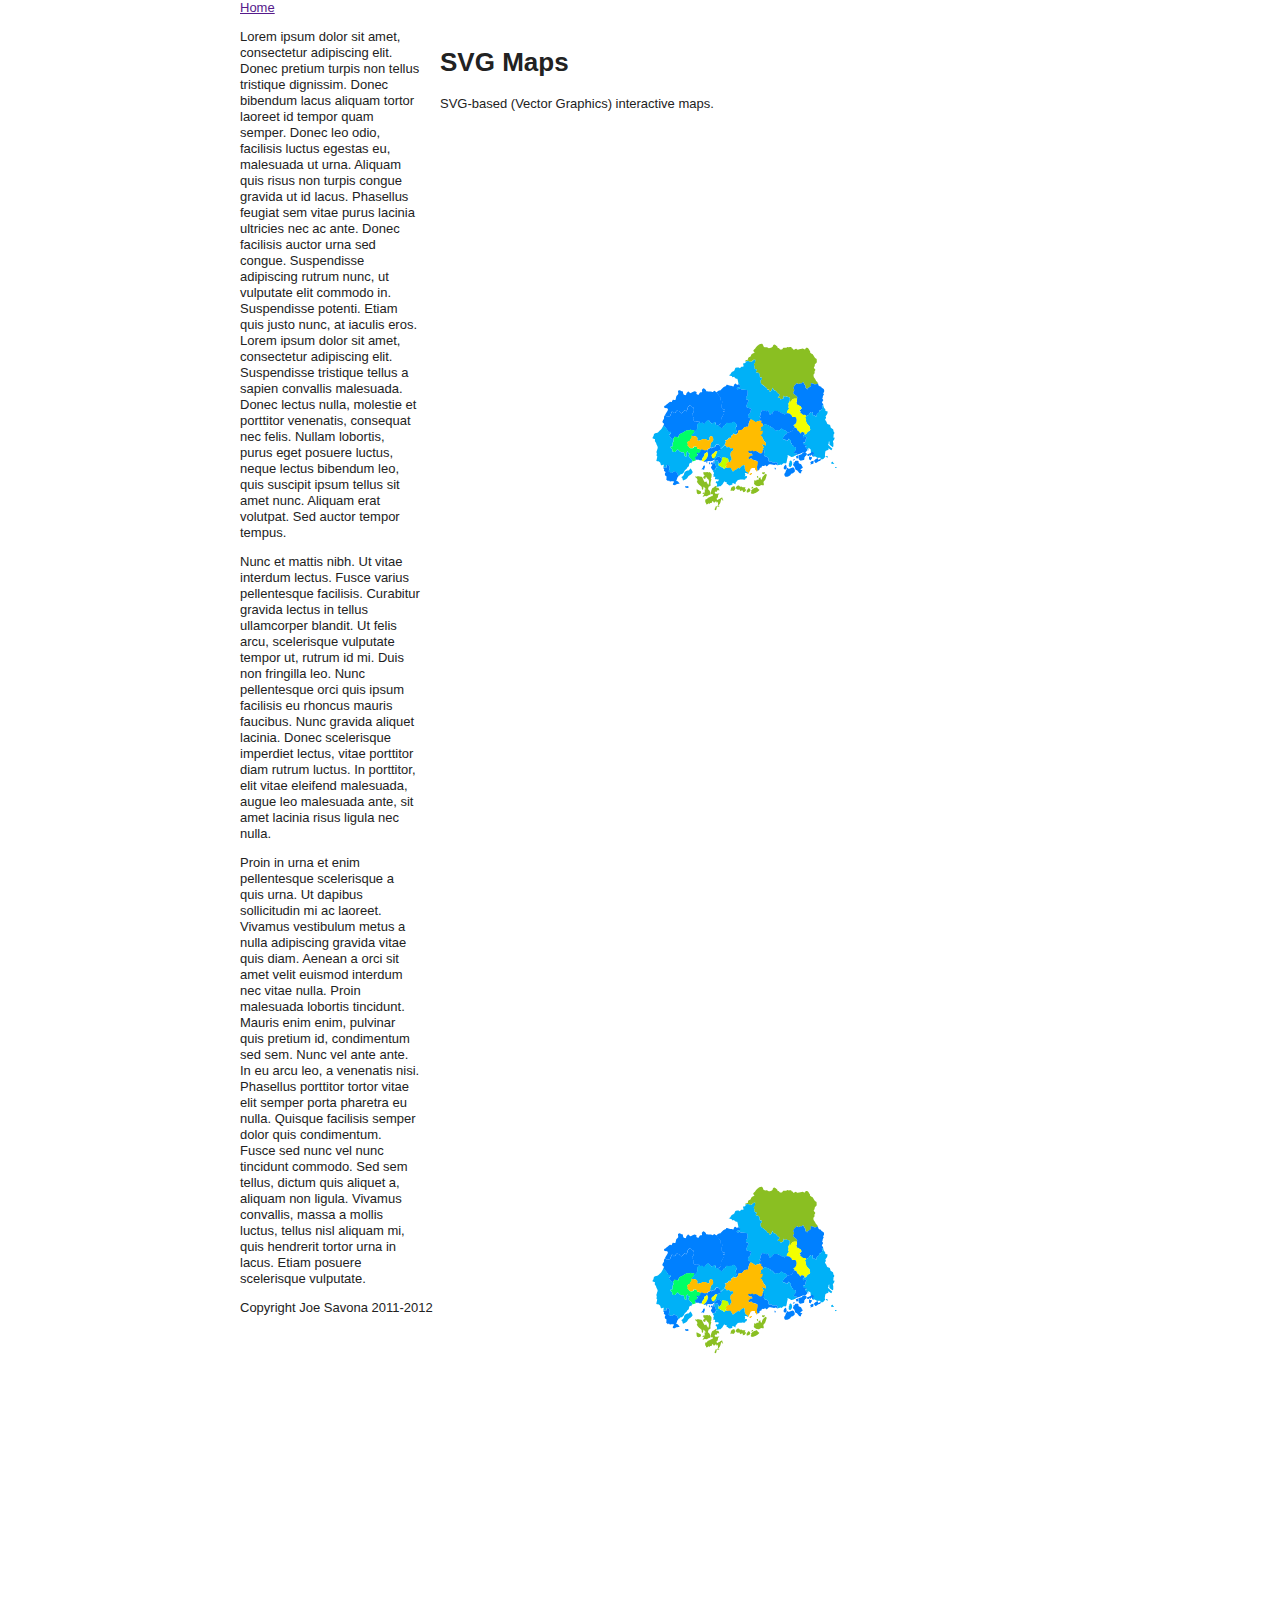
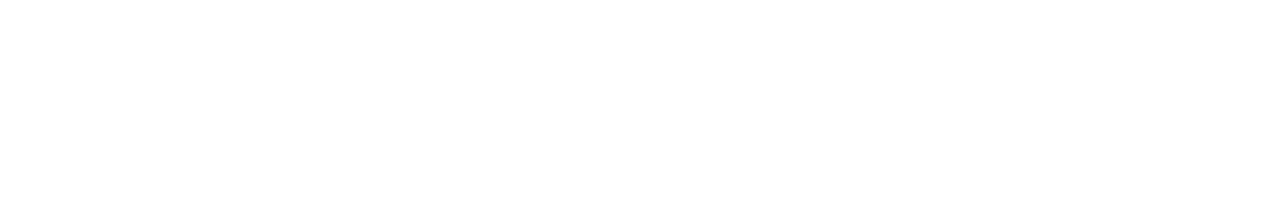
==== map.html @ 1ce2ad86 "sample page for using raphael.js to display a SVG map with animations" ====
<!doctype html>
<!--[if lt IE 7]> <html class="no-js ie6 oldie" lang="en"> <![endif]-->
<!--[if IE 7]>    <html class="no-js ie7 oldie" lang="en"> <![endif]-->
<!--[if IE 8]>    <html class="no-js ie8 oldie" lang="en"> <![endif]-->
<!--[if gt IE 8]><!--> <html class="no-js" lang="en"> <!--<![endif]-->
<head>
	<meta charset="utf-8">
	<meta http-equiv="X-UA-Compatible" content="IE=edge,chrome=1">

	<title></title>
	<meta name="description" content="">
	<meta name="author" content="">

	<meta name="viewport" content="width=device-width,initial-scale=1">

	<link rel="stylesheet" href="inc/css/base.css">
	<link rel="stylesheet" href="inc/css/tabs.css">
	<link rel="stylesheet" href="inc/css/layout.css">
	<link rel="stylesheet" href="inc/css/maps.css">

	<script src="inc/js/libs/modernizr-2.0.6.min.js"></script>
	
</head>
<body>
	<header id="header">
		<nav id="mainnav">
			<ul>
				<li><a href="">Home</a></li>
			</ul>
		</nav>
	</header>

	<article class="content">
		<header>
			<h1>SVG Maps</h1>
		</header>
		
		<p>SVG-based (Vector Graphics) interactive maps.</p>

		<div id="svgmap"></div>

		<div id="svgsrc">
			<svg version="1.1" id="hiroshima_map_svg" xmlns="http://www.w3.org/2000/svg" xmlns:xlink="http://www.w3.org/1999/xlink" x="0px"
	 y="0px" width="595" height="842" viewBox="0 0 595.22 842" enable-background="new 0 0 595.22 842" xml:space="preserve">
			<path fill="#8ABF22" d="M377.104,257.774c-0.157-0.211-0.771-0.481-0.925-0.732c-0.652-1.056-0.857-2.072-1.379-2.594
				c-0.307-0.537-0.805-0.609-0.914-1.183c-0.075-0.401-0.542-1.702-0.245-2.641c0.188-0.597,0.914-1.012,0.965-1.275
				c0.115-0.594-0.06-1.287-0.04-1.896c0.01-0.229,0.943-1.247,0.809-1.743c-0.104-0.39-1.405-1.579-1.477-2.006
				c-0.101-0.619,0.572-1.026,0.817-1.463c0.147-0.261-0.079-1.54,0.212-1.902c0.57-0.713,1.779-1.492,1.855-2.063
				c0.073-0.562,0.01-2.203-0.135-3.249c-0.105-0.153-1.632-1.061-1.756-1.26c-0.511-0.819-1.398-2.495-1.993-3.28
				c-0.498-0.654-1.895-1.131-2.577-1.83c-0.332-0.338-0.182-1.162-0.186-1.387c-0.141-0.069-1.887-3.081-2.329-3.188
				c-0.728-0.174-1.62-0.314-1.882-0.136c-0.315,0.212-0.592,1.571-0.967,1.571c-0.482,0-1.728-0.908-2.145-0.922
				c-0.922,0.029-3.232,0.936-4.986,1.03c-0.801,0.043-1.108-0.728-1.5-0.813c-1.162-0.252-2.039,1.3-2.469,1.138
				c-0.375-0.109-0.861-1.242-0.861-1.242s-0.748-0.142-1.229-0.464c-0.054-0.037-0.126-1.074-0.788-1.125
				c-0.584-0.044-1.238,0.163-2.072,0.209c-0.246,0.013-0.859-0.302-1.113-0.283c-0.471,0.035-0.979,0.726-1.441,0.699
				c-0.705-0.042-2.91-0.003-2.91-0.003c-0.507,0.234-0.65,1.061-1.126,1.478c-0.358,0.316-1.831,0.303-2.252,0.243
				c-0.28-0.04-0.323-0.468-1.005-1.178c-0.346-0.361-0.972-0.16-1.327-0.487c-0.151-0.139-0.286-1.119-0.442-1.26
				c-0.726-0.651-2.113-1.999-3.103-2.092c-1.245,0.166-1.264,1.968-1.562,2.418c-0.442,0.666-3.004,1.45-3.78,1.381
				c-0.709-0.064-1.21-1.139-1.974-0.986c-0.637,0.127-2.275,0.141-2.936-0.354c-0.584-0.438-0.724-1.746-1.097-2.298
				c-0.124-0.184-0.681-0.832-1.017-0.845c-1.265,0.182-2.082,0.297-2.813,0.65c-0.655,0.316-1.015,0.983-1.593,1.382
				c-0.448,0.65-1.758,2.09-2.189,2.649c-0.436,0.565-1.861,1.597-1.941,2.298c0.104,0.424,1.385,1.634,1.194,1.949
				c-0.172,0.287-0.965,0.417-1.294,0.599c-0.327,0.182-1.365,0.806-1.592,1.068c-0.368,0.426-0.444,1.238-0.896,1.864
				c-0.523,0.728-2.074,1.055-2.438,1.565c-0.439,0.615,0.05,1.399-0.249,1.799c-0.468,0.625-2.103,0.399-2.638,0.98
				c-0.076,0.083-0.037,0.383,0.02,0.739l0.891,0.04c0.191-0.234,1.431-0.571,2.211-0.447c0.483,0.076,0.436,0.753,0.765,0.771
				c0.542,0.029,1.885,0.29,2.252,0.122c0.442-0.203,1.278-1.63,1.953-1.937c0.204-0.092,1.876-0.342,1.868-0.053
				c-0.008,0.278-0.26,2.314-0.402,2.965c-0.111,0.509-0.9,0.696-1.005,1.097c-0.195,0.74,0.628,2.547,0.655,3.127
				c0.016,0.306-0.523,0.736-0.348,1.003c0.227,0.34,0.84,1.038,1.221,1.272c0.381,0.235,0.494-0.441,0.845-0.284
				c0.167,0.075,0.225,0.5,0.276,1.016c0.08,0.827-0.801,1.38-0.72,1.949c0.03,0.215,0.341,0.503,0.804,0.653
				c0.362,0.119,0.604-0.125,1.086-0.125c0.313,0,1.427,1.082,1.569,1.3c0.407,0.625,0.377,2.727,0.563,3.412
				c0.104,0.381,1.89,0,1.929,0.447c0.026,0.282,0.101,1.414-0.24,1.99c-0.224,0.376-0.888,0.24-0.952,0.43
				c-0.131,0.382-0.058,1.982,0.027,2.373c-0.037,0.867,1.012,1.802,1.486,2.152c0.711,0.521,1.791,1.042,2.264,1.531
				c0.571,0.592,1.464,1.277,2.178,1.839c0.225,0.179,0.495,1.227,0.717,1.411c0.578,0.476,1.426,0.339,1.863,0.888
				c0.202,0.252,0.25,1.431,0.27,1.734c0.638-0.136,1.34-0.64,1.591-1.006c0.522-0.757,1.405-2.88,1.854-3.187
				c0.168-0.116,0.381,1.703,0.43,1.798c0.129,0.254,1.494,0.622,2.129,1.099c0.994,0.748,2.652,3.271,4.017,3.474
				c-0.006,0.416-0.022,1.405-0.463,1.969c-0.272,0.349-0.985,0.255-1.126,0.597c-0.17,0.411,0.061,0.849,0.268,1.138
				c0,0,1.619-0.05,1.823,0.217c0.203,0.265,0.234,1.25,0.483,1.246c0.247-0.004,2.298-0.539,2.572-0.541
				c0.076-0.246,0.526-1,0.482-1.355c-0.066-0.549-0.432-1.506-0.105-1.625c0.317-0.116,1.117,1.029,1.554,1.084
				c0.188,0.023,1.297-0.725,1.501-0.76c0.689-0.111,0.912,0.76,1.234,0.76c0.701,0,1.998,0.505,2.09,0.975
				c0.129,0.639-0.248,3.364-0.428,3.846c0.422,0.186,1.188,0.221,1.662-0.055c0.33-0.193,1.178-2.156,1.394-2.221
				c0.347-0.102,0.747-0.424,1.046-0.541c0.881-0.342,2.884-0.277,3.727-0.107c0,0,0.246-1.354,0.215-1.734
				c-0.054-0.65-3.183-2.817-3.86-3.574c-0.731-0.818,0.858-2.816,0.858-3.521c0-0.259-0.814-1.514-0.944-1.742
				c-0.162-0.284,0.311-0.722,0.534-1.133c0.261-0.474,0.271-1.198,0.517-1.512c0.821-0.129,1.638-2.003,2.253-2.24
				c0.383-0.147,1.057,0.565,1.49,0.708c0.212,0.071,0.748-0.084,0.894-0.165c0.294-0.162,2.196-0.387,2.524-0.578
				c0.378-0.219,1.253-1.442,1.663-1.083c0.446,0.392,1.243,1.855,1.394,2.546c0.073,0.332,1.045,1.053,1.096,1.408
				c0.098,0.682-0.136,1.072-0.213,1.733c-0.015,0.11,0.551,0.357,0.75,0.433c0.252,0.099,0.834,1.197,1.192,1.084
				c-0.069-0.389-0.14-0.97,0.04-1.138c0.193-0.18,0.945-0.485,1.207-0.609c0.572-0.272,1.564-1.103,2.01-1.341
				c0.168-0.089,0.332-1.193,0.299-1.706c-0.029-0.426-0.465-0.815-0.24-1.015c0.336-0.303,1.199-0.33,1.93-0.162
				c0.834,0.19,1.785,0.925,2.372,0.934c0.915,0.013,2.286-0.836,3.057-0.853C378.008,259.175,377.379,258.142,377.104,257.774"/>
			<path fill="#0080FF" d="M383.985,265.518c-0.111-0.383-1.865-1.356-2.226-1.649c-0.214-0.174-0.554-1.118-0.78-1.275
				c-0.293-0.202-0.588,0.234-0.88,0.027c-0.408-0.289-1.696-1.053-1.754-1.565c-0.033-0.289-0.002-1.111-0.24-1.562
				c-0.771,0.017-2.141,0.865-3.056,0.852c-0.588-0.008-1.539-0.743-2.374-0.934c-0.729-0.167-1.593-0.14-1.929,0.163
				c-0.225,0.2,0.213,0.588,0.24,1.015c0.034,0.513-0.131,1.617-0.299,1.706c-0.445,0.237-1.438,1.069-2.01,1.341
				c-0.262,0.123-1.014,0.429-1.207,0.609c-0.18,0.168-0.109,0.748-0.04,1.137c-0.356,0.114-0.94-0.984-1.192-1.083
				c-0.197-0.077-0.765-0.323-0.752-0.433c0.079-0.661,0.313-1.052,0.215-1.734c-0.051-0.354-1.022-1.076-1.096-1.408
				c-0.15-0.69-0.947-2.154-1.394-2.545c-0.41-0.359-1.285,0.864-1.663,1.083c-0.328,0.191-2.23,0.415-2.523,0.578
				c-0.146,0.08-0.683,0.235-0.895,0.165c-0.434-0.144-1.107-0.856-1.49-0.709c-0.613,0.237-1.432,2.112-2.253,2.24
				c-0.244,0.314-0.256,1.039-0.517,1.513c-0.224,0.409-0.696,0.849-0.534,1.132c0.13,0.229,0.944,1.482,0.944,1.743
				c0,0.704-1.59,2.703-0.858,3.521c0.678,0.758,3.807,2.924,3.86,3.574c0.031,0.381-0.215,1.732-0.215,1.732
				c-0.08,0.293-0.002,1.433-0.16,2.492c-0.142,0.947-0.709,1.24-0.59,1.57c0.172,0.48,0.61,1.623,1.18,2.112
				c0.125,0.108,0.636,0.004,0.725,0.058c0.447,0.422,1.419,1.074,2.01,1.242c0.508,0.145,1.311,1.544,1.311,2.199
				c0,0.65-1.127,1.029-1.609,1.57c-0.102,0.113-0.609,1.055-0.428,1.3c0.146,0.198,1.141,0.245,1.179,0.434
				c0.085,0.421-0.678,0.722-0.696,1.082c0.678,0.048,2.446,1.907,2.926,2.167c0.459,0.25,1.533-0.091,2.305,0.163
				c0.542,0.177,0.843,0.896,1.072,1.245c0.563-0.798,2.285-1.281,2.843-1.896c0.47-0.518,0.856-2.111,1.394-2.22
				c0.314-0.063,1.121,1.005,1.502,0.812c0.213-0.107,0.479-1.34,0.858-1.082c0.224,0.152,0.101,2.533,0.106,3.466
				c0.002,0.196,0.791,0.177,0.791,0.177c0.148,0.088,0.533-0.202,0.845-0.041c0.681,0.352,1.086,1.301,1.729,1.178
				c0.431-0.082,0.147-1.75,0.482-2.355s2.024-1.732,2.493-2.275c0.139-0.158-0.198-1.205-0.079-1.422c0.184-0.336,0.827,0.163,1.147,0
				c0.443-0.222,0.641-1.281,1.088-1.502c0.563-0.281,1.323-0.23,1.527-0.488c0.322-0.406-0.936-2.42-1.109-3.146
				c0.213-0.002,1.213-0.001,1.512-0.004c-0.094-0.535-0.176-1.039-0.252-1.409c-0.104-0.509-0.834-0.888-1.147-1.392
				c-0.366-0.588,1.31-2.527,1.296-2.881c-0.014-0.314-0.98-0.977-1.006-1.179c-0.119-0.175,0.4-0.83,0.443-1.178
				c0.082-0.673-0.047-1.095,0.32-1.869c0.187-0.392,0.789-0.868,0.885-1.138c0.113-0.311-0.741-0.449-0.705-0.937
				c0.035-0.452,0.57-1.231,0.865-1.825C384.388,267.245,384.112,265.95,383.985,265.518"/>
			<path fill="#00B1F7" d="M396.773,343.357c-0.056-0.168-0.237-0.26-0.348-0.385c-0.111-0.126-1.188-0.06-1.276,0.012
				s0.037,1.006,0.148,1.119c0.109,0.112,0.559-0.423,0.662-0.428c0.105-0.008,0.629,0.24,0.629,0.24S396.803,343.447,396.773,343.357
				 M393.337,313.661c-0.114-0.271,0.33-1.697,0.328-1.967c0-0.236-0.215-0.441-0.166-0.787c0.072-0.524,0.886-1.47,0.945-1.877
				c0.039-0.271-0.102-0.523-0.283-0.77c-0.268-0.362-0.623-0.706-0.627-1.064c-0.063-0.412-0.121-1.416-0.444-1.912
				c-0.278-0.428-2.114-1.291-2.263-1.652c-0.246-0.494-0.642-2.582-0.928-2.775c-0.335-0.225-1.893-0.488-2.451-0.975
				c-0.43-0.376-0.67-1.573-0.964-2.174c-0.342-0.697-1.393-1.661-1.393-2.223c0-0.443,0.925-1.098,0.983-1.828
				c0.041-0.422-0.566-0.662-0.519-1.086c0.112-1.021,1.403-2.123,1.762-2.931c0.278-0.624,0.388-1.753,0.187-2.362
				c0,0-1.727-0.009-2.116-0.562c-0.164-0.233,0.063-0.815-0.037-1.388c-0.078-0.437-1.142-1.232-1.226-1.424
				c-0.256-0.586-0.641-1.438-0.805-2.377c-0.298,0.004-1.299,0.002-1.511,0.004c0.174,0.728,1.431,2.74,1.108,3.147
				c-0.203,0.257-0.963,0.206-1.527,0.487c-0.445,0.222-0.643,1.279-1.086,1.502c-0.321,0.164-0.965-0.336-1.148,0
				c-0.119,0.217,0.217,1.264,0.08,1.423c-0.471,0.542-2.16,1.669-2.494,2.274s-0.052,2.274-0.482,2.356
				c-0.643,0.121-1.049-0.826-1.729-1.179c-0.312-0.161-0.697,0.13-0.845,0.041c0,0-0.79,0.02-0.792-0.176
				c-0.006-0.934,0.117-3.314-0.105-3.467c-0.381-0.258-0.645,0.975-0.859,1.084c-0.38,0.191-1.188-0.877-1.501-0.813
				c-0.537,0.107-0.924,1.701-1.394,2.221c-0.558,0.614-2.28,1.096-2.844,1.895c-0.084,0.18-0.724,0.688-1.018,1.246
				c-0.326,0.617,0.855,1.479,0.912,1.679c0.08,0.284-0.627,1.118-0.43,1.409c0.479,0.701,0.569,1.701,0.858,2.381
				c0.341,0.809,2.513,2.865,3.163,3.521c0.249,0.252-0.128,1.122-0.055,1.733c0.055,0.442,0.594,0.567,0.592,1.083
				c-0.003,0.559-0.417,1.326-0.805,1.679c-0.313,0.202-1.242,0.278-1.556,0.487c-0.229,0.154-1.483,2.32-1.692,2.492
				c-0.695,0.567-1.77,0.217-1.77,0.217c-0.363,0.458-1.104,1.674-1.607,1.895c0.146,0.266,0.549,1.463,0.767,1.42
				c0.497-0.097,1.979-1.344,2.504-0.933c0.347,0.272,0.394,1.028,0.321,1.409c-0.006,0.031-0.213,0.381-0.449,0.779
				c-0.32,0.541-0.557,2.804-1.053,3.607c-0.229,0.37-1.93,0.064-1.984,0.541c0.034,0.633,1.107,1.836,2.253,2.438
				c0.193,0.102,0.798-0.483,0.963-0.375c0.446,0.291,0.755,0.607,0.752,0.971c-0.002,0.425-1.608,0.217-1.715,0.867
				c-0.108,0.132,0.479,0.521,0.925,1.084c0.65,0.818,1.271,1.865,1.271,1.865c-0.038-0.496-0.105-1.014-0.105-1.014l0.523,0.203
				c0,0,0.279,1.615,0.563,1.666c0.241,0.043,0.121-2.803,0.121-2.803c0.221,0.179,1.82,1.129,2.172,1.584
				c0.281,0.365,0.086,1.371,0.08,1.544c-0.003,0.065,0.316,1.239,0.321,1.34c0.433,0.218,1.364-0.163,1.972,0.081
				c0.336,0.136,0.747,1.523,0.952,1.675c-0.303,0.56-1.282,2.131-1.436,2.468c0.52,0.297,2.36-0.049,2.694,0.041
				c0.668,0.182,1.613,0.949,2.092,1.219c0.646,0.365,2.941-0.491,3.297,0.285c0.111,0.239-0.202,1.366-0.08,1.543
				c0.123,0.176,0.757-0.256,1.126-0.324c0.271,0.045,0.987-0.129,1.286-0.203c0.92-0.229,1.753-1.84,2.494-2.356
				c0.041-0.546-0.385-0.809-0.455-1.394c-0.036-0.303,0.418-4.081,0.576-4.252c0.287-0.314,2.959-1.404,2.959-1.404l-0.041-1.421
				l2.856,1.909l1.165-1.504c-0.473-0.351-4.221-3.664-4.264-3.979c-0.098-0.769,0.578-1.26,0.604-1.585
				c0.026-0.316-0.081-1.271-0.081-1.271l0.725-0.354c0,0-0.196,2.86,0.162,3.331c0.355,0.472,2.918,2.365,3.27,2.302l0.563-1.029
				c-0.063-0.475-0.026-2.816-0.026-3.33c0-0.129-0.421-0.728-0.482-1.381c-0.024-0.256,0.294-0.568,0.294-0.568
				s1.073-1.523,1.152-1.924c0.072-0.365,0.32-1.053,0.136-1.258C394.34,313.454,393.337,313.661,393.337,313.661z M387.206,331.959
				c-0.58-0.109-1.366,0.504-1.187,0.812c0.24,0.413,1.58,0.925,1.829,0.833C388.292,333.442,387.517,332.018,387.206,331.959z
				 M393.513,339.188c-0.082-0.048-0.596-1.334-0.947-1.408c-0.35-0.074-1.277,0.75-1.365,0.82s0.194,0.735,0.203,0.894
				c0.008,0.158,1.758,0.539,1.864,0.56c0.05,0.01,0.552-0.284,0.664-0.298c0.147-0.02,0.646,0.093,0.627-0.037
				C394.54,339.587,393.593,339.237,393.513,339.188z"/>
			<path fill="#00B1F7" d="M349.417,277.758c0.18-0.48,0.558-3.206,0.43-3.846c-0.094-0.469-1.391-0.975-2.092-0.975
				c-0.321,0-0.545-0.869-1.232-0.759c-0.206,0.034-1.314,0.782-1.503,0.759c-0.435-0.055-1.235-1.199-1.554-1.083
				c-0.325,0.118,0.041,1.076,0.107,1.624c0.043,0.355-0.408,1.11-0.482,1.354c-0.276,0.004-2.327,0.539-2.574,0.543
				c-0.249,0.004-0.279-0.98-0.482-1.246s-1.824-0.217-1.824-0.217c-0.207-0.291-0.438-0.727-0.268-1.137
				c0.141-0.342,0.854-0.248,1.127-0.597c0.441-0.563,0.457-1.554,0.463-1.97c-1.365-0.201-3.022-2.725-4.017-3.473
				c-0.634-0.477-2.001-0.846-2.129-1.099c-0.048-0.095-0.263-1.914-0.431-1.798c-0.449,0.307-1.332,2.429-1.854,3.186
				c-0.252,0.365-0.954,0.871-1.589,1.006c-0.021-0.303-0.069-1.481-0.271-1.734c-0.438-0.547-1.287-0.411-1.865-0.887
				c-0.221-0.183-0.49-1.232-0.717-1.41c-0.713-0.563-1.605-1.248-2.178-1.839c-0.472-0.49-1.552-1.01-2.262-1.531
				c-0.477-0.35-1.525-1.285-1.488-2.153c-0.085-0.391-0.156-1.991-0.027-2.372c0.065-0.191,0.729-0.055,0.953-0.43
				c0.342-0.577,0.267-1.708,0.241-1.991c-0.041-0.447-1.827-0.065-1.931-0.447c-0.186-0.684-0.155-2.787-0.563-3.411
				c-0.142-0.218-1.256-1.301-1.568-1.301c-0.483,0-0.725,0.244-1.088,0.126c-0.461-0.15-0.772-0.439-0.803-0.654
				c-0.08-0.569,0.801-1.122,0.719-1.948c-0.051-0.516-0.108-0.941-0.276-1.017c-0.351-0.157-0.464,0.519-0.844,0.285
				c-0.382-0.235-0.995-0.932-1.22-1.274c-0.178-0.266,0.363-0.697,0.349-1.001c-0.03-0.581-0.853-2.387-0.658-3.128
				c0.106-0.4,0.894-0.588,1.006-1.096c0.142-0.651,0.394-2.687,0.401-2.966c0.009-0.289-1.662-0.039-1.867,0.054
				c-0.675,0.306-1.51,1.734-1.953,1.936c-0.365,0.169-1.71-0.092-2.251-0.121c-0.331-0.018-0.282-0.696-0.764-0.772
				c-0.782-0.124-2.021,0.213-2.214,0.446l-0.889-0.039c0.09,0.567,0.231,1.273,0.029,1.46c-0.273,0.253-2.119,0.58-2.238,0.699
				c-0.475,0.475,0.547,2.214,0.323,2.836c-0.201,0.564-1.817,0.147-2.313,0.397c-0.101,0.049-1.106,1.393-1.408,1.398
				c-0.43,0.007-1.153-0.671-1.471-0.628c-0.75,0.1-1.762,0.016-2.863,0.328c-0.482,0.251-0.699,2.054-1.206,2.649
				c-0.567,0.663-2.078,1.174-2.664,1.713c-0.378,0.348-0.808,1.311-1.081,1.696c-0.316,0.445-1.434,1.302-1.784,1.625
				c-0.151,0.427,2.528,0.39,3.013,0.536c0.151,0.044,0.183,0.997,0.707,1.19c0.461,0.17,1.418-0.416,1.608-0.4
				c0.26,0.023,0.42,0.828,1.104,1.299c0.778,0.534,1.707,0.424,2.078,0.55c0.395,0.942,1.229,4.626,1.188,5.317
				c0,0,0.92,0.941,1.303,1.131c0.542,0.267,0.249,1.654,0.054,1.843c-0.619,0.596-2.35,0.387-3.041,0.902
				c-0.24,0.178,0.188,1.173,0.485,1.277c0.549,0.19,1.353-0.351,2.08-0.361c0.274-0.005,1.839,0.652,2.108,0.699
				c1.73,0.297,3.436,0.542,5.129,0.507c0.523,0.44,1.104,1.028,0.99,1.634c-0.192,1.033,0.037,3.002-0.24,3.648
				c-0.215,0.498-0.922,1.162-1.139,1.684c-0.218,0.522-0.187,1.747-0.067,2.549c0,0,1.206-0.028,1.837,0.166
				c0.425,0.131,0.361,0.849,0.361,1.139c0,0.486-1.496,3.392-1.944,4.77c-0.177,0.543-0.181,1.489,0.457,1.811
				c0.913,0.459,2.61,0.744,3.362,0.771c0.313,0.4,1.037,0.822,1.084,1.219c0.058,0.479-0.621,0.92-0.889,1.224
				c-0.099,0.112,0.049,1.221-0.035,1.376c-0.551,1.011-1.592,1.508-1.932,2.561c-0.188,0.584-0.587,1.813-0.48,2.477
				c0.25,0.166,1.724,0.955,1.875,1.232c0.217,0.398,0.157,1.113,0.215,1.463c0.518-0.022,1.005-0.187,1.608,0.053
				c1.661,0.66,3.222,2.359,4.128,2.492c0.543,0.078,0.584-0.739,1.225-0.84c0.672-0.107,2.342-0.203,2.885-0.418
				c-0.186-0.357-0.932-0.871-0.852-1.213c0.135-0.572,1.465-1.378,1.354-1.917c-0.085-0.416-0.944-1.237-0.656-1.542
				c0.265-0.279,0.661-0.805,0.739-1.127c0.129-0.521-0.184-1.078-0.029-1.718c0.145-0.601,0.749-1.283,1.026-1.735
				c0.118-0.193,0.26-0.914,0.313-1.188c0.166-0.034,0.764-0.488,0.965-0.488c0.591,0,0.752,0.379,1.287,0.433
				c0.146,0.016,2.162,0.813,2.307,0.813c0.322,0,1.716-0.922,1.716-0.922c0.172,0.491,0.498,0.897,0.603,1.345
				c0.158,0.688,0.494,2.082,0.77,2.629c0.059,0.115,0.621,0.514,0.818,0.444c0.267-0.095,0.4-0.733,0.49-1.06
				c0.084-0.301,1.24,0.551,1.448,0.596c-0.03-0.438-0.233-1.362,0.054-1.732c0.431-0.558,1.348-0.847,1.666-1.268
				c0.451-0.602,2.748-0.073,3.562-0.309c0.596,0.327,1.909,1.103,2.674,1.416c0.392,0.16,0.997,0.541,1.226,0.645
				c0.396,0.121,1.768,0.599,2.187,0.652c0.446,0.057,0.429,0.926,0.858,0.92c0.529-0.004,2.063-1.264,2.658-1.477
				c-0.078-0.65-0.193-1.559,0.184-2.042c0.436-0.56,1.542-1.924,1.769-2.547c0.134-0.365-0.591-0.894-0.612-1.408
				c-0.026-0.649,0.438-1.312,0.375-1.948c-0.059-0.59-0.578-1.134-0.358-1.559C348.646,279.375,349.444,277.829,349.417,277.758"/>
			<path fill="#F3FF00" d="M369.798,304.188c-0.074-0.609,0.303-1.482,0.054-1.732c-0.649-0.656-2.821-2.713-3.163-3.521
				c-0.289-0.682-0.381-1.681-0.859-2.383c-0.196-0.289,0.511-1.125,0.43-1.408c-0.057-0.2-1.236-1.062-0.912-1.679
				c0.295-0.559,0.936-1.066,1.02-1.246c-0.229-0.35-0.531-1.068-1.072-1.246c-0.772-0.254-1.846,0.088-2.307-0.162
				c-0.477-0.26-2.248-2.12-2.926-2.166c0.018-0.361,0.783-0.663,0.698-1.084c-0.039-0.188-1.034-0.236-1.181-0.433
				c-0.183-0.245,0.328-1.187,0.429-1.3c0.483-0.541,1.608-0.922,1.608-1.571c0-0.653-0.801-2.054-1.31-2.198
				c-0.591-0.168-1.562-0.82-2.009-1.243c-0.09-0.053-0.6,0.052-0.727-0.057c-0.568-0.489-1.006-1.632-1.179-2.113
				c-0.118-0.329,0.448-0.622,0.59-1.569c0.157-1.06,0.08-2.199,0.16-2.492c-0.842-0.168-2.844-0.232-3.726,0.109
				c-0.299,0.116-0.7,0.438-1.047,0.541c-0.215,0.063-1.063,2.028-1.394,2.221c-0.472,0.275-1.239,0.24-1.662,0.054
				c0.026,0.069-0.772,1.618-0.948,1.963c-0.22,0.425,0.299,0.968,0.358,1.558c0.063,0.637-0.401,1.299-0.375,1.949
				c0.021,0.516,0.747,1.043,0.614,1.408c-0.229,0.623-1.336,1.986-1.771,2.547c-0.377,0.482-0.261,1.393-0.184,2.042
				c0.529,0.257,1.816,0.367,2.744,0.813c0.527,0.254,1.682,1.711,1.932,1.951c0.321,0.307,0.182,1.189,0.281,1.178
				c0.318-0.04,1.854,0.01,2.332,0.021c0.554,0.015,1.109,0.087,1.421,0.277c0.024,0.39,0.634,1.547,0.751,2.22
				c0.132,0.762-0.196,1.961-0.268,2.438c-0.08,0.531-0.59,1.488-0.912,1.949c-0.383,0.547-1.903,1.006-2.037,1.625
				c-0.072,0.33,0.785,0.437,1.018,0.65c0.17,0.155-0.044,0.948,0,1.191c0.63,0.065,1.967,0.558,2.52,1.354
				c0.322,0.463,0.521,1.353,0.537,1.765c0.002,0.051,0.691,0.24,1.193,0.746c0.954,0.959,2.082,2.514,2.508,2.612
				c0,0,0.096-1.202,0.696-1.462c0.601-0.262,2.002,0.534,2.627,0.703c0.242,0.066,0.215,1.138,0.215,1.138s1.074,0.353,1.769-0.217
				c0.209-0.17,1.464-2.337,1.693-2.491c0.314-0.21,1.243-0.285,1.555-0.488c0.389-0.353,0.803-1.119,0.804-1.678
				C370.39,304.755,369.852,304.629,369.798,304.188"/>
			<path fill="#0080FF" d="M356.596,295.472c-0.117-0.675-0.726-1.831-0.75-2.222c-0.312-0.19-0.867-0.262-1.422-0.275
				c-0.479-0.011-2.013-0.063-2.331-0.021c-0.1,0.012,0.039-0.871-0.282-1.178c-0.25-0.24-1.403-1.697-1.931-1.951
				c-0.928-0.446-2.215-0.557-2.744-0.813c-0.594,0.214-2.128,1.474-2.658,1.478c-0.428,0.004-0.412-0.865-0.857-0.92
				c-0.418-0.054-1.791-0.531-2.186-0.652c-0.23-0.104-0.834-0.485-1.227-0.646c-0.764-0.313-2.078-1.088-2.674-1.417
				c-0.813,0.237-3.11-0.291-3.563,0.309c-0.316,0.422-1.236,0.711-1.666,1.268c-0.286,0.372-0.084,1.296-0.053,1.734
				c-0.209-0.045-1.364-0.897-1.448-0.596c-0.09,0.325-0.226,0.965-0.492,1.059c-0.196,0.07-0.759-0.329-0.817-0.443
				c-0.275-0.548-0.61-1.941-0.771-2.63c-0.104-0.448-0.429-0.853-0.601-1.345c0,0-1.395,0.922-1.715,0.922
				c-0.146,0-2.162-0.799-2.307-0.813c-0.537-0.055-0.697-0.434-1.287-0.434c-0.201,0-0.8,0.454-0.965,0.488
				c-0.055,0.274-0.195,0.994-0.314,1.188c-0.278,0.454-0.883,1.137-1.026,1.736c-0.154,0.64,0.157,1.197,0.03,1.719
				c-0.078,0.321-0.476,0.846-0.74,1.126c-0.289,0.304,0.572,1.126,0.656,1.543c0.109,0.538-1.221,1.345-1.354,1.916
				c-0.082,0.343,0.665,0.854,0.851,1.213c0.248-0.036,1.16,0.097,1.416,0.011c0.071,0.426-0.799,1.428-0.59,1.681
				c0.324,0.393,1.316,0.817,1.607,1.245c0.232,0.338,0.295,1.574,0.425,1.957c0.414,0.233,0.731,0.477,0.755,0.426
				c0.268-0.541,0.494-1.811,0.967-1.896c0.549-0.1,1.315,0.389,1.769,0.488c0.774,0.264,3.075,1.044,4.075,1.842
				c0.449,0.356,0.478,1.153,0.75,1.245c0.482,0.162,0.912-0.379,1.287-0.054c0.711,0.615,2.689,2.801,3.271,3.304
				c0.45-0.296,1.407-0.767,2.306-0.866c0.659-0.074,1.289,0.211,1.662,0.107c0.266-0.072,1.229-1.586,1.609-1.625
				c1.072-0.107,1.52,0.938,2.628,1.518c0.155,0.082,1.196,0.219,1.394,0.217c0.383,0.115,0.696,0.832,0.922,1.022
				c0.291,0.25,1.381,0.769,1.385,1.035c0.572,0.041,1.248,0.19,1.822,0c0.568-0.188,1.316-0.917,1.931-1.138
				c0.5-0.18,0.876,0.166,1.272-0.114c0.301-0.213,0.45-2.062,0.657-2.485c0.237-0.484,0.845-1.104,1.126-1.408
				c-0.044-0.242,0.17-1.037,0-1.191c-0.232-0.215-1.089-0.321-1.02-0.65c0.135-0.617,1.656-1.078,2.039-1.625
				c0.324-0.462,0.832-1.418,0.91-1.949C356.399,297.432,356.729,296.233,356.596,295.472"/>
			<path fill="#0080FF" d="M310.372,284.198c-0.752-0.029-2.448-0.313-3.361-0.772c-0.639-0.32-0.635-1.269-0.458-1.81
				c0.448-1.379,1.946-4.283,1.946-4.771c0-0.288,0.062-1.005-0.362-1.137c-0.632-0.195-1.837-0.166-1.837-0.166
				c-0.12-0.803-0.15-2.027,0.068-2.549c0.217-0.521,0.922-1.188,1.137-1.686c0.277-0.645,0.048-2.613,0.24-3.648
				c0.114-0.604-0.465-1.192-0.989-1.633c-1.693,0.035-3.399-0.211-5.128-0.507c-0.271-0.047-1.836-0.703-2.108-0.7
				c-0.729,0.012-1.532,0.552-2.082,0.362c-0.297-0.103-0.723-1.098-0.483-1.277c0.69-0.514,2.42-0.306,3.039-0.902
				c0.196-0.19,0.489-1.576-0.054-1.844c-0.383-0.188-1.301-1.131-1.301-1.131c-0.032,0.533-1.404,1.032-1.586,0.892
				c-0.547-0.423-1.05-1.499-2.011-1.267c-0.95,0.231-1.217,2.393-1.541,2.732c-0.569-0.137-1.285-0.084-1.815-0.379
				c-0.233-0.129-1.213-0.174-2.165-0.434c-1.318-0.359-2.706-0.908-3.068-0.678c-0.305,0.195-0.188,0.877-0.484,1.154
				c-0.288,0.59-1.893,0.723-2.189,0.958c-0.466,0.367-2.753,2.837-3.285,3.196c-0.447,0.305-1.797,0.399-2.076,0.451
				c-0.717,0.133-1.117,1.489-1.895,1.684c0.48,0.808,2.622,3.512,2.965,4.143c0.164,0.366,0.803,0.568,0.935,1.057
				c0.254,0.949-0.216,1.905,0,2.619c0.122,0.405,2.585,1.379,2.559,2.111c-0.008,0.23-0.948,0.643-1.056,0.977
				c-0.307,0.939-0.746,3.576-0.605,4.67c0.028,0.211,1.004,0.244,1.133,0.527c0.066,0.223,0.312,1.66,0.528,1.625
				c0.164-0.025,1.187-0.764,1.382-0.771c0.258-0.01,0.567,0.771,0.567,0.771l-0.528,1.545c-0.218,0.014-1.193-0.309-1.23-0.18
				c-0.118,0.395-0.361,1.303-0.264,1.702c0.127,0.508,0.645,1.161,0.455,1.598c-0.396,0.911-1.676,2.593-2.015,3.505
				c-0.144,0.389-0.465,2.561-0.562,3c-0.199,0.928,0.429,1.318,0.123,2.194c-0.285,0.812-2.695,1.499-3.189,2.269
				c0.195,0.256,1.395,1.006,2.418,1.713c0.789,0.545,0.811,1.563,1.38,1.502c0.772-0.082,1.706-2.519,2.153-3.006
				c0.383-0.418,1.052-0.478,1.537-0.512c0.586-0.041,0.597-1.367,0.856-1.859c0.326-0.619,1.683-0.181,2.318-0.188
				c0.614,0.018,2.524-0.164,3.379-0.184c0.485-0.01,1.556-1.45,1.86-1.156c0.119,0.124,1.547,1.051,1.625,1.097
				c0.351,0.201,1.648,2.119,1.528,2.685c-0.161,0.765-1.223,1.996-1.099,2.645c0.119,0.624,0.775,2.238,0.775,3.119
				c0,0.684-0.649,0.868-0.57,1.482c0.061,0.47,0.833,1.098,0.833,1.098c0.399-0.234,1.098-1.213,1.36-1.686
				c0.203-0.367-0.172-1.484,0.32-1.701c0.678-0.297,3.705-0.842,3.896-0.94c0.769-0.392,1.223-1.832,1.914-2.369
				c0.547-0.426,2.677-0.761,3.484-0.542c0.217-0.289,0.643-0.684,0.858-1.137c0.218-0.459-0.074-1.51,0.108-2.059
				c0.53-1.611,1.553-3.953,1.553-3.953c-0.057-0.349,0.005-1.064-0.213-1.463c-0.151-0.277-1.627-1.065-1.877-1.231
				c-0.105-0.663,0.293-1.894,0.482-2.478c0.339-1.052,1.38-1.549,1.93-2.56c0.084-0.155-0.063-1.265,0.035-1.376
				c0.268-0.302,0.947-0.745,0.891-1.225C311.411,285.018,310.686,284.598,310.372,284.198"/>
			<path fill="#0080FF" d="M284.659,287.482l0.528-1.544c0,0-0.312-0.781-0.569-0.771c-0.192,0.009-1.215,0.746-1.381,0.771
				c-0.217,0.035-0.462-1.402-0.527-1.624c-0.131-0.284-1.106-0.317-1.133-0.528c-0.142-1.095,0.299-3.73,0.604-4.672
				c0.108-0.332,1.047-0.744,1.056-0.975c0.027-0.732-2.437-1.706-2.559-2.111c-0.214-0.715,0.254-1.67,0-2.619
				c-0.13-0.488-0.771-0.69-0.934-1.057c-0.344-0.63-2.483-3.336-2.967-4.143c-0.457,0.115-2.048-1.125-2.527-1.352
				c-0.521-0.244-0.855,1.305-1.408,1.266c-0.465-0.031-1.775-0.655-2.412-0.666c-0.915-0.014-3.52-0.082-4.021-0.199
				c-0.282-0.067-0.252-0.643-0.401-1.064c-0.127-0.357-2.164-2.02-2.547-1.933c-0.229,0.051-1.464,1.208-1.541,1.466
				c-0.129,0.43,0.348,1.842,0.213,2.174c-0.08,0.198-1.382,0.277-1.621,0.356c-0.91,0.306-1.603,2.452-2.012,2.511
				c-0.362,0.053-1.635-0.461-2.011-0.799c-0.218-0.197,0.209-1.254,0.203-1.645c-0.307-0.185-0.871-1-1.943-1
				c-0.524,0-3.604,1.582-4.289,1.799c-0.317,0.102-1.895-1.856-2.211-1.666c-0.417,0.252-1.588,1.565-1.808,2.063
				c-0.265,0.601-0.24,1.613-0.625,1.667c-0.349,0.049-1.865-0.421-2.125-0.666c-0.397-0.373-0.727-2.045-0.737-2.73
				c-0.01-0.612-1.117-0.498-1.811-0.801c-0.554-0.24-1.09-0.746-1.876-0.664c0,0-1.345,0.121-1.272,0.864
				c0.037,0.396,0.448,2.56,0.268,2.933c-0.273,0.56-1.328,1.406-1.743,1.865c-0.454,0.502-0.651,3.502-1.133,3.979
				c-0.226,0.225-2.111-0.324-2.486-0.182c-0.407,0.155-0.828,1.959-1.139,2.265c-0.214,0.211-1.266-0.574-1.742-0.267
				c-0.675,0.436-4.202,3.367-4.507,3.664c-0.257,0.25-0.953,0.416-1.252,0.539c-0.124,0.426-0.208,1.559,0.168,1.795
				c0.876,0.551,2.475,0.274,3.296,0.864c0.381,0.272,0.15,1.419-0.067,1.864c-0.024,0.051-1.39,2.299-2.485,4.12
				c0.196,0.161,0.895,2.032,1.139,2.073c0.721-0.027,3.354-0.352,3.818-0.691c0.288-0.211-0.074-1.05,0.163-1.544
				c0.196-0.411,0.424-0.415,0.689-0.812c0.46-0.688,0.574-1.312,0.731-1.787c0.126-0.379,0.723-0.26,1.097,0
				c0.282,0.195,0.596,1.213,1.097,1.259c0.5,0.047,1.653-0.5,1.787-0.853c0.275-0.725,0.442-1.226,0.935-1.504
				c0.444-0.251,2.576,0.379,2.884,0.488c0.209,0.074,0.067,0.914,0.447,1.096c0.651,0.315,1.631,1.264,1.948,1.016
				c0.208-0.16,0.183-0.498,0.447-0.893c0.469-0.697,1.048-1.154,1.585-1.585c0.374-0.301,0.707-0.72,1.057-0.649
				c0.134,0.343,1.066,1.094,1.34,1.097c0.521,0.005,1.272-2.923,1.3-3.29c0.081-1.139,1.633-2.857,2.314-2.803
				c0.75,0.061,1.364,1.228,2.275,1.99c0.251,0.209,1.201,0.198,1.365,0.355c0.243,0.232-0.383,1.227-0.512,2.082
				c-0.118,0.786,0.255,1.438,0.568,1.665c-0.004,0.508-0.356,1.312-0.771,1.827c-0.415,0.518-0.893,0.748-1.098,1.017
				c0.436,0.411,1.151,1.029,1.301,1.664c0.044,0.19-0.202,0.703-0.163,0.935c0.054,0.309,0.699,0.724,0.772,1.057
				c0.21,0.969-0.299,1.918-0.081,2.617c0.081,0.263,1.478,1.053,1.685,1.179c0.526,0.326,2.378-0.252,3.573-0.284
				c0.361-0.009,0.567,0.71,0.595,1.364c0.344-0.015,0.544,0.419,1.126,0.478c0.586,0.061,1.555-0.254,1.678-0.324
				c0.432-0.246,1.24,1.195,1.679,1.408c0.598,0.288,2.601-3.057,3.382-3.399c0.407-0.179,1.687-0.034,2.128-0.019
				c0.002,0.198-0.289,1.201-0.201,1.252c0.457,0.254,1.359,0.348,1.733,0.648c0.827,0.665,0.966,1.479,1.423,1.215
				c0.614-0.355,1.894-1.77,2.395-1.79c0.911-0.037,0.859,2.208,1.428,2.873c0.26,0.304,1.198,0.633,1.747,0.513
				c0.493-0.771,2.905-1.455,3.188-2.269c0.308-0.875-0.32-1.269-0.121-2.192c0.095-0.441,0.418-2.613,0.561-3.002
				c0.34-0.912,1.619-2.595,2.016-3.506c0.188-0.436-0.33-1.089-0.455-1.597c-0.099-0.398,0.144-1.308,0.263-1.703
				C283.467,287.174,284.439,287.497,284.659,287.482"/>
			<path fill="#0080FF" d="M373.092,328.173c-0.606-0.244-1.538,0.137-1.97-0.081c0.023,0.186-0.188,0.796-0.604,1.097
				c-0.334,0.243-0.859,0.179-1.046,0.326c-0.194,0.149,0.214,0.692-0.281,0.771c-0.413,0.065-0.895-0.515-0.965-0.487
				c-0.261,0.103-0.885,0.854-0.845,1.544c0.017,0.283,0.965,0.65,1.247,0.527c0.091-0.039,0.886-0.955,1.024-0.975
				c0.141-0.02,0.842,0.563,1.192,0.523c0.31-0.034,1.065-1.631,1.241-1.498c0.306,0.23,0.033,2.109,0.521,2.398
				c0.154-0.339,1.135-1.912,1.438-2.471C373.84,329.698,373.429,328.309,373.092,328.173 M370.844,333.29
				c-0.579-0.109-1.151-0.909-1.452-0.647c-0.283,0.248-0.218,2.413-0.039,2.722c0.239,0.414,0.997,0.863,1.246,0.771
				c0.441-0.162,1.475-2.604,1.215-2.834C371.63,333.136,371.153,333.348,370.844,333.29z M367.446,325.573
				c0,0-0.621-1.047-1.271-1.867c-0.447-0.562-1.035-0.951-0.927-1.084c0.108-0.649,1.715-0.441,1.718-0.865
				c0.002-0.363-0.308-0.68-0.754-0.973c-0.164-0.106-0.77,0.478-0.964,0.377c-1.145-0.602-2.219-1.806-2.252-2.438
				c0.056-0.476,1.757-0.171,1.984-0.541c0.497-0.802,0.732-3.065,1.053-3.606c0.237-0.399,0.443-0.75,0.449-0.779
				c0.072-0.381,0.024-1.137-0.322-1.408c-0.522-0.412-2.006,0.834-2.504,0.93c-0.218,0.043-0.619-1.152-0.766-1.418
				c0.503-0.222,1.243-1.437,1.607-1.896c0,0,0.027-1.072-0.215-1.138c-0.625-0.17-2.025-0.965-2.627-0.705
				c-0.601,0.262-0.697,1.463-0.697,1.463c-0.424-0.096-1.553-1.652-2.506-2.612c-0.502-0.505-1.191-0.694-1.193-0.745
				c-0.018-0.413-0.215-1.302-0.536-1.766c-0.554-0.797-1.892-1.287-2.521-1.354c-0.281,0.305-0.889,0.924-1.127,1.408
				c-0.207,0.422-0.354,2.273-0.655,2.484c-0.398,0.281-0.774-0.064-1.273,0.115c-0.614,0.221-1.362,0.949-1.931,1.137
				c-0.575,0.19-1.249,0.041-1.823,0c-0.071,0.062-0.651,0.44-0.858,0.813c-0.262,0.474-0.162,0.964-0.268,1.082
				c-0.141,0.158-1.092,0.045-1.287,0.162c-0.268,0.164-0.271,0.646-0.537,1.084c-0.465,0.772-1.766,2.229-1.822,3.033
				c-0.022,0.315,0.425,0.972,0.644,1.19c0.603-0.254,1.556-0.518,1.823-0.27c0.306,0.281,0.517,1.511,0.965,1.354
				c0.443-0.156,1.023-0.142,1.449-0.324c0.117-0.051,1.171-1.688,1.285-1.733c0.375-0.149,1.391,1.376,1.717,1.353
				c0.699-0.049-0.487,1.164,0.121,2.957c0.078,0.228,0.615,0.146,0.736,0.131c0.162,0.252,0.252,1.309,0.656,1.842
				c0.318,0.418,0.964,0.316,1.086,0.568c0.247,0.508-0.121,1.168,0.241,1.463c0.133,0.107,1.321-0.047,1.569,0.082
				c0.281,0.144,1.007,0.914,1.045,1.259c0.019,0.157-0.459,0.436-0.563,0.771c-0.104,0.336,0.166,0.729,0.04,0.936
				c-0.297,0.482-1.423,1.382-1.647,1.867c-0.229,0.492,0.803,1.91,1.205,1.99c0.402,0.041,1.166-0.852,1.689-0.324
				c0.189,0.192-0.725,1.381-1.005,1.748c0.53-0.205,3.465-1.215,4.543-1.566c0.937-0.305,2.151-1.137,2.535-1.178
				c0.448-0.049,1.567,0.183,1.97,0.08c0.254-0.063,0.93-0.16,1.286-0.445c0.267-0.215,0.257-0.71,0.524-1.098
				c0.227-0.33,0.742-0.563,0.884-0.649C367.493,326.424,367.48,326.006,367.446,325.573z M363.642,328.866
				c-0.47,0.03-0.98,0.252-1.367,0.445c0.268,0.434,0.313,1.452,0.643,2.234c0.332,0.781,0.951,1.326,1.207,1.503
				c0.164-0.115,1.107-1.121,1.67-1.604c0.16-0.139,0.447-0.037,0.481-0.102c0.214-0.409,0.341-1.669,0.101-2.112
				C366.258,329.023,364.085,328.845,363.642,328.866z"/>
			<path fill="#00B1F7" d="M356.891,329.597c-0.524-0.528-1.288,0.366-1.69,0.324c-0.401-0.081-1.435-1.499-1.207-1.99
				c0.228-0.485,1.354-1.385,1.65-1.868c0.125-0.206-0.145-0.599-0.041-0.935c0.104-0.335,0.581-0.612,0.563-0.771
				c-0.037-0.344-0.765-1.114-1.045-1.259c-0.248-0.129-1.436,0.025-1.568-0.081c-0.363-0.296,0.005-0.955-0.242-1.463
				c-0.121-0.252-0.768-0.151-1.085-0.569c-0.405-0.531-0.494-1.589-0.657-1.841c-0.121,0.017-0.66,0.097-0.736-0.131
				c-0.607-1.792,0.578-3.006-0.121-2.956c-0.325,0.023-1.342-1.503-1.717-1.355c-0.113,0.047-1.168,1.683-1.287,1.733
				c-0.424,0.183-1.004,0.169-1.446,0.326c-0.448,0.157-0.66-1.073-0.966-1.354c-0.269-0.248-1.221,0.016-1.822,0.271
				c-0.219-0.22-0.666-0.875-0.643-1.19c0.054-0.805,1.355-2.263,1.821-3.033c0.267-0.44,0.269-0.922,0.536-1.084
				c0.196-0.119,1.146-0.004,1.288-0.162c0.104-0.119,0.005-0.609,0.269-1.084c0.205-0.371,0.785-0.75,0.857-0.813
				c-0.003-0.268-1.093-0.783-1.386-1.033c-0.224-0.191-0.537-0.908-0.921-1.024c-0.195,0.002-1.238-0.134-1.394-0.216
				c-1.108-0.58-1.555-1.625-2.628-1.517c-0.382,0.038-1.343,1.552-1.609,1.624c-0.373,0.104-1.002-0.181-1.662-0.107
				c-0.899,0.101-1.854,0.57-2.305,0.865c-0.58-0.502-2.561-2.688-3.271-3.303c-0.375-0.324-0.806,0.216-1.287,0.055
				c-0.272-0.093-0.304-0.889-0.751-1.246c-1.001-0.797-3.303-1.578-4.075-1.843c-0.453-0.099-1.221-0.586-1.771-0.485
				c-0.469,0.084-0.696,1.353-0.963,1.895c-0.026,0.051-0.344-0.193-0.758-0.427c-0.254,0.144-0.746,1.051-1.066,1.187
				c-0.436,0.18-0.738-0.447-1.02-0.164c-0.429,0.434,0.643,2.383,0.375,2.816c-0.382,0.618-2.361,1.4-2.895,1.57
				c-0.354,0.113-0.729-0.322-0.911-0.107c-0.183,0.214-0.17,1.076-0.326,1.387c-0.18,0.353-0.162,0.9,0.058,1.375
				c0.261,0.118,0.412,0.961,0.75,1.354c0.233,0.271,3.504,0.808,3.701,0.922c0.848,0.486,0.551,1.609,1.125,2.438
				c0.371,0.532,1.037,2.063,1.233,2.599c0.114,0.31,0.546,0.051,0.805,0.325c0.372,0.396,0.62,1.31,1.019,1.679
				c0.06,0.674,0.385,2.067-0.107,2.33c-0.628,0.334-2.809-1.903-3.378-1.084c-0.543,0.778,1.824,2.815,1.556,3.356
				c-0.178,0.359-1.094,0.674-1.233,1.029c-0.123,0.314,0.339,0.91,0.481,1.301c0.59-0.066,1.114,0.206,1.127,0.271
				c0.096,0.523,0.203,1.746,0.107,2.707c-0.057,0.566-0.338,0.869-0.322,1.355c0.029,0.905,0.813,1.691,1.073,2.219
				c0.168,0.344,0.963,0.065,1.556,0.218c0.687,0.175,1.19,0.767,1.555,1.028c0.564,0.405,0.428,2.112,0.428,2.112
				c0.054,0.595,0.083,1.354,0.27,1.462c0.322,0.188,0.885,0.549,1.447,0.65c0.57,0.102,0.768-0.748,1.072-0.65
				c0.615,0.197,1.322,1.282,1.929,1.518c0.226,0.085,0.593-0.059,1.019,0.054c0.188,0.048,0.498-0.828,0.699-0.759
				c0.666,0.232,1.982,0.434,2.358,0.866c0.298,0.344,0.319,1.805,0.215,2.438c1.119-0.187,2.108-0.651,3.377-0.866
				c0.192-0.033,0.497,0.539,0.698,0.487c0.472-0.121,1.473-1.534,1.931-1.624c0.456-0.092,2.136,0.147,2.523-0.023
				c0.317-0.14,0.795-2.018,0.909-3.143c0.055-0.535,0.772-3.837,0.856-4.038c0.142-0.341-0.616-1.084-0.616-1.084
				c0.475-0.229,2.641,0.931,3.096,1.179c0.24,0.131,0.91,0.687,1.125,0.813c0.281,0.164,1.729-0.375,2.138-0.542
				c0.298-0.121,1.974-1.028,2.327-1.164C356.165,330.977,357.081,329.79,356.891,329.597 M350.897,336.462
				c-0.127-0.027-1.251,0.36-1.287,0.559c-0.072,0.404-0.054,1.091-0.215,1.611c-0.115,0.373-0.404,0.594-0.509,0.864
				c-0.29,0.76,0.239,1.222,0.282,1.878c0.011,0.177-0.783-0.124-0.766,0.161c0.041,0.632,1.709,1.806,2.133,1.559
				c0.819-0.48,1.483-1.815,1.647-2.757C352.346,339.417,352.038,336.694,350.897,336.462z"/>
			<path fill="#0080FF" d="M370.844,333.29c0.31,0.059,0.786-0.153,0.97,0.012c0.26,0.23-0.773,2.672-1.215,2.834
				c-0.249,0.092-1.007-0.357-1.246-0.771c-0.179-0.309-0.244-2.474,0.039-2.722C369.692,332.38,370.265,333.18,370.844,333.29
				 M365.794,331.444c-0.563,0.483-1.182,1.313-1.182,1.635c-0.443,0.894,0.019,2.24-0.482,2.722c-0.329,0.317-3.432,1.112-3.861,0.813
				c-0.3-0.211-1.125-0.854-1.406-1.261c-0.236-0.339-0.105-1.401-0.162-2.376c-0.043-0.755-0.459-1.402-0.342-1.624
				c0.167-0.315,2.532-0.84,2.676-0.894c0.445-0.174,1.186-0.995,1.728-1.117c0.269,0.432,0.41-0.446,0.88-0.477
				c0.443-0.021,2.616,0.157,2.734,0.364c0.24,0.443,0.113,1.703-0.101,2.112C366.241,331.407,365.954,331.305,365.794,331.444z
				 M372.608,332.319c-0.488-0.289-0.216-2.168-0.521-2.398c-0.176-0.133-0.932,1.464-1.241,1.498
				c-0.351,0.039-1.052-0.543-1.192-0.523c-0.139,0.02-0.934,0.936-1.024,0.975c-0.282,0.123-1.23-0.244-1.247-0.527
				c-0.04-0.689,0.584-1.441,0.845-1.544c0.07-0.027,0.552,0.553,0.965,0.487c0.495-0.078,0.087-0.621,0.281-0.771
				c0.187-0.147,0.712-0.083,1.046-0.326c0.415-0.301,0.627-0.911,0.604-1.097c0.432,0.218,1.363-0.163,1.97,0.081
				c0.337,0.136,0.748,1.524,0.954,1.675C373.743,330.407,372.763,331.98,372.608,332.319z M373.405,339.498
				c-0.084,0.415-0.928,0.291-1.406,0.494c-0.416,0.439-1.348,0.495-1.529,0.406c-0.09-0.326,0.639-0.96,0.482-1.3
				c-0.182-0.398-0.863-0.355-0.698-0.711c0.2-0.439,2.393-1.671,3.286-1.537C373.77,336.884,373.532,338.885,373.405,339.498z
				 M380.347,336.823c-0.409,0.224-1.538,0.256-2.212,0.61c-0.916,0.481-1.603,1.578-2.252,1.543c-0.765-0.041-1.657-1.396-1.751-2.159
				c-0.067-0.541,2.394-2.512,3.682-2.593c0.18-0.012,0.51,1.677,0.896,1.759c0,0,1.69-1.353,1.998-1.109
				C380.913,335.036,380.549,336.499,380.347,336.823z M358.339,334.013c-0.147,0.222-1.446,0.614-1.689,0.428
				c-0.167-0.128-0.128-0.543-0.281-0.874c-0.176-0.379-0.528-0.682-0.442-0.914c0.103-0.277,1.557-1.3,1.971-1.035
				C358.284,331.864,358.462,333.827,358.339,334.013z M345.307,345.622c-0.146,0.015-1.647-0.519-1.608-1.357
				c0.06-1.24,0.684-2.77,1.861-3.476c0.18-0.108,0.553,0.028,0.598,0.198c0.207,0.767,0.676,2.263,0.678,2.598
				C346.839,344.207,346.239,345.533,345.307,345.622z M354.476,344.96c0.426,0.888,0.65,2.219,0.201,2.763
				c-0.223,0.269-1.077,1.074-1.836,1.463c-0.535,0.273-1.023,0.149-1.221,0.284c-0.656,0.446-0.761,1.132-1.367,1.706
				c-0.633,0.6-1.584,0.917-2.172,1.381c-0.412,0.326-2.068,0.371-2.573,0.163c-0.776-0.321-1.183-1.57-1.206-2.356
				c-0.033-1.074,0.965-1.3,1.206-2.478c0.123-0.596,0.556-1.805,1.005-2.235c0.167-0.158,0.689-1.847,0.926-1.787
				c0.584,0.15,0.592,0.841,1.085,0.907c0.403,0.055,3.582-1.22,4.263-1.395C353.458,343.206,354.169,344.323,354.476,344.96z
				 M352.895,336.485c-0.167-0.127,1.208-1.82,1.622-1.557c0.389,0.247,0.086,1.051-0.095,1.178
				C354.153,336.296,353.138,336.672,352.895,336.485z M362.72,343.491c0.225,0.499-2.132,1.29-2.21,2.243
				c-0.021,0.248,1.881,0.28,1.969,0.532c0.132,0.378-1.112,1.146-1.327,1.563c-0.216,0.417,0.108,0.985,0,1.329
				c-0.06,0.191-1.376,0.313-2.051-0.469c-0.486-0.564-1.051-1.503-1.609-2.033c-0.676-0.643-1.476-0.634-1.769-0.977
				c-0.687-0.804-0.842-2.298-1.327-3.166c-0.294-0.529-1.178-0.984-1.326-1.604c-0.13-0.534,0.42-0.743,0.643-1.329
				c0.128-0.335-0.442-0.508-0.321-0.938c0.035-0.128,1.097-0.211,1.286-0.313c0.305-0.162,0.283-1.221,0.441-1.289
				c0.549-0.245,3.25-0.31,3.379,0.056c0.091,0.255,0.104,1.919,0.362,2.11c0.167,0.126,1.998,0.87,2.171,0.979
				c0.522,0.325,0.984,1.814,1.047,2.288c0.006,0.049,0.483,0.075,0.643,0.313C362.866,343.004,362.693,343.433,362.72,343.491z"/>
			<path fill="#FFBC00" d="M309.382,350.142c-0.047,0.193,1.206,0.852,1.568,0.812c0.16-0.458,0.709-0.772,0.965-1.138
				c0.187-0.267,0.152-0.62,0-0.771C311.678,348.809,309.482,349.715,309.382,350.142 M325.856,319.122
				c-0.4-0.368-0.646-1.283-1.018-1.678c-0.26-0.275-0.692-0.016-0.805-0.326c-0.197-0.535-0.863-2.066-1.234-2.6
				c-0.576-0.828-0.278-1.949-1.126-2.438c-0.077-0.045-0.632-0.155-1.286-0.289c0.018-0.106,0.039-0.211,0.066-0.307
				c0.148-0.506,1.037-0.883,1.732-1.57c0.373-0.368,0.291-0.889,0.488-1.137c-0.327-0.228,0.441-1.592,0.314-1.721
				c-0.393-0.396-1.199-0.27-1.822-0.289c-0.27-0.008-0.721-0.117-1.204-0.26c0.589-0.288,1.149-0.627,1.336-0.928
				c0.268-0.433-0.804-2.381-0.375-2.815c0.28-0.283,0.583,0.345,1.018,0.163c0.322-0.135,0.812-1.042,1.068-1.186
				c-0.13-0.383-0.193-1.617-0.425-1.955c-0.291-0.43-1.283-0.853-1.608-1.246c-0.208-0.252,0.662-1.256,0.59-1.68
				c-0.255,0.086-1.168-0.048-1.415-0.011c-0.542,0.215-2.212,0.31-2.885,0.416c-0.641,0.101-0.682,0.919-1.223,0.841
				c-0.906-0.132-2.467-1.832-4.129-2.492c-0.605-0.238-1.09-0.074-1.608-0.054c0,0-1.022,2.341-1.556,3.954
				c-0.18,0.548,0.111,1.598-0.107,2.059c-0.215,0.453-0.641,0.848-0.857,1.137c-0.808-0.219-2.938,0.115-3.485,0.541
				c-0.69,0.537-1.146,1.978-1.913,2.369c-0.191,0.099-3.219,0.644-3.896,0.94c-0.494,0.216-0.117,1.334-0.32,1.7
				c-0.262,0.473-0.963,1.452-1.361,1.686c-0.085,0.404-1.125,0.695-1.313,0.832c-0.295-0.139-1.674-0.979-2.09-0.92
				c-0.209,0.03-0.404,0.662-0.759,1.084c-0.291,0.346-0.735,0.481-0.975,0.596c-0.662,0.315-0.534,2.248-1.029,2.654
				c-0.36,0.295-1.536-0.315-1.896-0.055c-0.486,0.354-0.676,1.139-1.137,1.516c-0.568,0.465-2.171,0.474-2.654,1.139
				c-0.137,0.187,1.065,0.957,0.92,1.299c-0.331,0.786-1.45,2.607-1.096,3.24c0.141,0.25,0.904,0.426,1.258,0.822
				c0.293,0.325,0.168,0.887,0.381,1.028c0.701,0.476,2.095-0.466,2.599-0.162c0.403,0.244,1.228,1.322,1.679,1.517
				c0.455,0.195,1.547-0.903,2.006-0.325c0.201,0.258,0.688,1.711,0.541,1.896c-0.479,0.596-1.273,0.647-1.896,1.301
				c-0.7,0.735-1.201,2.086-1.137,2.979c0.076,1.092,0.65,2.22,0.867,2.816c0.055,0.154,0.467,2.399,0.324,2.707
				c-0.144,0.309-0.838,0.065-0.921,0.271c-0.165,0.411-0.247,0.908,0,1.299c-0.194,0.11-0.598,0.469-0.921,0.488
				c-0.447,0.029-0.836-0.316-1.191-0.434c-0.174,0.027-2.318,1.772-2.545,2.112c-0.188,0.281,0.442,1.506,0.486,2.058
				c0.03,0.38-0.8,0.56-0.92,0.921c-0.109,0.325,0.325,0.922,0.325,0.922c0.315-0.072,1.362,0.452,2.057,0.486
				c0.753,0.037,1.831-0.216,2.275-0.055c0.515,0.188,1.137,0.455,1.245,0.705c0.252,0.573,1.552,2.727,1.734,3.141
				c0.756-0.314,1.399-1.063,2.112-1.57c0.712-0.508,2.647-1.982,3.356-2.438c0.353-0.225,0.765,1.18,1.192,0.704
				c0.392-0.434,1.146-1.487,1.662-1.949c0.806-0.721,1.927-1.35,2.819-1.533l0.291,0.017c0.418,1.199,0.472,3,0.482,4.17
				c0-0.04,0.59,1.772,0.59,1.733c0.34,0.336,0.393,0.713,1.18,1.082c0.447,0.213,1.02,0.154,1.232,0.272
				c0.508,0.278,0.129,1.384,0.326,1.704c0.256-0.146,0.612-0.458,0.635-1.011c0.016-0.361,0.467-0.776,0.541-1.127
				c0.113-0.534,0.303-0.685,0.59-1.138c0.285-0.447,0.441-1.8,0.912-2.058c0.127-0.07,1.527-0.661,1.662-0.705
				c0.291-0.093,1.987-0.067,2.305,0c0.306,0.065-0.016,1.86,0.43,1.951c0.229,0.047,0.889,0.463,1.02,0.758
				c0.115,0.265,0.133,0.977,0.32,0.921c0.237-0.071,0.619-0.841,0.967-0.867c0,0-0.537-2.816-0.43-3.791
				c0.195-1.78,1.135-3.864,0.805-4.766c-0.396-1.078-2.227-1.638-3.968-2.004c-1.121-0.236-1.67-1.146-2.306-1.625
				c-0.295-0.221-1.256,0.516-1.771,0.542c-0.396,0.019-1.179-0.162-1.179-0.162s0.057-1.239,0.32-1.463
				c0.396-0.336,0.984-1.167,1.824-1.569c0.576-0.279,1.44-0.158,1.769-0.326c0.338-0.174-0.513-1.705-0.832-1.826
				c-0.765-0.293-1.378,0.02-2.438-0.557c-0.281-0.154-0.675-0.699-0.887-1.121c0.235,0.217,0.438,0.394,0.574,0.471
				c0.379,0.217,3.066,0.436,3.33,0.799c0.214,0.294,0.428,2.477,0.365,2.924c0.476,0.529,2.138,1.391,2.193,0.895
				c0.098-0.866-0.244-3.291-0.04-3.859c0.204-0.572,0.614-1.323,1.218-1.543c-0.099-0.1-0.184-0.239-0.254-0.402
				c0.418,0.112,1.027,0.266,1.33,0.266c0,0,2.605,1.936,3.436,1.963c0.432,0.015,1.513-0.256,1.765-0.879
				c0.087-0.215,0.505-2.521,0.697-2.653c-0.144-0.392-0.606-0.985-0.483-1.3c0.141-0.357,1.057-0.672,1.234-1.029
				c0.268-0.542-2.098-2.579-1.557-3.357c0.57-0.818,2.75,1.418,3.379,1.082C326.241,321.188,325.917,319.795,325.856,319.122z"/>
			<path fill="#0080FF" d="M258.989,297.317c-1.196,0.032-3.047,0.609-3.574,0.283c-0.207-0.127-1.604-0.915-1.686-1.178
				c-0.217-0.699,0.293-1.649,0.081-2.618c-0.071-0.333-0.718-0.748-0.771-1.056c-0.04-0.232,0.206-0.745,0.161-0.936
				c-0.147-0.634-0.864-1.253-1.3-1.665c0.206-0.268,0.683-0.497,1.098-1.015s0.768-1.319,0.771-1.828
				c-0.313-0.227-0.687-0.879-0.569-1.665c0.13-0.856,0.756-1.849,0.513-2.083c-0.163-0.156-1.114-0.145-1.365-0.355
				c-0.911-0.762-1.525-1.93-2.274-1.989c-0.682-0.056-2.234,1.665-2.315,2.803c-0.026,0.368-0.779,3.295-1.299,3.29
				c-0.275-0.003-1.207-0.754-1.342-1.098c-0.348-0.068-0.681,0.35-1.056,0.65c-0.536,0.432-1.115,0.887-1.584,1.586
				c-0.265,0.394-0.24,0.731-0.447,0.893c-0.318,0.246-1.297-0.702-1.949-1.016c-0.381-0.184-0.237-1.021-0.447-1.098
				c-0.308-0.109-2.439-0.738-2.884-0.486c-0.491,0.277-0.659,0.779-0.935,1.502c-0.133,0.354-1.287,0.9-1.787,0.854
				c-0.501-0.047-0.814-1.063-1.097-1.26c-0.373-0.258-0.972-0.377-1.096,0c-0.158,0.477-0.271,1.101-0.732,1.789
				c-0.265,0.396-0.493,0.399-0.69,0.812c-0.236,0.493,0.127,1.332-0.162,1.544c-0.466,0.339-3.097,0.663-3.819,0.689
				c-0.243-0.041-0.941-1.91-1.138-2.072c-0.516,0.854-0.97,1.613-1.2,2.009c-0.224,0.386,0.142,1.634-0.134,2.065
				c-0.896,1.397-1.635,2.641-1.475,3.546c0.044,0.251,1.546,1.188,1.541,1.466c-0.01,0.5-0.294,1.292-0.686,2.143
				c0,0,1.95,1.596,3.376,3.334c0.95,1.156,1.495,2.664,1.706,2.762c0.651,0.301,2.429,0.224,2.429,0.224
				c-0.033,0.276,0.139,0.862-0.154,1.278c-0.618,0.882-1.909,1.709-1.746,2.193c0.276,0.822,1.407,1.262,1.638,2.184
				c0.153,0.619,1.711,1.218,2.343,1.392c0.28-0.047,1.151-1.976,1.665-2.315c0.515-0.338,3.374,1.203,3.656,0.854
				c0.157-0.195,0.059-0.865,0.271-1.518c0.244-0.748,0.803-1.488,1.07-1.773c0.328-0.35,1.705-1.013,2.314-1.178
				c1.115-0.301,2.684-1.729,3.696-2.275c1.036-0.559,2.681-0.445,3.534-0.445c0.523,0,1.138-0.676,1.138-0.676
				c0.794,0.267,1.813,0.588,2.284,0.604c0.623,0.02,1.428-0.109,1.821,0.288c0.127,0.13-0.642,1.493-0.314,1.721
				c0.197-0.089,0.534,0.151,0.846-0.056c0.384-0.254,0.413-0.889,0.758-1.299c0.494-0.588,2.026-2.008,2.058-2.816
				c0.045-1.174-0.247-2.648-0.162-3.466c0.049-0.47,0.588-1.479,1.192-1.949c0.273-0.214,0.562-0.317,0.822-0.209
				C259.557,298.028,259.35,297.306,258.989,297.317"/>
			<path fill="#00FF67" d="M259.22,325.049c-0.585-0.188-1.497,0.074-1.706-0.137c-0.135-0.135-0.119-1.463-0.298-1.569
				c-0.872-0.521-2.578-1.029-3.039-0.84c-0.19,0.079-0.107,1.002-0.353,1.219c-0.676,0.601-2.39,0.694-3.249,0.569
				c-0.528-0.079-1.06-0.885-1.354-1.327c0.025-0.171-1.366-1.222-1.516-1.408c-0.121-0.151,0.397-0.728,0.323-1.463
				c-0.058-0.584-0.736-1.31-0.637-1.713c0.15-0.611,2.368-0.875,2.696-1.591c0.109-0.239,0.095-0.791,0.216-1.029
				c0.361-0.712,1.425-1.15,1.516-1.787c0.094-0.639-0.002-1.546,0.051-2.318c0.017-0.26,0.051-0.502,0.112-0.715
				c0.149-0.507,1.038-0.883,1.733-1.57c0.373-0.367,0.29-0.888,0.488-1.138c-0.328-0.226,0.44-1.591,0.313-1.719
				c-0.393-0.397-1.198-0.271-1.822-0.29c-0.47-0.014-1.489-0.335-2.282-0.602c0,0-0.615,0.675-1.139,0.675
				c-0.853,0-2.499-0.112-3.534,0.446c-1.013,0.547-2.58,1.975-3.695,2.275c-0.61,0.164-1.987,0.827-2.315,1.178
				c-0.267,0.285-0.827,1.025-1.069,1.773c-0.212,0.65-0.113,1.322-0.271,1.516c-0.283,0.35-3.141-1.191-3.655-0.852
				c-0.515,0.338-1.387,2.27-1.666,2.314c0.046,0.531,0.733,1.267,0.569,2.031c-0.111,0.518-0.954,1.867-1.097,2.193
				c-0.236,0.539,0.24,2.023,0.242,2.763c0.003,0.452-1.575,0.585-2.029,0.649c-0.061,0.347-0.063,0.947,0,1.381
				c0.081,0.568,1.298,0.49,1.381,0.975c0.067,0.401,0.229,2.359,0.487,2.682c0.324,0.406,2.333,0.547,2.925,0.082
				c0.592-0.467,1.272-1.965,1.868-2.234c0.582-0.264,2.61,2.166,3.25,2.531c0.379,0.217,3.066,0.436,3.33,0.8
				c0.214,0.293,0.428,2.474,0.365,2.924c0.477,0.528,2.138,1.39,2.194,0.894c0.098-0.867-0.244-3.291-0.041-3.858
				c0.204-0.572,0.613-1.323,1.219-1.544c0.02,0.345,0.479,1.465,0.609,1.787c0.264,0.652,1.255-0.1,1.219,0.529
				c-0.029,0.481-0.983,1.748-0.69,2.842c0.21,0.785,0.968,1.375,1.138,1.543c0.324,0.447,1.603,1.259,1.909,1.625
				c0.48,0.578,0.405,2.033,0.405,2.033c0.603-0.25,2.903-1.302,3.716-1.424c-0.287-0.634-0.706-2.047-0.69-2.302
				c0.041-0.646,1.576-1.101,1.732-1.19c0.234-0.135,0.872-1.014,1.003-1.354c0.168-0.439-0.94-0.814-1.094-1.139
				c-0.234-0.498,0.426-1.221,0.93-1.404c0.274-0.1,0.279,0.621,0.597,0.781c0.469,0.238,0.74-0.076,1.1-0.348
				c0.432-0.324,1.175-2.496,1.473-3.091C261.002,325.972,260.104,325.333,259.22,325.049"/>
			<path fill="#00B1F7" d="M295.348,298.684c-0.078-0.045-1.506-0.972-1.625-1.097c-0.306-0.294-1.375,1.147-1.86,1.157
				c-0.855,0.019-2.765,0.201-3.38,0.184c-0.636,0.007-1.991-0.432-2.317,0.188c-0.26,0.491-0.271,1.818-0.856,1.859
				c-0.485,0.034-1.155,0.094-1.538,0.512c-0.445,0.488-1.38,2.926-2.152,3.006c-0.569,0.061-0.592-0.957-1.381-1.502
				c-1.022-0.707-2.222-1.457-2.418-1.713c-0.55,0.119-1.486-0.209-1.746-0.513c-0.57-0.665-0.517-2.909-1.428-2.872
				c-0.501,0.02-1.781,1.434-2.396,1.789c-0.455,0.264-0.594-0.55-1.422-1.214c-0.373-0.3-1.277-0.394-1.732-0.651
				c-0.089-0.049,0.202-1.052,0.199-1.25c-0.44-0.016-1.72-0.16-2.126,0.02c-0.781,0.342-2.784,3.687-3.382,3.398
				c-0.439-0.214-1.246-1.654-1.679-1.408c-0.125,0.069-1.093,0.383-1.68,0.324c-0.582-0.059-0.781-0.49-1.126-0.478
				c-0.26-0.109-0.548-0.007-0.822,0.208c-0.604,0.471-1.143,1.479-1.191,1.949c-0.086,0.816,0.207,2.291,0.161,3.466
				c-0.03,0.808-1.564,2.228-2.058,2.817c-0.344,0.408-0.375,1.045-0.758,1.299c-0.313,0.207-0.649-0.035-0.845,0.054
				c-0.197,0.25-0.115,0.771-0.488,1.138c-0.696,0.688-1.584,1.064-1.732,1.57c-0.063,0.213-0.097,0.456-0.113,0.714
				c0,0,0.483,0.33,1.193,0.423c1.235,0.164,2.859,0.154,3.203,0.326c0.162,0.081,1.273,1.218,1.517,1.488
				c0.326,0.363-0.23,1.447-0.136,2.547c0.014,0.152,1.66,0.402,1.814,0.406c0.419,0.006,0.654-0.385,0.921-0.516
				c0.389-0.189,0.778-0.154,1.383-0.287c0.425-0.093,0.538-0.673,0.946-0.922c0.199-0.121,2.42-0.148,3.873,0.316
				c0.61,0.195,0.704,0.787,1.114,0.928c0.374,0.128,2.162-0.145,2.355-0.544c0.282-0.585-0.427-1.17-0.203-1.687
				c0.04-0.094,0.227-1.439,0.957-1.649c0.643-0.185,1.411-0.199,1.868,0.217c0.332,0.3,0.705,0.966,0.786,1.625
				c0.105,0.854,0.203,1.804,0,2.247c-0.51,1.109-1.463,1.354-1.95,2.193c-0.636,1.096-0.948,3.369-0.921,5.063
				c0.431-0.196,1.058,0.326,1.518,0.054c0.248-0.146,0.309-0.735,0.596-0.812c0.74-0.194,1.808,0.144,2.463-0.298
				c0.67-0.45,0.728-1.986,1.382-2.247c0.313-0.126,2.012,0.022,2.166,0.081c0.563,0.115,1.091,0.924,1.489,1.652
				c0.216,0.392,0.065,1.272,0.244,1.408c0.207,0.154,0.762,0.797,0.976,0.947c0,0,1.336-1.383,1.813-1.787
				c0.842-0.715,1.135-0.992,1.963-1.716c-0.354-0.633,0.766-2.455,1.098-3.24c0.145-0.342-1.057-1.112-0.921-1.3
				c0.483-0.665,2.087-0.673,2.653-1.137c0.463-0.379,0.65-1.163,1.137-1.518c0.361-0.261,1.535,0.35,1.896,0.055
				c0.495-0.404,0.366-2.338,1.028-2.653c0.239-0.114,0.685-0.251,0.976-0.597c0.354-0.422,0.551-1.053,0.758-1.084
				c0.418-0.059,1.797,0.781,2.092,0.922c0.187-0.139,1.227-0.428,1.312-0.832c0,0-0.772-0.629-0.832-1.098
				c-0.079-0.615,0.57-0.8,0.57-1.482c0-0.88-0.656-2.495-0.776-3.118c-0.123-0.649,0.938-1.882,1.1-2.646
				C296.995,300.804,295.698,298.886,295.348,298.684"/>
			<path fill="#FFBC00" d="M250.29,324.124c0.856,0.125,2.571,0.031,3.249-0.569c0.243-0.216,0.16-1.14,0.352-1.218
				c0.461-0.19,2.167,0.318,3.038,0.839c0.179,0.106,0.162,1.435,0.298,1.569c0.21,0.211,1.122-0.051,1.706,0.137
				c0.883,0.283,1.782,0.923,1.869,1.056c0.467,0.066,0.903-0.237,1.299-0.161c0.811,0.151,1.517,0.68,2.438,0.73
				c0.621,0.033,1.902-0.377,2.547-0.352c0.373-0.654,0.631-0.959,1.299-1.49c0.467-0.371,1.375-0.752,1.922-1.002
				c-0.027-1.694,0.285-3.969,0.922-5.063c0.487-0.839,1.439-1.084,1.949-2.194c0.204-0.443,0.105-1.392,0-2.246
				c-0.081-0.66-0.453-1.324-0.785-1.625c-0.458-0.416-1.227-0.402-1.869-0.218c-0.73,0.21-0.915,1.556-0.956,1.65
				c-0.224,0.516,0.484,1.101,0.202,1.687c-0.193,0.4-1.98,0.672-2.354,0.543c-0.411-0.141-0.505-0.732-1.116-0.928
				c-1.452-0.464-3.673-0.438-3.871-0.316c-0.409,0.25-0.522,0.83-0.947,0.922c-0.604,0.133-0.994,0.099-1.383,0.287
				c-0.266,0.131-0.502,0.522-0.92,0.516c-0.155-0.003-1.802-0.254-1.815-0.407c-0.095-1.098,0.462-2.182,0.137-2.545
				c-0.243-0.271-1.354-1.408-1.518-1.489c-0.344-0.172-1.968-0.162-3.202-0.326c-0.711-0.093-1.193-0.422-1.193-0.422
				c-0.053,0.772,0.042,1.68-0.051,2.318c-0.092,0.639-1.155,1.075-1.517,1.787c-0.12,0.238-0.106,0.79-0.216,1.029
				c-0.328,0.716-2.545,0.98-2.695,1.591c-0.1,0.403,0.579,1.129,0.637,1.714c0.073,0.736-0.445,1.311-0.324,1.462
				c0.149,0.187,1.541,1.237,1.516,1.408C249.229,323.239,249.761,324.043,250.29,324.124"/>
			<path fill="#00B1F7" d="M241.74,350.113c0.304-0.162,1.82-1.46,2.032-1.706c0.505-0.592,0.65-1.614,1.137-2.152
				c0.491-0.544,1.222-0.99,1.747-1.584c0.359-0.408,0.52-0.964,0.851-1.35c0.349-0.349,1.087-0.586,1.302-1.088
				c0.341-0.796,0.271-1.902,0.518-2.45c0.155-0.348,0.86-0.8,1.026-1.003c0.139-0.17,0.891,0.486,0.992,0.363
				c0.39-0.48,0.234-1.33,0.917-1.622c0,0,0.075-1.452-0.406-2.03c-0.305-0.367-1.584-1.179-1.91-1.625
				c-0.168-0.17-0.928-0.76-1.137-1.545c-0.291-1.093,0.663-2.359,0.691-2.843c0.036-0.629-0.955,0.123-1.219-0.528
				c-0.131-0.321-0.592-1.442-0.609-1.787c-0.605,0.221-1.015,0.972-1.22,1.543c-0.202,0.57,0.141,2.994,0.041,3.86
				c-0.056,0.495-1.718-0.366-2.192-0.894c0.062-0.449-0.153-2.631-0.366-2.926c-0.264-0.362-2.952-0.582-3.331-0.799
				c-0.64-0.365-2.668-2.795-3.249-2.531c-0.595,0.27-1.277,1.769-1.869,2.234c-0.592,0.465-2.6,0.324-2.924-0.082
				c-0.259-0.322-0.42-2.279-0.488-2.681c-0.083-0.485-1.3-0.406-1.381-0.976c-0.062-0.432-0.061-1.034,0-1.381
				c0.453-0.063,2.033-0.197,2.031-0.649c-0.003-0.738-0.48-2.224-0.244-2.763c0.144-0.326,0.985-1.674,1.097-2.192
				c0.165-0.765-0.522-1.501-0.568-2.032c-0.632-0.173-2.189-0.771-2.343-1.391c-0.23-0.922-1.362-1.362-1.639-2.184
				c-0.162-0.484,1.129-1.313,1.747-2.193c0.293-0.418,0.12-1.004,0.153-1.279c0,0-1.775,0.078-2.427-0.223
				c-0.211-0.098-0.758-1.605-1.706-2.764c-1.428-1.738-3.377-3.332-3.377-3.332c-0.633,1.366-1.545,2.885-2.062,3.586
				c-0.459,0.623-2.569,2.66-3.149,3.131c-0.738,0.6-2.952,0.728-4.127,1.734c-0.332,0.285-0.323,1.657-0.564,2.129
				c-0.269,0.527-1.113,1.604-0.979,2.137c0.202,0.447,1.927,0.432,2.437,0.934c0.256,0.252-0.102,1.551-0.213,1.916
				c0.385,0.451,1.39,1.829,1.435,2.249c0,1.039,1.478,2.924,1.54,4.04c0.049,0.854-0.687,2.303-0.81,3.093
				c-0.119,0.437-0.417,1.06-0.49,1.538c-0.06,0.4,0.449,0.909,0.447,1.584c-0.003,1.016-0.502,1.368-0.406,1.95
				c0.041,0.245,0.635,0.36,0.731,0.608c0.284,0.731-1.017,4.59-0.768,4.889c0.222,0.267,1.666-0.02,2.026,0.148
				c0.264,0.123,0.382,0.368,0.731,0.61c0.35,0.24,0.932,0.478,1.097,0.974c0.244,0.732,0.567,2.642,1.097,2.56
				c0.692-0.106,2.173-0.766,2.371-0.531c0.311,0.367-0.499,1.891-0.259,2.847c0.41-0.094,1.256-0.225,1.544-0.407
				c0.171-0.107,0.867,0.987,1.055,0.61c0.248-0.494,0.604-2.653,0.692-2.925c0.056-0.177,1.326,0.208,1.787,0.243
				c0.022,0.232,0.804,0.733,0.812,1.097c0.014,0.656-0.208,1.149-0.243,1.503c-0.021,0.197,0.446,0.596,0.405,0.854
				c-0.151,0.955-0.897,2.055-0.894,2.762c0.003,0.396,3.253,1.721,3.777,1.463c0.578-0.284,0.714-1.45,1.325-1.463
				c0.622-0.012,3.512,1.286,3.778,2.113c0.107,0.338,0.032,1.326,0.203,1.625c0.228,0.398,0.341,0.797,0.617,1.068
				c0.439-0.733,1.227-0.663,1.551-0.988c0.021,0.02,0.63-0.913,0.649-0.894C240.702,350.008,241.49,350.247,241.74,350.113
				 M251.815,346.295c-0.512-0.925-0.92-1.784-1.26-1.869c-0.148-0.037-1.341,1.422-1.706,1.908c-0.37,0.494-1.106-0.06-1.448,0.102
				c-0.591,0.277-1.538,0.834-2.325,1.408c-0.521,0.382-0.906,1.429-0.938,1.821c-0.081,1.017-0.87,1.8-1.503,2.56
				c-0.203,0.244-1.185,0.65-1.178,1.056c0.008,0.498,0.717,0.292,0.893,0.895c0.179,0.605,0.732,2.437,0.732,2.437
				c0.701-0.343,2.452-0.874,3.736-1.99c0.723-0.628,1.187-1.963,1.503-2.273c1.225-1.21,3.297-2.106,4.185-3.657
				C252.892,348.018,252.282,347.137,251.815,346.295z"/>
			<path fill="#0080FF" d="M336.079,345.01c-0.19,0.394-0.994,0.629-1.176,0.348c-0.275-0.428-0.293-1.363-0.039-1.889
				C335.225,343.509,336.163,344.83,336.079,345.01 M337.53,341.37c-0.715-0.031-0.734-0.499-1.5-0.92
				c-0.293,0.05-1.729,0.648-2.039,0.596c-0.699-0.12-4.179-0.838-4.664-0.703c-0.59,0.162-1.838,1.944-2.662,1.947
				c-0.502,0.001-1.131-0.884-1.359-1.299c0,0-0.423,0.6-0.796,0.747c-0.681,0.271-1.92,0.107-2.583,0.392
				c-0.189,0.08-0.337,1.354-0.643,1.462c-0.555,0.194-1.193,0.087-1.502,0.379c-0.328,0.31-0.017,0.668,0.053,1.137
				c0.029,0.195-0.92,0.722-1.285,1.029c-0.436,0.367-0.544,0.251-1.072,0.433c0,0-0.537-2.815-0.43-3.79
				c0.197-1.782,1.136-3.865,0.805-4.767c-0.396-1.077-2.227-1.637-3.968-2.003c-1.12-0.236-1.669-1.147-2.306-1.625
				c-0.295-0.222-1.254,0.517-1.77,0.541c-0.396,0.021-1.182-0.162-1.182-0.162s0.058-1.237,0.324-1.463
				c0.396-0.335,0.982-1.166,1.822-1.57c0.577-0.276,1.441-0.157,1.77-0.325c0.338-0.173-0.514-1.703-0.834-1.826
				c-0.764-0.291-1.377,0.021-2.438-0.557c-0.436-0.236-1.152-1.432-1.018-1.625c0.182-0.262,0.625-0.521,0.857-0.596
				c0.504-0.157,1.176,0.556,1.715,0.488c0.418-0.053,0.828-0.565,1.287-0.705c0.783-0.236,0.912,0.759,1.664,0.813
				c0.148,0.012,1.313-0.4,1.644-0.31c0.298,0.083,1.271,0.362,1.682,0.362c0,0,2.604,1.937,3.435,1.965
				c0.433,0.014,1.514-0.258,1.765-0.879c0.086-0.215,0.506-2.521,0.696-2.654c0.589-0.065,1.115,0.205,1.127,0.27
				c0.096,0.526,0.203,1.747,0.106,2.709c-0.057,0.567-0.338,0.869-0.321,1.354c0.029,0.908,0.813,1.693,1.072,2.221
				c0.17,0.344,0.965,0.066,1.555,0.217c0.688,0.176,1.191,0.768,1.556,1.028c0.565,0.405,0.429,2.112,0.429,2.112
				c0.053,0.597,0.082,1.355,0.268,1.463c0.324,0.188,0.887,0.549,1.449,0.65c0.57,0.102,0.768-0.748,1.071-0.65
				c0.616,0.197,1.323,1.281,1.931,1.516c0.224,0.087,0.592-0.057,1.019,0.055c0.187,0.049,0.498-0.828,0.696-0.758
				c0.666,0.231,1.985,0.434,2.36,0.866C337.614,339.276,337.636,340.737,337.53,341.37z"/>
			<path fill="#00B1F7" d="M279.165,342.298l-0.082,1.664l-2.599-0.284c-0.241-0.472-0.608-1.868-0.772-2.6
				c-0.098-0.438-0.69-0.955-0.846-1.368c-0.33-0.877-0.619-1.679-0.778-2.167c0.011-0.002,0.021-0.008,0.034-0.018
				c0.713-0.432,3.07-1.236,3.459-1.24c0.352,0.688,0.979,2.285,1.341,2.924c-0.222,0.226-0.414,1.008-0.407,1.219
				C278.542,341.15,278.823,341.78,279.165,342.298 M293.314,326.103c-0.478,0.597-1.272,0.647-1.896,1.3
				c-0.701,0.737-1.201,2.088-1.137,2.979c0.077,1.092,0.649,2.22,0.865,2.815c0.057,0.155,0.469,2.401,0.326,2.709
				c-0.145,0.309-0.839,0.065-0.922,0.271c-0.165,0.411-0.246,0.907,0,1.299c-0.192,0.111-0.598,0.468-0.92,0.488
				c-0.447,0.028-0.838-0.317-1.192-0.433c0.044-0.879-0.034-2.17-0.812-2.816c0.039-0.041-2.151-0.936-2.113-0.975
				c-0.398-0.013-2.449-0.481-2.87-0.271c-0.433,0.217-0.471,0.809-0.704,1.083c-0.482,0.082-1.367-1.022-1.793-1.22
				c-0.425-0.194-0.939-0.728-1.348-0.73c-0.883-0.004-1.5,0.156-1.787,0.543c-0.571,0.654-2.553,2.748-2.723,3.221l-0.446-1.949
				c0.22-0.269,0.187-1.024,0.528-1.219c0.437-0.246,1.049-1.191,1.178-1.625c0.138-0.459,0.461-1.496,0.854-2.396
				c0.303-0.692,0.733-1.284,0.609-1.585c0.492-0.178,1.277-1.036,1.841-1.191c0.681-0.186,1.25-0.174,1.841-0.677
				c0.271-0.229,0.321-0.526,0.381-0.894c0,0,1.336-1.383,1.813-1.787c0.842-0.715,1.135-0.992,1.963-1.715
				c0.142,0.25,0.905,0.425,1.259,0.822c0.293,0.324,0.168,0.885,0.379,1.028c0.702,0.474,2.096-0.467,2.602-0.162
				c0.4,0.243,1.227,1.322,1.678,1.517c0.454,0.194,1.547-0.903,2.004-0.326C292.976,324.465,293.463,325.918,293.314,326.103z"/>
			<path fill="#0080FF" d="M275.546,343.998c-0.055-0.133,0.712-0.481,0.853-0.608c-0.239-0.473-0.608-1.869-0.771-2.6
				c-0.1-0.439-0.691-0.956-0.846-1.368c-0.33-0.875-0.619-1.679-0.779-2.165c-0.15,0.05-0.797,0.279-1.016,0.486
				c-0.127,0.104,0.813,1.13,0.65,1.34c-0.165,0.211-0.389,0.382-0.529,0.488c-0.336,0.257-0.51-1.234-0.882-1.427
				c-0.455-0.233-1.413,1.406-1.573,1.845c-0.092,0.244,0.324,0.339,0.571,0.395c0.388,0.087,0.447-0.528,0.853-0.365
				c0.215,0.085,0.16,1.321-0.041,1.543c-0.388,0.428-1.041,1.368-1.039,1.991c0.052,0.785,1.115,1.781,1.746,2.68
				c0.586-0.113,2.229-0.443,2.722-0.771C275.708,345.299,275.684,344.329,275.546,343.998"/>
			<path fill="#0080FF" d="M267.183,326.569c0.248,0.354-0.021,1.12-0.081,1.598c0.258,0.142,0.484,0.584,0.651,1.054
				s0.274,0.968,0.297,1.221c0.364,0.31,1.277,0.909,2.085,1.111c0.433,0.106,1.394-0.353,1.394-0.353
				c0.235-0.258,0.43-0.847,0.895-1.22c0.369-0.296,1.061-0.252,1.259-0.487c0.332-0.391,1.017-1.623,1.828-2.07
				c0.286-0.158,1.3-0.081,1.665,0.203c0.492-0.18,1.277-1.037,1.842-1.192c0.68-0.187,1.25-0.175,1.841-0.677
				c0.271-0.229,0.32-0.528,0.38-0.895c-0.215-0.149-0.769-0.791-0.975-0.947c-0.18-0.135-0.029-1.014-0.244-1.408
				c-0.398-0.727-0.926-1.535-1.488-1.651c-0.156-0.059-1.854-0.208-2.168-0.081c-0.652,0.262-0.712,1.797-1.381,2.247
				c-0.656,0.442-1.724,0.103-2.465,0.298c-0.286,0.076-0.348,0.666-0.595,0.813c-0.458,0.271-1.087-0.251-1.517-0.053
				c-0.548,0.248-1.455,0.629-1.924,1C267.813,325.612,267.557,325.915,267.183,326.569"/>
			<path fill="#00B1F7" d="M307.849,348.171c-0.214-0.118-0.785-0.061-1.232-0.271c-0.789-0.371-0.841-0.747-1.181-1.083
				c0.001,0.04-0.59-1.773-0.59-1.733c-0.011-1.171-0.065-2.971-0.481-4.171l-0.291-0.015c-0.895,0.183-2.016,0.811-2.82,1.533
				c-0.516,0.462-1.271,1.514-1.661,1.949c-0.429,0.475-0.841-0.931-1.192-0.704c-0.71,0.455-2.645,1.929-3.357,2.437
				s-1.357,1.256-2.112,1.571c-0.183-0.414-1.483-2.568-1.733-3.143c-0.109-0.25-0.73-0.517-1.246-0.703
				c-0.444-0.162-1.522,0.091-2.274,0.054c-0.694-0.034-1.742-0.56-2.058-0.487c-0.485,0.132-0.922,1.517-1.408,1.625
				c-0.608,0.136-0.832-1.26-1.301-1.517c-0.36-0.198-1.311-0.251-1.895-0.596c-0.407-0.238-0.561-0.566-0.759-0.759
				c-0.369-0.357-1.007,0.04-1.259,0l-0.082,1.666l-2.6-0.284c-0.141,0.126-0.908,0.477-0.853,0.609c0.138,0.33,0.163,1.3-0.081,1.462
				c-0.493,0.329-2.137,0.658-2.723,0.772c0.094,0.355,1.248,2.023,1.34,2.383c0.174,0.691-0.455,1.273-0.596,1.922
				c-0.031,0.14,0.325,1.229,0.354,1.381c0.039,0.211-0.529,0.679-0.406,0.813c0.625,0.083,1.754-0.19,1.91,0.081
				c0.162,0.283-0.366,1.422-0.366,1.666c0.065,0.649,1.159,0.53,1.455,0.51c0.315-0.023,2.087,0.19,2.565,0.464
				c0.285,0.163-0.799,1.706-0.961,1.829c-0.139,0.104-1.076-0.104-1.248-0.082c-0.281,0.035-0.951,0.598-1.041,0.894
				c-0.121,0.406,0.608,0.603,0.854,0.935c0.263,0.354,0.56,0.784,0.649,1.178c0.1,0.44-0.609,1.95-0.629,2.275
				c-0.021,0.324,2.01-0.185,2.701-0.406c0.316-0.103,1.287-0.052,1.584-0.326c1.125-1.032,1.584-1.502,2.193-2.437
				c0.287-0.302,0.934-1.909,1.26-2.03c0.324-0.123,1.016,0.608,1.502,0.812c0.359,0.105,0.776-0.042,0.894-0.041
				c0.151,0.001-0.001,1.189,0.081,1.747c0.018,0.122,0.979,0.015,1.301,0.243c0.168,0.122,0.284,0.747,0.486,0.813
				c0.328,0.106,0.888,0.436,1.097,0.527c0.608-0.188,2.298-0.465,2.774-0.924c0.205-0.196-0.078-1.504,0.192-1.635
				c0.429-0.208,1.056,0.121,1.599,0.412c0.25,0.038,0.992,0.938,1.244,0.969c0.184,0.023,0.174-1.692,0.365-1.828
				c0.553-0.391,1.26-1.828,1.584-2.071c0.614-0.461,1.02-0.482,1.666-0.69c0.184-0.06,1.689,0.007,2.538-0.163
				c0.386-0.075,1.195-0.175,1.567-0.203c0.256-0.018,1.017,0.301,1.253,0.29c0.253-0.012,0.757-0.24,0.926-0.49
				c0.123-0.182-0.115-0.613,0.048-0.766c0.204-0.19,0.68-0.142,0.969-0.284c0.426-0.212,0.817-0.815,0.748-1.593
				c-0.041-0.447-0.845-0.609-1.328-0.528c-0.129,0.022-0.914,0.635-1.006,0.487c-0.137-0.224,0.579-1.435,0.563-1.625
				c-0.033-0.382-0.695-1.916-0.442-1.828c0.287,0.101,0.949-0.108,1.247-0.081c0.22,0.021,0.966,0.549,1.166,0.542
				c0.448-0.016,0.694,0.423,0.862,0.351C307.977,349.555,308.355,348.45,307.849,348.171"/>
			<path fill="#C1FF00" d="M285.573,342.471c0.118-0.362,0.949-0.541,0.918-0.921c-0.043-0.554-0.675-1.777-0.485-2.059
				c0.227-0.34,2.372-2.085,2.545-2.112c0.043-0.879-0.034-2.17-0.812-2.816c0.039-0.04-2.152-0.935-2.113-0.974
				c-0.398-0.013-2.45-0.481-2.87-0.272c-0.433,0.217-0.472,0.809-0.704,1.084c-0.081,0.682-0.297,1.889-0.541,2.492
				c-0.146,0.357-1.129,1.953-1.572,2.272c-0.544,0.397-0.906-0.106-0.906-0.106c-0.222,0.225-0.414,1.006-0.406,1.218
				c0.027,0.722,0.308,1.352,0.649,1.869c0.251,0.039,0.89-0.359,1.259,0c0.199,0.192,0.353,0.518,0.76,0.758
				c0.584,0.344,1.533,0.398,1.895,0.595c0.469,0.259,0.691,1.653,1.301,1.519c0.487-0.109,0.922-1.494,1.407-1.625
				C285.896,343.392,285.464,342.796,285.573,342.471"/>
			<path fill="#0080FF" d="M278.958,339.068c0,0,0.363,0.505,0.908,0.109c0.441-0.322,1.424-1.916,1.57-2.274
				c0.244-0.604,0.46-1.81,0.542-2.492c-0.483,0.082-1.369-1.023-1.794-1.219c-0.426-0.195-0.941-0.728-1.348-0.73
				c-0.883-0.006-1.502,0.156-1.787,0.542c-0.571,0.655-2.553,2.749-2.723,3.223c0.418,0.185,0.022,1.009-0.168,1.157
				c0.713-0.432,3.071-1.235,3.459-1.239C277.97,336.833,278.597,338.43,278.958,339.068"/>
			<path fill="#0080FF" d="M264.37,331.433c0.015-0.194,0.144-1.608,0.379-1.95c0.308-0.449,0.877-0.271,1.407-0.623
				c0.454-0.302,0.835-0.856,0.895-1.326c0.058-0.478,0.329-1.246,0.081-1.599c-0.645-0.024-1.925,0.388-2.546,0.353
				c-0.921-0.051-1.627-0.578-2.438-0.731c-0.396-0.074-0.832,0.229-1.299,0.163c-0.298,0.596-1.041,2.768-1.472,3.09
				c-0.36,0.271-0.631,0.588-1.102,0.35c-0.316-0.162-0.321-0.883-0.597-0.783c-0.504,0.184-1.164,0.908-0.929,1.404
				c0.153,0.324,1.26,0.7,1.093,1.139c-0.13,0.341-0.768,1.22-1.001,1.354c-0.158,0.09-1.692,0.544-1.734,1.191
				c-0.016,0.254,0.404,1.668,0.69,2.303c0.184-0.003,2.415,0.171,3.006-0.041l1.259,0.73l0.692-0.323l0.933,0.364
				c0.247-0.556,0.608-1.916,0.921-2.571C262.712,333.709,264.353,331.651,264.37,331.433"/>
			<path fill="#F3FF00" d="M266.299,335.028c0.259-0.66,1.29-2.193,1.462-2.815c0.104-0.378,0.166-1.828,0.136-2.194
				c-0.021-0.253-0.129-0.751-0.296-1.22c-0.167-0.47-0.394-0.913-0.652-1.056c-0.059,0.471-0.438,1.027-0.893,1.328
				c-0.532,0.352-1.101,0.174-1.409,0.623c-0.233,0.34-0.364,1.754-0.379,1.949c-0.017,0.217-1.657,2.275-1.76,2.492
				c-0.314,0.656-0.675,2.016-0.921,2.572l2.03,0.84C263.617,337.547,266.001,335.786,266.299,335.028"/>
			<path fill="#0080FF" d="M272.729,336.864l-2.031,0.325l-2.112-0.243l-1.543,0.434c0,0,0.193,0.421,0.216,0.812
				c0.032,0.55-0.124,1.117-0.338,1.07c-0.365-0.081-0.731-2.274-0.731-2.274l-0.975,0.894l-1.503-0.501c0,0,2.383-1.762,2.681-2.52
				c0.26-0.66,1.291-2.193,1.462-2.816c0.105-0.375,0.166-1.827,0.136-2.193c0.364,0.311,1.279,0.909,2.085,1.111
				c0.434,0.107,1.395-0.352,1.395-0.352c-0.1,0.108,0.568,2.563,0.568,2.762c0,0.447,1.91,0.488,1.91,0.488l0.446,1.948
				C274.046,335.653,273.069,336.607,272.729,336.864 M269.765,340.479c-0.366,0.041-0.961-1.451-0.915-1.646
				c0.103-0.427,0.655-0.701,0.894-0.466C270.107,338.724,270.046,339.687,269.765,340.479z M264.728,344.013
				c-0.151,0.425-0.514,0.44-0.65,0.69c0,0.079,0.281,0.813,0.203,0.895c-0.469,0.717-1.503-0.41-2.214-0.245
				c-0.244,0.062-1.195,0.223-1.117,0.143c0.31-0.262,1.649-1.376,1.991-2.07c0.18-0.367,0.231-0.927,0.284-1.118
				c0.133-0.483,1.181-0.967,1.422-0.731C265.011,341.934,265.009,343.221,264.728,344.013z"/>
			<path fill="#F3FF00" d="M277.312,327.426c-0.365-0.285-1.379-0.362-1.666-0.203c-0.813,0.445-1.495,1.68-1.826,2.07
				c-0.199,0.234-0.891,0.191-1.26,0.488c-0.465,0.373-0.66,0.961-0.895,1.219c-0.101,0.109,0.568,2.563,0.568,2.762
				c0,0.447,1.909,0.488,1.909,0.488c0.22-0.27,0.187-1.025,0.528-1.219c0.437-0.248,1.049-1.193,1.178-1.625
				c0.139-0.459,0.461-1.496,0.854-2.396C277.003,328.319,277.435,327.726,277.312,327.426"/>
			<path fill="#8ABF22" d="M293.2,367.092c-0.398,0.001-0.799-0.844-1.043-0.839c-0.453,0.006-1.316,1.068-1.436,0.839
				c-0.189-0.364,0.025-0.983,0.107-1.57c0.117-0.813,0.201-1.607,0.621-1.996c0.575-0.534,2.53-1.62,3.037-1.417
				c0.06,0.283-0.09,0.568,0.133,0.813c0.176,0.192,0.689,0.401,0.92,1.407C295.446,365.212,293.915,367.09,293.2,367.092
				 M304.323,368.066c-0.25,0.039-1.217,0.234-1.502,0.055c-0.396-0.248,0.754-1.085,0.321-1.246c-0.319-0.117-1.118-0.395-1.715-0.27
				c-0.382,0.079-0.617,0.586-0.806,0.541c-0.479-0.114-0.985-1.327-1.019-1.624c-0.028-0.268-0.776,0.153-1.571,0.107
				c-0.857-0.049-1.77-0.566-1.895-1.028c0.077-0.359-0.364-1.319,0-1.679c0.413-0.41,0.891-1.056,1.367-1.273
				c0.354-0.162,1.406-0.046,1.705,0c0.468,0.072,0.473,0.923,1.145,1.164c0.262,0.095,0.363-0.301,0.59-0.325
				c0.29-0.029,1.379,0.581,1.502,0.651c0.482,0.27,2.506-0.119,3.002,0.433c0.219,0.241-0.738,1.466-0.697,1.625
				c0.295,0.026,1.414-0.022,1.449,0.325C306.275,366.299,304.868,367.984,304.323,368.066z M306.95,368.446
				c-0.383-0.145-0.322-1.354-0.054-2.273c0.001,0.038,0.824-0.901,0.804-0.867c0.322-0.542,0.483-1.029,1.181-1.084
				c0.741-0.058,1.608,1.7,1.501,2.437C310.198,367.929,307.38,368.609,306.95,368.446z M311.441,364.208
				c-0.235-0.567,1.25-1.534,1.487-1.299c0.152,0.15,0.508,0.504,0.322,0.771C312.997,364.045,311.642,364.696,311.441,364.208z
				 M316.815,368.338c-0.418,0.448-1.986,0.958-2.841,1.244c-0.192,0.217-0.711,0.334-1.019,0.435c-0.59,0-1.984-0.483-2.198-0.922
				c-0.116-0.224,0.515-0.632,0.589-1.082c0.091-0.548-0.296-0.743-0.214-1.408c0.054-0.433,0.59-0.759,0.911-0.976
				c0.228-0.152,0.734-0.69,1.421-1.056c1.274-0.679,2.985-1.269,3.405-1.272c0.363-0.003,0.732,0.913,0.965,1.3
				c0.209,0.349,1.324,0.972,1.555,1.191C319.814,366.195,317.066,368.068,316.815,368.338z M316.838,352.639
				c0.101-0.426,0.836-0.831,1.071-0.597c0.362,0.357,0.403,1.489,0.27,2.059C317.816,354.141,316.792,352.832,316.838,352.639z
				 M324.023,350.309c-0.188,0.096-0.485-0.31-0.805-0.405c-0.408-0.125-0.833,0.014-0.911-0.244c-0.167-0.545-0.01-1.611,0.456-1.706
				c0.269-0.054,0.401,0.515,0.776,0.568c0.291,0.043,0.908-0.768,1.127-0.514C325.006,348.402,324.59,350.024,324.023,350.309z
				 M326.758,351.231c-0.433,1.038-1.079,3.785-1.608,4.766c-0.294,0.542-1.201,1.183-1.555,1.733c-0.29,0.45,0.148,1.372,0.161,1.787
				c0.013,0.479,0.243,1.307,0,1.679c-0.216,0.325-1.64-0.148-2.173-0.148c-0.604,0-2.15,1.042-2.332,1.068
				c-1.064,0.162-1.93,0-2.52-0.106c-0.488-0.091-1.311-0.607-1.717-0.922c-0.486-0.377-1.115-1.494-1.18-2.221
				c-0.014-0.152,0.707-0.551,0.697-0.92c-0.008-0.278-0.808-0.492-0.55-0.836c0.362-0.479,0.693-0.856,0.818-0.897
				c0.131-0.042,1.057,0.701,1.233,0.596c0.53-0.317,0.186-0.964,0.804-1.029c0.284-0.03,1.651,0.001,1.931-0.379
				c0.158-0.217-0.1-0.721,0-1.083c0.09-0.328,1.604-0.804,1.77-0.867c0.506-0.19-0.084,1.059,0.054,1.571
				c0.11,0.417,0.913,0.523,1.233,0.595c0.263-0.538,0.205-1.896,0.805-2.761c0.375-0.542,2.923-3.117,3.109-3.088
				C326.093,349.825,326.974,350.716,326.758,351.231z"/>
			<path fill="#8ABF22" d="M275.571,382.956c-0.154,0.556-0.564,1.873-1.037,2.273c-0.078,0.081,1.115,1.531,1.586,0.813
				c0.078-0.079,0.295-1.159,0.446-1.584c0.281-0.792,0.282-2.079-0.082-2.437C276.245,381.785,275.704,382.472,275.571,382.956
				 M283.228,376.05c0.025-0.246-0.511-0.27-0.609-0.772c-0.108-0.44,0.121-1.85-0.608-1.869c-0.817-0.02-1.822,1.148-2.063,1.218
				c-0.898,0.261-1.64,0.687-2.486,1.301c-0.482,0.351-0.93-1.274-0.713-1.725c0.266-0.549,1.119-0.672,1.201-1.321
				c0.021-0.176,0.033-1.073,0.282-1.828c0.25-0.751,1.349-1.589,1.261-1.544c-0.267,0.122-3.149,0.263-3.412,0.284
				c-0.584,0.05-1.342-0.763-1.299-1.097c0.063-0.515,0.695-1.173,1.135-1.137c0.227,0.019,0.592,0.508,0.813,0.285
				c0.238-0.242,0.677-1.72,1.056-1.747c0.513-0.037,1.16,0.523,1.543,0.445c0.234-0.418-0.446-1.87-0.791-2.496
				c-0.261-0.475-1.758-0.02-2.071-0.265c-0.386-0.302,0.202-1.585,0.202-1.585c-0.121-0.121-0.873-0.121-1.096-0.074
				c-0.136,0.029-1.17,0.865-1.402,1.009c-0.527,0.324-1.526,0.487-2.03,1.26c-0.505,0.772-0.67,1.9-0.935,2.355l-0.324,2.254
				c0,0,0.084,0.968,0.447,1.199c0.496,0.318,1.515,0.048,1.582,0.121c0.027,0.49-0.162,1.495-0.445,1.747
				c-0.473,0.419-1.514,0.353-2.031,0.65c-0.412,0.237-2.505,1.151-2.781,1.288c-0.178,0.089-0.32,1.095-0.51,1.107
				c-0.36,0.027-1.314,0.297-1.583,0.488c-0.583,0.414-0.155,2.667-0.285,2.884c-0.041,0.067,0.704,0.174,0.731,0.447
				c0.056,0.558,0.367,1.517,0.69,1.543c0.596,0.05,1.487-0.797,2.316-1.219c0.263-0.134,0.326,0.785,0.567,0.771
				c0.242-0.013,0.392-0.942,0.691-1.055c0.126-0.048,1.071,0.247,1.461-0.204c0.516-0.594,0.447-1.747,0.854-1.747
				c0.609,0.041,1.283,1.764,1.503,1.787c0.368,0.042,1.37-1.469,2.032-1.542c0.205-0.023,0.225,0.663,0.405,1.137
				c0.138,0.364,0.863-0.938,1.015-0.649c0.188,0.357,0.641,1.632,0.569,2.721c-0.065,1.012-0.981,1.766-0.853,1.991
				c0.125,0.22,1.765,0.332,1.97,0.092c0.163-0.153,0.257-0.545,0.142-0.661c-0.299-0.304-1.097,0.345-1.178-0.081
				c0.053-0.414,0.719-0.865,1.137-1.382c0.486-0.598,0.916-1.552,1.098-1.99c0.191-0.459,0.601-2.92,0.935-3.331
				c0.288-0.354,0.986,1.408,1.462,1.463C283.415,376.602,283.213,376.198,283.228,376.05z M260.399,367.032
				c-0.962-0.238-2.645-1.628-3.646-1.53c-0.386,0.037-0.21,0.638-0.174,0.935c0.108,0.921,0.13,2.802,0.733,3.398
				c0.428,0.425,2.041,0.311,2.68,0.203c0.289-0.048,0.923-0.732,1.058-1.3C261.219,368.021,260.867,367.148,260.399,367.032z
				 M266.532,372.15c1.022-0.249,2.284-1.052,2.49-1.51l1.248,0.332c0.047,0.102,0.385-1.909,0.385-1.909
				c-0.053-0.377-0.774-2.115-1.4-2.884c-0.527-0.647-0.909-0.687-1.017-0.772c-0.202-0.162-0.105-1.271,0.244-1.828
				c0.086-0.137,0.063-0.635,0.163-0.771c0.303-0.418,1.9-0.924,1.99-1.422c0.095-0.531-0.221-1.177-0.163-1.909
				c0.118-1.466,0.603-3.145,0.935-3.981c0.099-0.248-0.608-0.609-0.568-1.056c0.029-0.326,0.486-0.751,0.568-1.056
				c0.243-0.895,0.324-2.153,0.162-3.291l-1.908-2.153c-0.213,0.075-0.61,0.435-0.976,0.447c-0.438,0.015-0.864-0.324-1.34-0.324
				c-0.325,0-1.778,0.284-2.194,0.284c-0.486,0-1.087-0.409-1.463-0.243c-0.374,0.163-0.306,0.999-0.242,1.949
				c0.047,0.698,1.354,0.862,1.219,1.463c-0.072,0.313-1.342,1.419-1.504,1.706c-0.125,0.222,0.396,1.352,0.976,1.543
				c0.351,0.116,1.082,0.225,1.299-0.203c0.207-0.406,0.121-1.519,0.488-1.544c0.273-0.021,0.71,0.47,1.097,1.113
				c0.415,0.688,1.497,0.967,1.543,1.567c0.033,0.431,0.5,1.166,0.488,1.909c-0.023,1.265-0.366,3.087-0.609,3.128
				c-0.527,0.04-1.197-2.039-1.787-2.478c-0.111-0.011-0.082-0.854-0.082-0.854c-0.72-0.015-1.217,0.609-1.625,0.731
				c-0.462,0.139-1.241-1.707-1.584-2.396c-0.305-0.615-1.094-2.484-1.625-2.884c-0.233-0.177-1.732-0.407-2.029-0.447
				c-0.896-0.122-1.87-0.325-2.356-0.203c-0.213,0.054-0.262,0.491-0.569,0.528c-0.507,0.062-0.856-0.666-1.178-0.569
				c-0.406,0.122-0.31,1.176,0.041,1.301c0.441,0.158,1.627,1.47,1.665,1.706c0.08,0.512,0.203,1.544,0.041,1.786
				c-0.229,0.346-0.451,0.081-0.447,0.61c0.003,0.565,1.761,2.836,2.519,3.331c0.472,0.308,2.051,1.397,2.274,2.03
				c0.137,0.387,0.148,1.399,0.162,1.828c0.019,0.509,0.648,1.057,0.854,1.056c0.616,0.018,0.563-2.024,0.771-2.803
				c0.054-0.198,0.518-0.263,0.552-0.251c0.241,0.078,0.705,1.373,0.829,1.552c0.135,0.193,1.372,0.557,1.395,0.914
				c0.027,0.415-1.228-0.205-1.476,0.182c-0.165,0.256-0.162,0.976,0.081,1.463c0.124,0.249-0.233,1.31-0.427,2.052
				c-0.021,0.084-0.816-0.428-0.893-0.406c-0.224,0.061-1.149,1.159-0.976,1.381c0.233,0.299,1.937-0.526,1.931-0.508
				c-0.366,0.904-1.866,2.89-1.909,3.736c0.386-0.248,1.753-0.995,2.232-1.096C265.411,372.01,265.829,372.322,266.532,372.15z"/>
			<path fill="#0080FF" d="M248.791,363.243c-0.29,0.421-1.468,0.955-2.296,0.813c-0.182-0.031-0.144-0.464-0.386-0.528
				c-0.353-0.094-0.812,0.012-0.853-0.04c-0.406-0.509,0.241-1.517,0.353-1.522c0.338-0.021,0.805,0.304,1.028,0.282
				c0.284-0.025,0.641-0.326,0.873-0.304C248.01,361.992,248.98,362.967,248.791,363.243 M239.51,359.873c0,0-2.405,0.19-3.012,0.396
				c-0.621,0.211-1.183,0.566-1.478,0.863c-0.204,0.202-1.802-0.16-2.172-0.528c-0.387-0.384,1.22-2.452,1.299-3.006
				c0.045-0.309-2.297-0.423-2.803-0.447c-0.26-0.013-1.327,0.309-1.462,0.284c-0.447-0.081-0.213-0.846-1.016-0.935
				c-0.236-0.025-0.519,0.884-0.894,0.609c-0.604-0.442-1.308-0.854-1.584-1.259c-0.247-0.363,0.035-0.734,0.081-1.178
				c0.04-0.377,0.092-1.82,0.041-2.193c-0.049-0.364-0.658-0.327-1.016-0.65c-0.405-0.366-0.568-1.105-0.69-1.747
				c-0.057-0.296,0.843-1.459,0.813-1.747c-0.052-0.479-1.579-1.304-1.705-1.786c-0.159-0.602,0.396-0.687,0.282-1.342
				c-0.037-0.218-0.625-0.378-0.689-0.568c-0.078-0.229,0.07-0.779,0.122-1.015c0.41-0.094,1.256-0.225,1.544-0.406
				c0.17-0.108,0.866,0.986,1.056,0.608c0.247-0.493,0.604-2.651,0.69-2.924c0.057-0.178,1.327,0.208,1.787,0.243
				c0.023,0.233,0.805,0.734,0.812,1.097c0.015,0.655-0.207,1.149-0.243,1.503c-0.02,0.196,0.447,0.596,0.407,0.854
				c-0.151,0.956-0.898,2.055-0.895,2.762c0.002,0.397,3.252,1.72,3.778,1.463c0.577-0.284,0.713-1.45,1.324-1.463
				c0.621-0.012,3.512,1.286,3.778,2.113c0.107,0.337,0.032,1.327,0.203,1.624c0.228,0.399,0.341,0.798,0.616,1.068
				c-0.269-0.062-1.026,1.346-1.17,1.531c-0.339,0.438-0.088,0.977-0.285,1.462c-0.193,0.481-1.11,0.896-0.833,1.388
				c0.234,0.417,1.86,0.765,2.021,1.259C238.454,358.537,239.791,359.121,239.51,359.873z"/>
			</svg>
		</div>
	</article>

	<section id="sidebar">
		<p>Lorem ipsum dolor sit amet, consectetur adipiscing elit. Donec pretium turpis non tellus tristique dignissim. Donec bibendum lacus aliquam tortor laoreet id tempor quam semper. Donec leo odio, facilisis luctus egestas eu, malesuada ut urna. Aliquam quis risus non turpis congue gravida ut id lacus. Phasellus feugiat sem vitae purus lacinia ultricies nec ac ante. Donec facilisis auctor urna sed congue. Suspendisse adipiscing rutrum nunc, ut vulputate elit commodo in. Suspendisse potenti. Etiam quis justo nunc, at iaculis eros. Lorem ipsum dolor sit amet, consectetur adipiscing elit. Suspendisse tristique tellus a sapien convallis malesuada. Donec lectus nulla, molestie et porttitor venenatis, consequat nec felis. Nullam lobortis, purus eget posuere luctus, neque lectus bibendum leo, quis suscipit ipsum tellus sit amet nunc. Aliquam erat volutpat. Sed auctor tempor tempus.</p>

		<p>Nunc et mattis nibh. Ut vitae interdum lectus. Fusce varius pellentesque facilisis. Curabitur gravida lectus in tellus ullamcorper blandit. Ut felis arcu, scelerisque vulputate tempor ut, rutrum id mi. Duis non fringilla leo. Nunc pellentesque orci quis ipsum facilisis eu rhoncus mauris faucibus. Nunc gravida aliquet lacinia. Donec scelerisque imperdiet lectus, vitae porttitor diam rutrum luctus. In porttitor, elit vitae eleifend malesuada, augue leo malesuada ante, sit amet lacinia risus ligula nec nulla.</p>

		<p>Proin in urna et enim pellentesque scelerisque a quis urna. Ut dapibus sollicitudin mi ac laoreet. Vivamus vestibulum metus a nulla adipiscing gravida vitae quis diam. Aenean a orci sit amet velit euismod interdum nec vitae nulla. Proin malesuada lobortis tincidunt. Mauris enim enim, pulvinar quis pretium id, condimentum sed sem. Nunc vel ante ante. In eu arcu leo, a venenatis nisi. Phasellus porttitor tortor vitae elit semper porta pharetra eu nulla. Quisque facilisis semper dolor quis condimentum. Fusce sed nunc vel nunc tincidunt commodo. Sed sem tellus, dictum quis aliquet a, aliquam non ligula. Vivamus convallis, massa a mollis luctus, tellus nisl aliquam mi, quis hendrerit tortor urna in lacus. Etiam posuere scelerisque vulputate.</p>
	</section>

	<footer id="footer">
		Copyright Joe Savona 2011-2012
	</footer>

	<script src="inc/js/libs/jquery-1.7.1.js"></script>
	<script src="inc/js/libs/underscore-1.2.3.min.js"></script>
	<script src="inc/js/libs/raphael.min.js"></script>
	<script src="inc/js/svgmap.jquery.js"></script>
<!-- DISABLE GOOGLE ANALYTICS
<script>
	var _gaq=[['_setAccount','UA-XXXXX-X'],['_trackPageview']]; // Change UA-XXXXX-X to be your site's ID
	(function(d,t){var g=d.createElement(t),s=d.getElementsByTagName(t)[0];g.async=1;
	g.src=('https:'==location.protocol?'//ssl':'//www')+'.google-analytics.com/ga.js';
	s.parentNode.insertBefore(g,s)}(document,'script'));
</script>
-->
</body>
</html>
---- inc/css/base.css ----
/*
 * HTML5 Boilerplate
 *
 * What follows is the result of much research on cross-browser styling.
 * Credit left inline and big thanks to Nicolas Gallagher, Jonathan Neal,
 * Kroc Camen, and the H5BP dev community and team.
 */


/* =============================================================================
   HTML5 element display
   ========================================================================== */

article, aside, details, figcaption, figure, footer, header, hgroup, nav, section { display: block; }
audio[controls], canvas, video { display: inline-block; *display: inline; *zoom: 1; }


/* =============================================================================
   Base
   ========================================================================== */

/*
 * 1. Correct text resizing oddly in IE6/7 when body font-size is set using em units
 *    http://clagnut.com/blog/348/#c790
 * 2. Force vertical scrollbar in non-IE
 * 3. Remove Android and iOS tap highlight color to prevent entire container being highlighted
 *    www.yuiblog.com/blog/2010/10/01/quick-tip-customizing-the-mobile-safari-tap-highlight-color/
 * 4. Prevent iOS text size adjust on device orientation change, without disabling user zoom
 *    www.456bereastreet.com/archive/201012/controlling_text_size_in_safari_for_ios_without_disabling_user_zoom/
 */

html { font-size: 100%; overflow-y: scroll; -webkit-overflow-scrolling: touch; -webkit-tap-highlight-color: rgba(0,0,0,0); -webkit-text-size-adjust: 100%; -ms-text-size-adjust: 100%; }

body { margin: 0; font-size: 13px; line-height: 1.231; }

body, button, input, select, textarea { font-family: sans-serif; color: #222; }

div {margin: 0; padding: 0;}

/* 
 * These selection declarations have to be separate
 * No text-shadow: twitter.com/miketaylr/status/12228805301
 * Also: hot pink!
 */

::-moz-selection { background: #fe57a1; color: #fff; text-shadow: none; }
::selection { background: #fe57a1; color: #fff; text-shadow: none; }


/* =============================================================================
   Links
   ========================================================================== */

a { color: #00e; }
a:visited { color: #551a8b; }
a:focus { outline: thin dotted; }

/* Improve readability when focused and hovered in all browsers: people.opera.com/patrickl/experiments/keyboard/test */
a:hover, a:active { outline: 0; }


/* =============================================================================
   Typography
   ========================================================================== */

abbr[title] { border-bottom: 1px dotted; }

b, strong { font-weight: bold; }

li,p { margin: 0 0 1em; }

blockquote { margin: 1em 40px; }

dfn { font-style: italic; }

hr { display: block; height: 1px; border: 0; border-top: 1px solid #ccc; margin: 1em 0; padding: 0; }

ins { background: #ff9; color: #000; text-decoration: none; }

mark { background: #ff0; color: #000; font-style: italic; font-weight: bold; }

/* Redeclare monospace font family: en.wikipedia.org/wiki/User:Davidgothberg/Test59 */
pre, code, kbd, samp { font-family: monospace, monospace; _font-family: 'courier new', monospace; font-size: 1em; }

/* Improve readability of pre-formatted text in all browsers */
pre { white-space: pre; white-space: pre-wrap; word-wrap: break-word; }

q { quotes: none; }
q:before, q:after { content: ""; content: none; }

small { font-size: 85%; }

/* Position subscript and superscript content without affecting line-height: gist.github.com/413930 */
sub, sup { font-size: 75%; line-height: 0; position: relative; vertical-align: baseline; }
sup { top: -0.5em; }
sub { bottom: -0.25em; }


/* =============================================================================
   Lists
   ========================================================================== */

ul, ol { margin: 1em 0; padding: 0 0 0 40px; }
dd { margin: 0 0 0 40px; }
nav ul, nav ol { list-style: none; margin: 0; padding: 0; }


/* =============================================================================
   Embedded content
   ========================================================================== */

/*
 * Improve image quality when scaled in IE7
 * code.flickr.com/blog/2008/11/12/on-ui-quality-the-little-things-client-side-image-resizing/
 */

img { border: 0; -ms-interpolation-mode: bicubic; }

/*
 * Correct overflow displayed oddly in IE9 
 */

svg:not(:root) {
    overflow: hidden;
}


/* =============================================================================
   Figures
   ========================================================================== */

figure { margin: 0; }


/* =============================================================================
   Forms
   ========================================================================== */

form { margin: 0; }
fieldset { border: 0; margin: 0; padding: 0; }

/* 
 * 1. Correct color not inheriting in IE6/7/8/9 
 * 2. Correct alignment displayed oddly in IE6/7 
 */

legend { border: 0; *margin-left: -7px; padding: 0; }

/* Indicate that 'label' will shift focus to the associated form element */
label { cursor: pointer; }

/*
 * 1. Correct font-size not inheriting in all browsers
 * 2. Remove margins in FF3/4 S5 Chrome
 * 3. Define consistent vertical alignment display in all browsers
 */

button, input, select, textarea { font-size: 100%; margin: 0; vertical-align: baseline; *vertical-align: middle; }

/*
 * 1. Define line-height as normal to match FF3/4 (set using !important in the UA stylesheet)
 * 2. Correct inner spacing displayed oddly in IE6/7
 */

button, input { line-height: normal; *overflow: visible; }

/*
 * 1. Display hand cursor for clickable form elements
 * 2. Allow styling of clickable form elements in iOS
 */

button, input[type="button"], input[type="reset"], input[type="submit"] { cursor: pointer; -webkit-appearance: button; }

/*
 * Consistent box sizing and appearance
 */

input[type="checkbox"], input[type="radio"] { box-sizing: border-box; }
input[type="search"] { -moz-box-sizing: content-box; -webkit-box-sizing: content-box; box-sizing: content-box; }

/* 
 * Remove inner padding and border in FF3/4
 * www.sitepen.com/blog/2008/05/14/the-devils-in-the-details-fixing-dojos-toolbar-buttons/ 
 */

button::-moz-focus-inner, input::-moz-focus-inner { border: 0; padding: 0; }

/* Remove default vertical scrollbar in IE6/7/8/9 */
textarea { overflow: auto; vertical-align: top; }

/* Colors for form validity */
input:valid, textarea:valid {  }
input:invalid, textarea:invalid { background-color: #f0dddd; }


/* =============================================================================
   Tables
   ========================================================================== */

table { border-collapse: collapse; border-spacing: 0; }


/* =============================================================================
   Primary styles
   Author: 
   ========================================================================== */








/* =============================================================================
   Non-semantic helper classes
   Please define your styles before this section.
   ========================================================================== */

/* For image replacement */
.ir { display: block; text-indent: -999em; overflow: hidden; background-repeat: no-repeat; text-align: left; direction: ltr; }
.ir br { display: none; }

/* Hide for both screenreaders and browsers:
   css-discuss.incutio.com/wiki/Screenreader_Visibility */
.hidden { display: none; visibility: hidden; }

/* Hide only visually, but have it available for screenreaders: by Jon Neal.
  www.webaim.org/techniques/css/invisiblecontent/  &  j.mp/visuallyhidden */
.visuallyhidden { border: 0; clip: rect(0 0 0 0); height: 1px; margin: -1px; overflow: hidden; padding: 0; position: absolute; width: 1px; }

/* Extends the .visuallyhidden class to allow the element to be focusable when navigated to via the keyboard: drupal.org/node/897638 */
.visuallyhidden.focusable:active, .visuallyhidden.focusable:focus { clip: auto; height: auto; margin: 0; overflow: visible; position: static; width: auto; }

/* Hide visually and from screenreaders, but maintain layout */
.invisible { visibility: hidden; }

/* Contain floats: nicolasgallagher.com/micro-clearfix-hack/ */ 
.group:before, .group:after { content: ""; display: table; }
.group:after { clear: both; }
.group { zoom: 1; }
---- inc/css/tabs.css ----
/* 
	tabs

	TODO: no need for the outer .tab_group wrapper element in the core code
		can set the tab list as ul.tabs and the wrapper for the tabs
		as div.tabs_content
*/
.tab_group {
	margin-bottom: 1em;
	padding-bottom: 1em;
	border: 1px solid #ccc;
}
.tab_group .tab_nav {
	overflow: hidden;
	margin: 0 0 10px 0;
	padding: 0;
	list-style: none;
}
.tab_group .tab_nav li {
	float: left;
	width: 100px;
	margin: 0 10px 0 0;
}
.tab_group .tab_nav li.last {
	margin-right: 0;
}
.tab_group .tab_nav a {
	display: block;
}
.tab_group .tabs {
	overflow: hidden;
}
.tab_group .inactive {
	position: absolute;
	top: -9999px;
	left: -9999px;
}
.no-js .tab_group .inactive {
	position: relative;
	top: 0;
	left: 0;
}
---- inc/css/layout.css ----
body {
	width: 800px;
	margin: 0 auto;
}
#header,
#footer {
	margin: 0;
}

.content {
	float: right;
	width: 600px;
	clear: both;
}

#sidebar {
	width: 180px;
	clear: none;
	float: none;
}

@media screen and (max-width: 840px) {
	body {
		width: auto;
	}
	.content {
		float: none;
		width: auto;
	}
	#sidebar {
		width: auto;
	}
}
---- inc/css/maps.css ----
.map_loading {
	opacity: 0;
}
.no-js .map_controls {
	display: none;
}
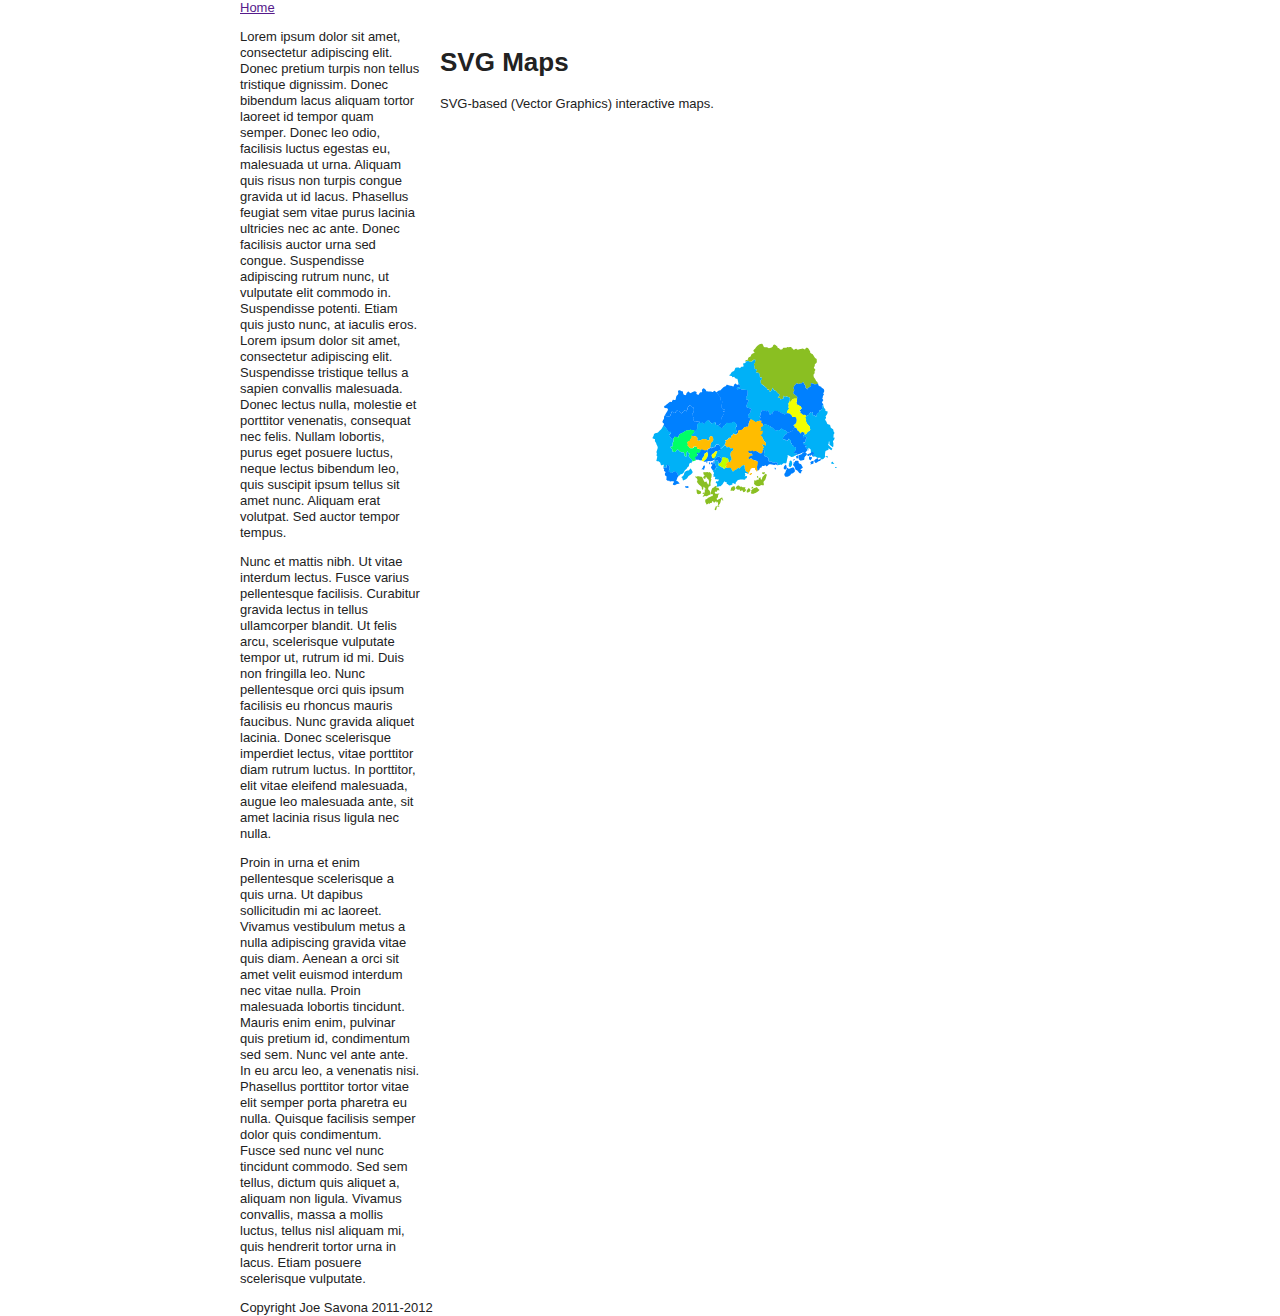
==== commit 7b0a796c: "switch to loading from original (slightly modified) svg file using AJAX. remove inline SVG from HTML" ====
--- a/map.html
+++ b/map.html
@@ -38,675 +38,6 @@
 		<p>SVG-based (Vector Graphics) interactive maps.</p>
 
 		<div id="svgmap"></div>
-
-		<div id="svgsrc">
-			<svg version="1.1" id="hiroshima_map_svg" xmlns="http://www.w3.org/2000/svg" xmlns:xlink="http://www.w3.org/1999/xlink" x="0px"
-	 y="0px" width="595" height="842" viewBox="0 0 595.22 842" enable-background="new 0 0 595.22 842" xml:space="preserve">
-			<path fill="#8ABF22" d="M377.104,257.774c-0.157-0.211-0.771-0.481-0.925-0.732c-0.652-1.056-0.857-2.072-1.379-2.594
-				c-0.307-0.537-0.805-0.609-0.914-1.183c-0.075-0.401-0.542-1.702-0.245-2.641c0.188-0.597,0.914-1.012,0.965-1.275
-				c0.115-0.594-0.06-1.287-0.04-1.896c0.01-0.229,0.943-1.247,0.809-1.743c-0.104-0.39-1.405-1.579-1.477-2.006
-				c-0.101-0.619,0.572-1.026,0.817-1.463c0.147-0.261-0.079-1.54,0.212-1.902c0.57-0.713,1.779-1.492,1.855-2.063
-				c0.073-0.562,0.01-2.203-0.135-3.249c-0.105-0.153-1.632-1.061-1.756-1.26c-0.511-0.819-1.398-2.495-1.993-3.28
-				c-0.498-0.654-1.895-1.131-2.577-1.83c-0.332-0.338-0.182-1.162-0.186-1.387c-0.141-0.069-1.887-3.081-2.329-3.188
-				c-0.728-0.174-1.62-0.314-1.882-0.136c-0.315,0.212-0.592,1.571-0.967,1.571c-0.482,0-1.728-0.908-2.145-0.922
-				c-0.922,0.029-3.232,0.936-4.986,1.03c-0.801,0.043-1.108-0.728-1.5-0.813c-1.162-0.252-2.039,1.3-2.469,1.138
-				c-0.375-0.109-0.861-1.242-0.861-1.242s-0.748-0.142-1.229-0.464c-0.054-0.037-0.126-1.074-0.788-1.125
-				c-0.584-0.044-1.238,0.163-2.072,0.209c-0.246,0.013-0.859-0.302-1.113-0.283c-0.471,0.035-0.979,0.726-1.441,0.699
-				c-0.705-0.042-2.91-0.003-2.91-0.003c-0.507,0.234-0.65,1.061-1.126,1.478c-0.358,0.316-1.831,0.303-2.252,0.243
-				c-0.28-0.04-0.323-0.468-1.005-1.178c-0.346-0.361-0.972-0.16-1.327-0.487c-0.151-0.139-0.286-1.119-0.442-1.26
-				c-0.726-0.651-2.113-1.999-3.103-2.092c-1.245,0.166-1.264,1.968-1.562,2.418c-0.442,0.666-3.004,1.45-3.78,1.381
-				c-0.709-0.064-1.21-1.139-1.974-0.986c-0.637,0.127-2.275,0.141-2.936-0.354c-0.584-0.438-0.724-1.746-1.097-2.298
-				c-0.124-0.184-0.681-0.832-1.017-0.845c-1.265,0.182-2.082,0.297-2.813,0.65c-0.655,0.316-1.015,0.983-1.593,1.382
-				c-0.448,0.65-1.758,2.09-2.189,2.649c-0.436,0.565-1.861,1.597-1.941,2.298c0.104,0.424,1.385,1.634,1.194,1.949
-				c-0.172,0.287-0.965,0.417-1.294,0.599c-0.327,0.182-1.365,0.806-1.592,1.068c-0.368,0.426-0.444,1.238-0.896,1.864
-				c-0.523,0.728-2.074,1.055-2.438,1.565c-0.439,0.615,0.05,1.399-0.249,1.799c-0.468,0.625-2.103,0.399-2.638,0.98
-				c-0.076,0.083-0.037,0.383,0.02,0.739l0.891,0.04c0.191-0.234,1.431-0.571,2.211-0.447c0.483,0.076,0.436,0.753,0.765,0.771
-				c0.542,0.029,1.885,0.29,2.252,0.122c0.442-0.203,1.278-1.63,1.953-1.937c0.204-0.092,1.876-0.342,1.868-0.053
-				c-0.008,0.278-0.26,2.314-0.402,2.965c-0.111,0.509-0.9,0.696-1.005,1.097c-0.195,0.74,0.628,2.547,0.655,3.127
-				c0.016,0.306-0.523,0.736-0.348,1.003c0.227,0.34,0.84,1.038,1.221,1.272c0.381,0.235,0.494-0.441,0.845-0.284
-				c0.167,0.075,0.225,0.5,0.276,1.016c0.08,0.827-0.801,1.38-0.72,1.949c0.03,0.215,0.341,0.503,0.804,0.653
-				c0.362,0.119,0.604-0.125,1.086-0.125c0.313,0,1.427,1.082,1.569,1.3c0.407,0.625,0.377,2.727,0.563,3.412
-				c0.104,0.381,1.89,0,1.929,0.447c0.026,0.282,0.101,1.414-0.24,1.99c-0.224,0.376-0.888,0.24-0.952,0.43
-				c-0.131,0.382-0.058,1.982,0.027,2.373c-0.037,0.867,1.012,1.802,1.486,2.152c0.711,0.521,1.791,1.042,2.264,1.531
-				c0.571,0.592,1.464,1.277,2.178,1.839c0.225,0.179,0.495,1.227,0.717,1.411c0.578,0.476,1.426,0.339,1.863,0.888
-				c0.202,0.252,0.25,1.431,0.27,1.734c0.638-0.136,1.34-0.64,1.591-1.006c0.522-0.757,1.405-2.88,1.854-3.187
-				c0.168-0.116,0.381,1.703,0.43,1.798c0.129,0.254,1.494,0.622,2.129,1.099c0.994,0.748,2.652,3.271,4.017,3.474
-				c-0.006,0.416-0.022,1.405-0.463,1.969c-0.272,0.349-0.985,0.255-1.126,0.597c-0.17,0.411,0.061,0.849,0.268,1.138
-				c0,0,1.619-0.05,1.823,0.217c0.203,0.265,0.234,1.25,0.483,1.246c0.247-0.004,2.298-0.539,2.572-0.541
-				c0.076-0.246,0.526-1,0.482-1.355c-0.066-0.549-0.432-1.506-0.105-1.625c0.317-0.116,1.117,1.029,1.554,1.084
-				c0.188,0.023,1.297-0.725,1.501-0.76c0.689-0.111,0.912,0.76,1.234,0.76c0.701,0,1.998,0.505,2.09,0.975
-				c0.129,0.639-0.248,3.364-0.428,3.846c0.422,0.186,1.188,0.221,1.662-0.055c0.33-0.193,1.178-2.156,1.394-2.221
-				c0.347-0.102,0.747-0.424,1.046-0.541c0.881-0.342,2.884-0.277,3.727-0.107c0,0,0.246-1.354,0.215-1.734
-				c-0.054-0.65-3.183-2.817-3.86-3.574c-0.731-0.818,0.858-2.816,0.858-3.521c0-0.259-0.814-1.514-0.944-1.742
-				c-0.162-0.284,0.311-0.722,0.534-1.133c0.261-0.474,0.271-1.198,0.517-1.512c0.821-0.129,1.638-2.003,2.253-2.24
-				c0.383-0.147,1.057,0.565,1.49,0.708c0.212,0.071,0.748-0.084,0.894-0.165c0.294-0.162,2.196-0.387,2.524-0.578
-				c0.378-0.219,1.253-1.442,1.663-1.083c0.446,0.392,1.243,1.855,1.394,2.546c0.073,0.332,1.045,1.053,1.096,1.408
-				c0.098,0.682-0.136,1.072-0.213,1.733c-0.015,0.11,0.551,0.357,0.75,0.433c0.252,0.099,0.834,1.197,1.192,1.084
-				c-0.069-0.389-0.14-0.97,0.04-1.138c0.193-0.18,0.945-0.485,1.207-0.609c0.572-0.272,1.564-1.103,2.01-1.341
-				c0.168-0.089,0.332-1.193,0.299-1.706c-0.029-0.426-0.465-0.815-0.24-1.015c0.336-0.303,1.199-0.33,1.93-0.162
-				c0.834,0.19,1.785,0.925,2.372,0.934c0.915,0.013,2.286-0.836,3.057-0.853C378.008,259.175,377.379,258.142,377.104,257.774"/>
-			<path fill="#0080FF" d="M383.985,265.518c-0.111-0.383-1.865-1.356-2.226-1.649c-0.214-0.174-0.554-1.118-0.78-1.275
-				c-0.293-0.202-0.588,0.234-0.88,0.027c-0.408-0.289-1.696-1.053-1.754-1.565c-0.033-0.289-0.002-1.111-0.24-1.562
-				c-0.771,0.017-2.141,0.865-3.056,0.852c-0.588-0.008-1.539-0.743-2.374-0.934c-0.729-0.167-1.593-0.14-1.929,0.163
-				c-0.225,0.2,0.213,0.588,0.24,1.015c0.034,0.513-0.131,1.617-0.299,1.706c-0.445,0.237-1.438,1.069-2.01,1.341
-				c-0.262,0.123-1.014,0.429-1.207,0.609c-0.18,0.168-0.109,0.748-0.04,1.137c-0.356,0.114-0.94-0.984-1.192-1.083
-				c-0.197-0.077-0.765-0.323-0.752-0.433c0.079-0.661,0.313-1.052,0.215-1.734c-0.051-0.354-1.022-1.076-1.096-1.408
-				c-0.15-0.69-0.947-2.154-1.394-2.545c-0.41-0.359-1.285,0.864-1.663,1.083c-0.328,0.191-2.23,0.415-2.523,0.578
-				c-0.146,0.08-0.683,0.235-0.895,0.165c-0.434-0.144-1.107-0.856-1.49-0.709c-0.613,0.237-1.432,2.112-2.253,2.24
-				c-0.244,0.314-0.256,1.039-0.517,1.513c-0.224,0.409-0.696,0.849-0.534,1.132c0.13,0.229,0.944,1.482,0.944,1.743
-				c0,0.704-1.59,2.703-0.858,3.521c0.678,0.758,3.807,2.924,3.86,3.574c0.031,0.381-0.215,1.732-0.215,1.732
-				c-0.08,0.293-0.002,1.433-0.16,2.492c-0.142,0.947-0.709,1.24-0.59,1.57c0.172,0.48,0.61,1.623,1.18,2.112
-				c0.125,0.108,0.636,0.004,0.725,0.058c0.447,0.422,1.419,1.074,2.01,1.242c0.508,0.145,1.311,1.544,1.311,2.199
-				c0,0.65-1.127,1.029-1.609,1.57c-0.102,0.113-0.609,1.055-0.428,1.3c0.146,0.198,1.141,0.245,1.179,0.434
-				c0.085,0.421-0.678,0.722-0.696,1.082c0.678,0.048,2.446,1.907,2.926,2.167c0.459,0.25,1.533-0.091,2.305,0.163
-				c0.542,0.177,0.843,0.896,1.072,1.245c0.563-0.798,2.285-1.281,2.843-1.896c0.47-0.518,0.856-2.111,1.394-2.22
-				c0.314-0.063,1.121,1.005,1.502,0.812c0.213-0.107,0.479-1.34,0.858-1.082c0.224,0.152,0.101,2.533,0.106,3.466
-				c0.002,0.196,0.791,0.177,0.791,0.177c0.148,0.088,0.533-0.202,0.845-0.041c0.681,0.352,1.086,1.301,1.729,1.178
-				c0.431-0.082,0.147-1.75,0.482-2.355s2.024-1.732,2.493-2.275c0.139-0.158-0.198-1.205-0.079-1.422c0.184-0.336,0.827,0.163,1.147,0
-				c0.443-0.222,0.641-1.281,1.088-1.502c0.563-0.281,1.323-0.23,1.527-0.488c0.322-0.406-0.936-2.42-1.109-3.146
-				c0.213-0.002,1.213-0.001,1.512-0.004c-0.094-0.535-0.176-1.039-0.252-1.409c-0.104-0.509-0.834-0.888-1.147-1.392
-				c-0.366-0.588,1.31-2.527,1.296-2.881c-0.014-0.314-0.98-0.977-1.006-1.179c-0.119-0.175,0.4-0.83,0.443-1.178
-				c0.082-0.673-0.047-1.095,0.32-1.869c0.187-0.392,0.789-0.868,0.885-1.138c0.113-0.311-0.741-0.449-0.705-0.937
-				c0.035-0.452,0.57-1.231,0.865-1.825C384.388,267.245,384.112,265.95,383.985,265.518"/>
-			<path fill="#00B1F7" d="M396.773,343.357c-0.056-0.168-0.237-0.26-0.348-0.385c-0.111-0.126-1.188-0.06-1.276,0.012
-				s0.037,1.006,0.148,1.119c0.109,0.112,0.559-0.423,0.662-0.428c0.105-0.008,0.629,0.24,0.629,0.24S396.803,343.447,396.773,343.357
-				 M393.337,313.661c-0.114-0.271,0.33-1.697,0.328-1.967c0-0.236-0.215-0.441-0.166-0.787c0.072-0.524,0.886-1.47,0.945-1.877
-				c0.039-0.271-0.102-0.523-0.283-0.77c-0.268-0.362-0.623-0.706-0.627-1.064c-0.063-0.412-0.121-1.416-0.444-1.912
-				c-0.278-0.428-2.114-1.291-2.263-1.652c-0.246-0.494-0.642-2.582-0.928-2.775c-0.335-0.225-1.893-0.488-2.451-0.975
-				c-0.43-0.376-0.67-1.573-0.964-2.174c-0.342-0.697-1.393-1.661-1.393-2.223c0-0.443,0.925-1.098,0.983-1.828
-				c0.041-0.422-0.566-0.662-0.519-1.086c0.112-1.021,1.403-2.123,1.762-2.931c0.278-0.624,0.388-1.753,0.187-2.362
-				c0,0-1.727-0.009-2.116-0.562c-0.164-0.233,0.063-0.815-0.037-1.388c-0.078-0.437-1.142-1.232-1.226-1.424
-				c-0.256-0.586-0.641-1.438-0.805-2.377c-0.298,0.004-1.299,0.002-1.511,0.004c0.174,0.728,1.431,2.74,1.108,3.147
-				c-0.203,0.257-0.963,0.206-1.527,0.487c-0.445,0.222-0.643,1.279-1.086,1.502c-0.321,0.164-0.965-0.336-1.148,0
-				c-0.119,0.217,0.217,1.264,0.08,1.423c-0.471,0.542-2.16,1.669-2.494,2.274s-0.052,2.274-0.482,2.356
-				c-0.643,0.121-1.049-0.826-1.729-1.179c-0.312-0.161-0.697,0.13-0.845,0.041c0,0-0.79,0.02-0.792-0.176
-				c-0.006-0.934,0.117-3.314-0.105-3.467c-0.381-0.258-0.645,0.975-0.859,1.084c-0.38,0.191-1.188-0.877-1.501-0.813
-				c-0.537,0.107-0.924,1.701-1.394,2.221c-0.558,0.614-2.28,1.096-2.844,1.895c-0.084,0.18-0.724,0.688-1.018,1.246
-				c-0.326,0.617,0.855,1.479,0.912,1.679c0.08,0.284-0.627,1.118-0.43,1.409c0.479,0.701,0.569,1.701,0.858,2.381
-				c0.341,0.809,2.513,2.865,3.163,3.521c0.249,0.252-0.128,1.122-0.055,1.733c0.055,0.442,0.594,0.567,0.592,1.083
-				c-0.003,0.559-0.417,1.326-0.805,1.679c-0.313,0.202-1.242,0.278-1.556,0.487c-0.229,0.154-1.483,2.32-1.692,2.492
-				c-0.695,0.567-1.77,0.217-1.77,0.217c-0.363,0.458-1.104,1.674-1.607,1.895c0.146,0.266,0.549,1.463,0.767,1.42
-				c0.497-0.097,1.979-1.344,2.504-0.933c0.347,0.272,0.394,1.028,0.321,1.409c-0.006,0.031-0.213,0.381-0.449,0.779
-				c-0.32,0.541-0.557,2.804-1.053,3.607c-0.229,0.37-1.93,0.064-1.984,0.541c0.034,0.633,1.107,1.836,2.253,2.438
-				c0.193,0.102,0.798-0.483,0.963-0.375c0.446,0.291,0.755,0.607,0.752,0.971c-0.002,0.425-1.608,0.217-1.715,0.867
-				c-0.108,0.132,0.479,0.521,0.925,1.084c0.65,0.818,1.271,1.865,1.271,1.865c-0.038-0.496-0.105-1.014-0.105-1.014l0.523,0.203
-				c0,0,0.279,1.615,0.563,1.666c0.241,0.043,0.121-2.803,0.121-2.803c0.221,0.179,1.82,1.129,2.172,1.584
-				c0.281,0.365,0.086,1.371,0.08,1.544c-0.003,0.065,0.316,1.239,0.321,1.34c0.433,0.218,1.364-0.163,1.972,0.081
-				c0.336,0.136,0.747,1.523,0.952,1.675c-0.303,0.56-1.282,2.131-1.436,2.468c0.52,0.297,2.36-0.049,2.694,0.041
-				c0.668,0.182,1.613,0.949,2.092,1.219c0.646,0.365,2.941-0.491,3.297,0.285c0.111,0.239-0.202,1.366-0.08,1.543
-				c0.123,0.176,0.757-0.256,1.126-0.324c0.271,0.045,0.987-0.129,1.286-0.203c0.92-0.229,1.753-1.84,2.494-2.356
-				c0.041-0.546-0.385-0.809-0.455-1.394c-0.036-0.303,0.418-4.081,0.576-4.252c0.287-0.314,2.959-1.404,2.959-1.404l-0.041-1.421
-				l2.856,1.909l1.165-1.504c-0.473-0.351-4.221-3.664-4.264-3.979c-0.098-0.769,0.578-1.26,0.604-1.585
-				c0.026-0.316-0.081-1.271-0.081-1.271l0.725-0.354c0,0-0.196,2.86,0.162,3.331c0.355,0.472,2.918,2.365,3.27,2.302l0.563-1.029
-				c-0.063-0.475-0.026-2.816-0.026-3.33c0-0.129-0.421-0.728-0.482-1.381c-0.024-0.256,0.294-0.568,0.294-0.568
-				s1.073-1.523,1.152-1.924c0.072-0.365,0.32-1.053,0.136-1.258C394.34,313.454,393.337,313.661,393.337,313.661z M387.206,331.959
-				c-0.58-0.109-1.366,0.504-1.187,0.812c0.24,0.413,1.58,0.925,1.829,0.833C388.292,333.442,387.517,332.018,387.206,331.959z
-				 M393.513,339.188c-0.082-0.048-0.596-1.334-0.947-1.408c-0.35-0.074-1.277,0.75-1.365,0.82s0.194,0.735,0.203,0.894
-				c0.008,0.158,1.758,0.539,1.864,0.56c0.05,0.01,0.552-0.284,0.664-0.298c0.147-0.02,0.646,0.093,0.627-0.037
-				C394.54,339.587,393.593,339.237,393.513,339.188z"/>
-			<path fill="#00B1F7" d="M349.417,277.758c0.18-0.48,0.558-3.206,0.43-3.846c-0.094-0.469-1.391-0.975-2.092-0.975
-				c-0.321,0-0.545-0.869-1.232-0.759c-0.206,0.034-1.314,0.782-1.503,0.759c-0.435-0.055-1.235-1.199-1.554-1.083
-				c-0.325,0.118,0.041,1.076,0.107,1.624c0.043,0.355-0.408,1.11-0.482,1.354c-0.276,0.004-2.327,0.539-2.574,0.543
-				c-0.249,0.004-0.279-0.98-0.482-1.246s-1.824-0.217-1.824-0.217c-0.207-0.291-0.438-0.727-0.268-1.137
-				c0.141-0.342,0.854-0.248,1.127-0.597c0.441-0.563,0.457-1.554,0.463-1.97c-1.365-0.201-3.022-2.725-4.017-3.473
-				c-0.634-0.477-2.001-0.846-2.129-1.099c-0.048-0.095-0.263-1.914-0.431-1.798c-0.449,0.307-1.332,2.429-1.854,3.186
-				c-0.252,0.365-0.954,0.871-1.589,1.006c-0.021-0.303-0.069-1.481-0.271-1.734c-0.438-0.547-1.287-0.411-1.865-0.887
-				c-0.221-0.183-0.49-1.232-0.717-1.41c-0.713-0.563-1.605-1.248-2.178-1.839c-0.472-0.49-1.552-1.01-2.262-1.531
-				c-0.477-0.35-1.525-1.285-1.488-2.153c-0.085-0.391-0.156-1.991-0.027-2.372c0.065-0.191,0.729-0.055,0.953-0.43
-				c0.342-0.577,0.267-1.708,0.241-1.991c-0.041-0.447-1.827-0.065-1.931-0.447c-0.186-0.684-0.155-2.787-0.563-3.411
-				c-0.142-0.218-1.256-1.301-1.568-1.301c-0.483,0-0.725,0.244-1.088,0.126c-0.461-0.15-0.772-0.439-0.803-0.654
-				c-0.08-0.569,0.801-1.122,0.719-1.948c-0.051-0.516-0.108-0.941-0.276-1.017c-0.351-0.157-0.464,0.519-0.844,0.285
-				c-0.382-0.235-0.995-0.932-1.22-1.274c-0.178-0.266,0.363-0.697,0.349-1.001c-0.03-0.581-0.853-2.387-0.658-3.128
-				c0.106-0.4,0.894-0.588,1.006-1.096c0.142-0.651,0.394-2.687,0.401-2.966c0.009-0.289-1.662-0.039-1.867,0.054
-				c-0.675,0.306-1.51,1.734-1.953,1.936c-0.365,0.169-1.71-0.092-2.251-0.121c-0.331-0.018-0.282-0.696-0.764-0.772
-				c-0.782-0.124-2.021,0.213-2.214,0.446l-0.889-0.039c0.09,0.567,0.231,1.273,0.029,1.46c-0.273,0.253-2.119,0.58-2.238,0.699
-				c-0.475,0.475,0.547,2.214,0.323,2.836c-0.201,0.564-1.817,0.147-2.313,0.397c-0.101,0.049-1.106,1.393-1.408,1.398
-				c-0.43,0.007-1.153-0.671-1.471-0.628c-0.75,0.1-1.762,0.016-2.863,0.328c-0.482,0.251-0.699,2.054-1.206,2.649
-				c-0.567,0.663-2.078,1.174-2.664,1.713c-0.378,0.348-0.808,1.311-1.081,1.696c-0.316,0.445-1.434,1.302-1.784,1.625
-				c-0.151,0.427,2.528,0.39,3.013,0.536c0.151,0.044,0.183,0.997,0.707,1.19c0.461,0.17,1.418-0.416,1.608-0.4
-				c0.26,0.023,0.42,0.828,1.104,1.299c0.778,0.534,1.707,0.424,2.078,0.55c0.395,0.942,1.229,4.626,1.188,5.317
-				c0,0,0.92,0.941,1.303,1.131c0.542,0.267,0.249,1.654,0.054,1.843c-0.619,0.596-2.35,0.387-3.041,0.902
-				c-0.24,0.178,0.188,1.173,0.485,1.277c0.549,0.19,1.353-0.351,2.08-0.361c0.274-0.005,1.839,0.652,2.108,0.699
-				c1.73,0.297,3.436,0.542,5.129,0.507c0.523,0.44,1.104,1.028,0.99,1.634c-0.192,1.033,0.037,3.002-0.24,3.648
-				c-0.215,0.498-0.922,1.162-1.139,1.684c-0.218,0.522-0.187,1.747-0.067,2.549c0,0,1.206-0.028,1.837,0.166
-				c0.425,0.131,0.361,0.849,0.361,1.139c0,0.486-1.496,3.392-1.944,4.77c-0.177,0.543-0.181,1.489,0.457,1.811
-				c0.913,0.459,2.61,0.744,3.362,0.771c0.313,0.4,1.037,0.822,1.084,1.219c0.058,0.479-0.621,0.92-0.889,1.224
-				c-0.099,0.112,0.049,1.221-0.035,1.376c-0.551,1.011-1.592,1.508-1.932,2.561c-0.188,0.584-0.587,1.813-0.48,2.477
-				c0.25,0.166,1.724,0.955,1.875,1.232c0.217,0.398,0.157,1.113,0.215,1.463c0.518-0.022,1.005-0.187,1.608,0.053
-				c1.661,0.66,3.222,2.359,4.128,2.492c0.543,0.078,0.584-0.739,1.225-0.84c0.672-0.107,2.342-0.203,2.885-0.418
-				c-0.186-0.357-0.932-0.871-0.852-1.213c0.135-0.572,1.465-1.378,1.354-1.917c-0.085-0.416-0.944-1.237-0.656-1.542
-				c0.265-0.279,0.661-0.805,0.739-1.127c0.129-0.521-0.184-1.078-0.029-1.718c0.145-0.601,0.749-1.283,1.026-1.735
-				c0.118-0.193,0.26-0.914,0.313-1.188c0.166-0.034,0.764-0.488,0.965-0.488c0.591,0,0.752,0.379,1.287,0.433
-				c0.146,0.016,2.162,0.813,2.307,0.813c0.322,0,1.716-0.922,1.716-0.922c0.172,0.491,0.498,0.897,0.603,1.345
-				c0.158,0.688,0.494,2.082,0.77,2.629c0.059,0.115,0.621,0.514,0.818,0.444c0.267-0.095,0.4-0.733,0.49-1.06
-				c0.084-0.301,1.24,0.551,1.448,0.596c-0.03-0.438-0.233-1.362,0.054-1.732c0.431-0.558,1.348-0.847,1.666-1.268
-				c0.451-0.602,2.748-0.073,3.562-0.309c0.596,0.327,1.909,1.103,2.674,1.416c0.392,0.16,0.997,0.541,1.226,0.645
-				c0.396,0.121,1.768,0.599,2.187,0.652c0.446,0.057,0.429,0.926,0.858,0.92c0.529-0.004,2.063-1.264,2.658-1.477
-				c-0.078-0.65-0.193-1.559,0.184-2.042c0.436-0.56,1.542-1.924,1.769-2.547c0.134-0.365-0.591-0.894-0.612-1.408
-				c-0.026-0.649,0.438-1.312,0.375-1.948c-0.059-0.59-0.578-1.134-0.358-1.559C348.646,279.375,349.444,277.829,349.417,277.758"/>
-			<path fill="#F3FF00" d="M369.798,304.188c-0.074-0.609,0.303-1.482,0.054-1.732c-0.649-0.656-2.821-2.713-3.163-3.521
-				c-0.289-0.682-0.381-1.681-0.859-2.383c-0.196-0.289,0.511-1.125,0.43-1.408c-0.057-0.2-1.236-1.062-0.912-1.679
-				c0.295-0.559,0.936-1.066,1.02-1.246c-0.229-0.35-0.531-1.068-1.072-1.246c-0.772-0.254-1.846,0.088-2.307-0.162
-				c-0.477-0.26-2.248-2.12-2.926-2.166c0.018-0.361,0.783-0.663,0.698-1.084c-0.039-0.188-1.034-0.236-1.181-0.433
-				c-0.183-0.245,0.328-1.187,0.429-1.3c0.483-0.541,1.608-0.922,1.608-1.571c0-0.653-0.801-2.054-1.31-2.198
-				c-0.591-0.168-1.562-0.82-2.009-1.243c-0.09-0.053-0.6,0.052-0.727-0.057c-0.568-0.489-1.006-1.632-1.179-2.113
-				c-0.118-0.329,0.448-0.622,0.59-1.569c0.157-1.06,0.08-2.199,0.16-2.492c-0.842-0.168-2.844-0.232-3.726,0.109
-				c-0.299,0.116-0.7,0.438-1.047,0.541c-0.215,0.063-1.063,2.028-1.394,2.221c-0.472,0.275-1.239,0.24-1.662,0.054
-				c0.026,0.069-0.772,1.618-0.948,1.963c-0.22,0.425,0.299,0.968,0.358,1.558c0.063,0.637-0.401,1.299-0.375,1.949
-				c0.021,0.516,0.747,1.043,0.614,1.408c-0.229,0.623-1.336,1.986-1.771,2.547c-0.377,0.482-0.261,1.393-0.184,2.042
-				c0.529,0.257,1.816,0.367,2.744,0.813c0.527,0.254,1.682,1.711,1.932,1.951c0.321,0.307,0.182,1.189,0.281,1.178
-				c0.318-0.04,1.854,0.01,2.332,0.021c0.554,0.015,1.109,0.087,1.421,0.277c0.024,0.39,0.634,1.547,0.751,2.22
-				c0.132,0.762-0.196,1.961-0.268,2.438c-0.08,0.531-0.59,1.488-0.912,1.949c-0.383,0.547-1.903,1.006-2.037,1.625
-				c-0.072,0.33,0.785,0.437,1.018,0.65c0.17,0.155-0.044,0.948,0,1.191c0.63,0.065,1.967,0.558,2.52,1.354
-				c0.322,0.463,0.521,1.353,0.537,1.765c0.002,0.051,0.691,0.24,1.193,0.746c0.954,0.959,2.082,2.514,2.508,2.612
-				c0,0,0.096-1.202,0.696-1.462c0.601-0.262,2.002,0.534,2.627,0.703c0.242,0.066,0.215,1.138,0.215,1.138s1.074,0.353,1.769-0.217
-				c0.209-0.17,1.464-2.337,1.693-2.491c0.314-0.21,1.243-0.285,1.555-0.488c0.389-0.353,0.803-1.119,0.804-1.678
-				C370.39,304.755,369.852,304.629,369.798,304.188"/>
-			<path fill="#0080FF" d="M356.596,295.472c-0.117-0.675-0.726-1.831-0.75-2.222c-0.312-0.19-0.867-0.262-1.422-0.275
-				c-0.479-0.011-2.013-0.063-2.331-0.021c-0.1,0.012,0.039-0.871-0.282-1.178c-0.25-0.24-1.403-1.697-1.931-1.951
-				c-0.928-0.446-2.215-0.557-2.744-0.813c-0.594,0.214-2.128,1.474-2.658,1.478c-0.428,0.004-0.412-0.865-0.857-0.92
-				c-0.418-0.054-1.791-0.531-2.186-0.652c-0.23-0.104-0.834-0.485-1.227-0.646c-0.764-0.313-2.078-1.088-2.674-1.417
-				c-0.813,0.237-3.11-0.291-3.563,0.309c-0.316,0.422-1.236,0.711-1.666,1.268c-0.286,0.372-0.084,1.296-0.053,1.734
-				c-0.209-0.045-1.364-0.897-1.448-0.596c-0.09,0.325-0.226,0.965-0.492,1.059c-0.196,0.07-0.759-0.329-0.817-0.443
-				c-0.275-0.548-0.61-1.941-0.771-2.63c-0.104-0.448-0.429-0.853-0.601-1.345c0,0-1.395,0.922-1.715,0.922
-				c-0.146,0-2.162-0.799-2.307-0.813c-0.537-0.055-0.697-0.434-1.287-0.434c-0.201,0-0.8,0.454-0.965,0.488
-				c-0.055,0.274-0.195,0.994-0.314,1.188c-0.278,0.454-0.883,1.137-1.026,1.736c-0.154,0.64,0.157,1.197,0.03,1.719
-				c-0.078,0.321-0.476,0.846-0.74,1.126c-0.289,0.304,0.572,1.126,0.656,1.543c0.109,0.538-1.221,1.345-1.354,1.916
-				c-0.082,0.343,0.665,0.854,0.851,1.213c0.248-0.036,1.16,0.097,1.416,0.011c0.071,0.426-0.799,1.428-0.59,1.681
-				c0.324,0.393,1.316,0.817,1.607,1.245c0.232,0.338,0.295,1.574,0.425,1.957c0.414,0.233,0.731,0.477,0.755,0.426
-				c0.268-0.541,0.494-1.811,0.967-1.896c0.549-0.1,1.315,0.389,1.769,0.488c0.774,0.264,3.075,1.044,4.075,1.842
-				c0.449,0.356,0.478,1.153,0.75,1.245c0.482,0.162,0.912-0.379,1.287-0.054c0.711,0.615,2.689,2.801,3.271,3.304
-				c0.45-0.296,1.407-0.767,2.306-0.866c0.659-0.074,1.289,0.211,1.662,0.107c0.266-0.072,1.229-1.586,1.609-1.625
-				c1.072-0.107,1.52,0.938,2.628,1.518c0.155,0.082,1.196,0.219,1.394,0.217c0.383,0.115,0.696,0.832,0.922,1.022
-				c0.291,0.25,1.381,0.769,1.385,1.035c0.572,0.041,1.248,0.19,1.822,0c0.568-0.188,1.316-0.917,1.931-1.138
-				c0.5-0.18,0.876,0.166,1.272-0.114c0.301-0.213,0.45-2.062,0.657-2.485c0.237-0.484,0.845-1.104,1.126-1.408
-				c-0.044-0.242,0.17-1.037,0-1.191c-0.232-0.215-1.089-0.321-1.02-0.65c0.135-0.617,1.656-1.078,2.039-1.625
-				c0.324-0.462,0.832-1.418,0.91-1.949C356.399,297.432,356.729,296.233,356.596,295.472"/>
-			<path fill="#0080FF" d="M310.372,284.198c-0.752-0.029-2.448-0.313-3.361-0.772c-0.639-0.32-0.635-1.269-0.458-1.81
-				c0.448-1.379,1.946-4.283,1.946-4.771c0-0.288,0.062-1.005-0.362-1.137c-0.632-0.195-1.837-0.166-1.837-0.166
-				c-0.12-0.803-0.15-2.027,0.068-2.549c0.217-0.521,0.922-1.188,1.137-1.686c0.277-0.645,0.048-2.613,0.24-3.648
-				c0.114-0.604-0.465-1.192-0.989-1.633c-1.693,0.035-3.399-0.211-5.128-0.507c-0.271-0.047-1.836-0.703-2.108-0.7
-				c-0.729,0.012-1.532,0.552-2.082,0.362c-0.297-0.103-0.723-1.098-0.483-1.277c0.69-0.514,2.42-0.306,3.039-0.902
-				c0.196-0.19,0.489-1.576-0.054-1.844c-0.383-0.188-1.301-1.131-1.301-1.131c-0.032,0.533-1.404,1.032-1.586,0.892
-				c-0.547-0.423-1.05-1.499-2.011-1.267c-0.95,0.231-1.217,2.393-1.541,2.732c-0.569-0.137-1.285-0.084-1.815-0.379
-				c-0.233-0.129-1.213-0.174-2.165-0.434c-1.318-0.359-2.706-0.908-3.068-0.678c-0.305,0.195-0.188,0.877-0.484,1.154
-				c-0.288,0.59-1.893,0.723-2.189,0.958c-0.466,0.367-2.753,2.837-3.285,3.196c-0.447,0.305-1.797,0.399-2.076,0.451
-				c-0.717,0.133-1.117,1.489-1.895,1.684c0.48,0.808,2.622,3.512,2.965,4.143c0.164,0.366,0.803,0.568,0.935,1.057
-				c0.254,0.949-0.216,1.905,0,2.619c0.122,0.405,2.585,1.379,2.559,2.111c-0.008,0.23-0.948,0.643-1.056,0.977
-				c-0.307,0.939-0.746,3.576-0.605,4.67c0.028,0.211,1.004,0.244,1.133,0.527c0.066,0.223,0.312,1.66,0.528,1.625
-				c0.164-0.025,1.187-0.764,1.382-0.771c0.258-0.01,0.567,0.771,0.567,0.771l-0.528,1.545c-0.218,0.014-1.193-0.309-1.23-0.18
-				c-0.118,0.395-0.361,1.303-0.264,1.702c0.127,0.508,0.645,1.161,0.455,1.598c-0.396,0.911-1.676,2.593-2.015,3.505
-				c-0.144,0.389-0.465,2.561-0.562,3c-0.199,0.928,0.429,1.318,0.123,2.194c-0.285,0.812-2.695,1.499-3.189,2.269
-				c0.195,0.256,1.395,1.006,2.418,1.713c0.789,0.545,0.811,1.563,1.38,1.502c0.772-0.082,1.706-2.519,2.153-3.006
-				c0.383-0.418,1.052-0.478,1.537-0.512c0.586-0.041,0.597-1.367,0.856-1.859c0.326-0.619,1.683-0.181,2.318-0.188
-				c0.614,0.018,2.524-0.164,3.379-0.184c0.485-0.01,1.556-1.45,1.86-1.156c0.119,0.124,1.547,1.051,1.625,1.097
-				c0.351,0.201,1.648,2.119,1.528,2.685c-0.161,0.765-1.223,1.996-1.099,2.645c0.119,0.624,0.775,2.238,0.775,3.119
-				c0,0.684-0.649,0.868-0.57,1.482c0.061,0.47,0.833,1.098,0.833,1.098c0.399-0.234,1.098-1.213,1.36-1.686
-				c0.203-0.367-0.172-1.484,0.32-1.701c0.678-0.297,3.705-0.842,3.896-0.94c0.769-0.392,1.223-1.832,1.914-2.369
-				c0.547-0.426,2.677-0.761,3.484-0.542c0.217-0.289,0.643-0.684,0.858-1.137c0.218-0.459-0.074-1.51,0.108-2.059
-				c0.53-1.611,1.553-3.953,1.553-3.953c-0.057-0.349,0.005-1.064-0.213-1.463c-0.151-0.277-1.627-1.065-1.877-1.231
-				c-0.105-0.663,0.293-1.894,0.482-2.478c0.339-1.052,1.38-1.549,1.93-2.56c0.084-0.155-0.063-1.265,0.035-1.376
-				c0.268-0.302,0.947-0.745,0.891-1.225C311.411,285.018,310.686,284.598,310.372,284.198"/>
-			<path fill="#0080FF" d="M284.659,287.482l0.528-1.544c0,0-0.312-0.781-0.569-0.771c-0.192,0.009-1.215,0.746-1.381,0.771
-				c-0.217,0.035-0.462-1.402-0.527-1.624c-0.131-0.284-1.106-0.317-1.133-0.528c-0.142-1.095,0.299-3.73,0.604-4.672
-				c0.108-0.332,1.047-0.744,1.056-0.975c0.027-0.732-2.437-1.706-2.559-2.111c-0.214-0.715,0.254-1.67,0-2.619
-				c-0.13-0.488-0.771-0.69-0.934-1.057c-0.344-0.63-2.483-3.336-2.967-4.143c-0.457,0.115-2.048-1.125-2.527-1.352
-				c-0.521-0.244-0.855,1.305-1.408,1.266c-0.465-0.031-1.775-0.655-2.412-0.666c-0.915-0.014-3.52-0.082-4.021-0.199
-				c-0.282-0.067-0.252-0.643-0.401-1.064c-0.127-0.357-2.164-2.02-2.547-1.933c-0.229,0.051-1.464,1.208-1.541,1.466
-				c-0.129,0.43,0.348,1.842,0.213,2.174c-0.08,0.198-1.382,0.277-1.621,0.356c-0.91,0.306-1.603,2.452-2.012,2.511
-				c-0.362,0.053-1.635-0.461-2.011-0.799c-0.218-0.197,0.209-1.254,0.203-1.645c-0.307-0.185-0.871-1-1.943-1
-				c-0.524,0-3.604,1.582-4.289,1.799c-0.317,0.102-1.895-1.856-2.211-1.666c-0.417,0.252-1.588,1.565-1.808,2.063
-				c-0.265,0.601-0.24,1.613-0.625,1.667c-0.349,0.049-1.865-0.421-2.125-0.666c-0.397-0.373-0.727-2.045-0.737-2.73
-				c-0.01-0.612-1.117-0.498-1.811-0.801c-0.554-0.24-1.09-0.746-1.876-0.664c0,0-1.345,0.121-1.272,0.864
-				c0.037,0.396,0.448,2.56,0.268,2.933c-0.273,0.56-1.328,1.406-1.743,1.865c-0.454,0.502-0.651,3.502-1.133,3.979
-				c-0.226,0.225-2.111-0.324-2.486-0.182c-0.407,0.155-0.828,1.959-1.139,2.265c-0.214,0.211-1.266-0.574-1.742-0.267
-				c-0.675,0.436-4.202,3.367-4.507,3.664c-0.257,0.25-0.953,0.416-1.252,0.539c-0.124,0.426-0.208,1.559,0.168,1.795
-				c0.876,0.551,2.475,0.274,3.296,0.864c0.381,0.272,0.15,1.419-0.067,1.864c-0.024,0.051-1.39,2.299-2.485,4.12
-				c0.196,0.161,0.895,2.032,1.139,2.073c0.721-0.027,3.354-0.352,3.818-0.691c0.288-0.211-0.074-1.05,0.163-1.544
-				c0.196-0.411,0.424-0.415,0.689-0.812c0.46-0.688,0.574-1.312,0.731-1.787c0.126-0.379,0.723-0.26,1.097,0
-				c0.282,0.195,0.596,1.213,1.097,1.259c0.5,0.047,1.653-0.5,1.787-0.853c0.275-0.725,0.442-1.226,0.935-1.504
-				c0.444-0.251,2.576,0.379,2.884,0.488c0.209,0.074,0.067,0.914,0.447,1.096c0.651,0.315,1.631,1.264,1.948,1.016
-				c0.208-0.16,0.183-0.498,0.447-0.893c0.469-0.697,1.048-1.154,1.585-1.585c0.374-0.301,0.707-0.72,1.057-0.649
-				c0.134,0.343,1.066,1.094,1.34,1.097c0.521,0.005,1.272-2.923,1.3-3.29c0.081-1.139,1.633-2.857,2.314-2.803
-				c0.75,0.061,1.364,1.228,2.275,1.99c0.251,0.209,1.201,0.198,1.365,0.355c0.243,0.232-0.383,1.227-0.512,2.082
-				c-0.118,0.786,0.255,1.438,0.568,1.665c-0.004,0.508-0.356,1.312-0.771,1.827c-0.415,0.518-0.893,0.748-1.098,1.017
-				c0.436,0.411,1.151,1.029,1.301,1.664c0.044,0.19-0.202,0.703-0.163,0.935c0.054,0.309,0.699,0.724,0.772,1.057
-				c0.21,0.969-0.299,1.918-0.081,2.617c0.081,0.263,1.478,1.053,1.685,1.179c0.526,0.326,2.378-0.252,3.573-0.284
-				c0.361-0.009,0.567,0.71,0.595,1.364c0.344-0.015,0.544,0.419,1.126,0.478c0.586,0.061,1.555-0.254,1.678-0.324
-				c0.432-0.246,1.24,1.195,1.679,1.408c0.598,0.288,2.601-3.057,3.382-3.399c0.407-0.179,1.687-0.034,2.128-0.019
-				c0.002,0.198-0.289,1.201-0.201,1.252c0.457,0.254,1.359,0.348,1.733,0.648c0.827,0.665,0.966,1.479,1.423,1.215
-				c0.614-0.355,1.894-1.77,2.395-1.79c0.911-0.037,0.859,2.208,1.428,2.873c0.26,0.304,1.198,0.633,1.747,0.513
-				c0.493-0.771,2.905-1.455,3.188-2.269c0.308-0.875-0.32-1.269-0.121-2.192c0.095-0.441,0.418-2.613,0.561-3.002
-				c0.34-0.912,1.619-2.595,2.016-3.506c0.188-0.436-0.33-1.089-0.455-1.597c-0.099-0.398,0.144-1.308,0.263-1.703
-				C283.467,287.174,284.439,287.497,284.659,287.482"/>
-			<path fill="#0080FF" d="M373.092,328.173c-0.606-0.244-1.538,0.137-1.97-0.081c0.023,0.186-0.188,0.796-0.604,1.097
-				c-0.334,0.243-0.859,0.179-1.046,0.326c-0.194,0.149,0.214,0.692-0.281,0.771c-0.413,0.065-0.895-0.515-0.965-0.487
-				c-0.261,0.103-0.885,0.854-0.845,1.544c0.017,0.283,0.965,0.65,1.247,0.527c0.091-0.039,0.886-0.955,1.024-0.975
-				c0.141-0.02,0.842,0.563,1.192,0.523c0.31-0.034,1.065-1.631,1.241-1.498c0.306,0.23,0.033,2.109,0.521,2.398
-				c0.154-0.339,1.135-1.912,1.438-2.471C373.84,329.698,373.429,328.309,373.092,328.173 M370.844,333.29
-				c-0.579-0.109-1.151-0.909-1.452-0.647c-0.283,0.248-0.218,2.413-0.039,2.722c0.239,0.414,0.997,0.863,1.246,0.771
-				c0.441-0.162,1.475-2.604,1.215-2.834C371.63,333.136,371.153,333.348,370.844,333.29z M367.446,325.573
-				c0,0-0.621-1.047-1.271-1.867c-0.447-0.562-1.035-0.951-0.927-1.084c0.108-0.649,1.715-0.441,1.718-0.865
-				c0.002-0.363-0.308-0.68-0.754-0.973c-0.164-0.106-0.77,0.478-0.964,0.377c-1.145-0.602-2.219-1.806-2.252-2.438
-				c0.056-0.476,1.757-0.171,1.984-0.541c0.497-0.802,0.732-3.065,1.053-3.606c0.237-0.399,0.443-0.75,0.449-0.779
-				c0.072-0.381,0.024-1.137-0.322-1.408c-0.522-0.412-2.006,0.834-2.504,0.93c-0.218,0.043-0.619-1.152-0.766-1.418
-				c0.503-0.222,1.243-1.437,1.607-1.896c0,0,0.027-1.072-0.215-1.138c-0.625-0.17-2.025-0.965-2.627-0.705
-				c-0.601,0.262-0.697,1.463-0.697,1.463c-0.424-0.096-1.553-1.652-2.506-2.612c-0.502-0.505-1.191-0.694-1.193-0.745
-				c-0.018-0.413-0.215-1.302-0.536-1.766c-0.554-0.797-1.892-1.287-2.521-1.354c-0.281,0.305-0.889,0.924-1.127,1.408
-				c-0.207,0.422-0.354,2.273-0.655,2.484c-0.398,0.281-0.774-0.064-1.273,0.115c-0.614,0.221-1.362,0.949-1.931,1.137
-				c-0.575,0.19-1.249,0.041-1.823,0c-0.071,0.062-0.651,0.44-0.858,0.813c-0.262,0.474-0.162,0.964-0.268,1.082
-				c-0.141,0.158-1.092,0.045-1.287,0.162c-0.268,0.164-0.271,0.646-0.537,1.084c-0.465,0.772-1.766,2.229-1.822,3.033
-				c-0.022,0.315,0.425,0.972,0.644,1.19c0.603-0.254,1.556-0.518,1.823-0.27c0.306,0.281,0.517,1.511,0.965,1.354
-				c0.443-0.156,1.023-0.142,1.449-0.324c0.117-0.051,1.171-1.688,1.285-1.733c0.375-0.149,1.391,1.376,1.717,1.353
-				c0.699-0.049-0.487,1.164,0.121,2.957c0.078,0.228,0.615,0.146,0.736,0.131c0.162,0.252,0.252,1.309,0.656,1.842
-				c0.318,0.418,0.964,0.316,1.086,0.568c0.247,0.508-0.121,1.168,0.241,1.463c0.133,0.107,1.321-0.047,1.569,0.082
-				c0.281,0.144,1.007,0.914,1.045,1.259c0.019,0.157-0.459,0.436-0.563,0.771c-0.104,0.336,0.166,0.729,0.04,0.936
-				c-0.297,0.482-1.423,1.382-1.647,1.867c-0.229,0.492,0.803,1.91,1.205,1.99c0.402,0.041,1.166-0.852,1.689-0.324
-				c0.189,0.192-0.725,1.381-1.005,1.748c0.53-0.205,3.465-1.215,4.543-1.566c0.937-0.305,2.151-1.137,2.535-1.178
-				c0.448-0.049,1.567,0.183,1.97,0.08c0.254-0.063,0.93-0.16,1.286-0.445c0.267-0.215,0.257-0.71,0.524-1.098
-				c0.227-0.33,0.742-0.563,0.884-0.649C367.493,326.424,367.48,326.006,367.446,325.573z M363.642,328.866
-				c-0.47,0.03-0.98,0.252-1.367,0.445c0.268,0.434,0.313,1.452,0.643,2.234c0.332,0.781,0.951,1.326,1.207,1.503
-				c0.164-0.115,1.107-1.121,1.67-1.604c0.16-0.139,0.447-0.037,0.481-0.102c0.214-0.409,0.341-1.669,0.101-2.112
-				C366.258,329.023,364.085,328.845,363.642,328.866z"/>
-			<path fill="#00B1F7" d="M356.891,329.597c-0.524-0.528-1.288,0.366-1.69,0.324c-0.401-0.081-1.435-1.499-1.207-1.99
-				c0.228-0.485,1.354-1.385,1.65-1.868c0.125-0.206-0.145-0.599-0.041-0.935c0.104-0.335,0.581-0.612,0.563-0.771
-				c-0.037-0.344-0.765-1.114-1.045-1.259c-0.248-0.129-1.436,0.025-1.568-0.081c-0.363-0.296,0.005-0.955-0.242-1.463
-				c-0.121-0.252-0.768-0.151-1.085-0.569c-0.405-0.531-0.494-1.589-0.657-1.841c-0.121,0.017-0.66,0.097-0.736-0.131
-				c-0.607-1.792,0.578-3.006-0.121-2.956c-0.325,0.023-1.342-1.503-1.717-1.355c-0.113,0.047-1.168,1.683-1.287,1.733
-				c-0.424,0.183-1.004,0.169-1.446,0.326c-0.448,0.157-0.66-1.073-0.966-1.354c-0.269-0.248-1.221,0.016-1.822,0.271
-				c-0.219-0.22-0.666-0.875-0.643-1.19c0.054-0.805,1.355-2.263,1.821-3.033c0.267-0.44,0.269-0.922,0.536-1.084
-				c0.196-0.119,1.146-0.004,1.288-0.162c0.104-0.119,0.005-0.609,0.269-1.084c0.205-0.371,0.785-0.75,0.857-0.813
-				c-0.003-0.268-1.093-0.783-1.386-1.033c-0.224-0.191-0.537-0.908-0.921-1.024c-0.195,0.002-1.238-0.134-1.394-0.216
-				c-1.108-0.58-1.555-1.625-2.628-1.517c-0.382,0.038-1.343,1.552-1.609,1.624c-0.373,0.104-1.002-0.181-1.662-0.107
-				c-0.899,0.101-1.854,0.57-2.305,0.865c-0.58-0.502-2.561-2.688-3.271-3.303c-0.375-0.324-0.806,0.216-1.287,0.055
-				c-0.272-0.093-0.304-0.889-0.751-1.246c-1.001-0.797-3.303-1.578-4.075-1.843c-0.453-0.099-1.221-0.586-1.771-0.485
-				c-0.469,0.084-0.696,1.353-0.963,1.895c-0.026,0.051-0.344-0.193-0.758-0.427c-0.254,0.144-0.746,1.051-1.066,1.187
-				c-0.436,0.18-0.738-0.447-1.02-0.164c-0.429,0.434,0.643,2.383,0.375,2.816c-0.382,0.618-2.361,1.4-2.895,1.57
-				c-0.354,0.113-0.729-0.322-0.911-0.107c-0.183,0.214-0.17,1.076-0.326,1.387c-0.18,0.353-0.162,0.9,0.058,1.375
-				c0.261,0.118,0.412,0.961,0.75,1.354c0.233,0.271,3.504,0.808,3.701,0.922c0.848,0.486,0.551,1.609,1.125,2.438
-				c0.371,0.532,1.037,2.063,1.233,2.599c0.114,0.31,0.546,0.051,0.805,0.325c0.372,0.396,0.62,1.31,1.019,1.679
-				c0.06,0.674,0.385,2.067-0.107,2.33c-0.628,0.334-2.809-1.903-3.378-1.084c-0.543,0.778,1.824,2.815,1.556,3.356
-				c-0.178,0.359-1.094,0.674-1.233,1.029c-0.123,0.314,0.339,0.91,0.481,1.301c0.59-0.066,1.114,0.206,1.127,0.271
-				c0.096,0.523,0.203,1.746,0.107,2.707c-0.057,0.566-0.338,0.869-0.322,1.355c0.029,0.905,0.813,1.691,1.073,2.219
-				c0.168,0.344,0.963,0.065,1.556,0.218c0.687,0.175,1.19,0.767,1.555,1.028c0.564,0.405,0.428,2.112,0.428,2.112
-				c0.054,0.595,0.083,1.354,0.27,1.462c0.322,0.188,0.885,0.549,1.447,0.65c0.57,0.102,0.768-0.748,1.072-0.65
-				c0.615,0.197,1.322,1.282,1.929,1.518c0.226,0.085,0.593-0.059,1.019,0.054c0.188,0.048,0.498-0.828,0.699-0.759
-				c0.666,0.232,1.982,0.434,2.358,0.866c0.298,0.344,0.319,1.805,0.215,2.438c1.119-0.187,2.108-0.651,3.377-0.866
-				c0.192-0.033,0.497,0.539,0.698,0.487c0.472-0.121,1.473-1.534,1.931-1.624c0.456-0.092,2.136,0.147,2.523-0.023
-				c0.317-0.14,0.795-2.018,0.909-3.143c0.055-0.535,0.772-3.837,0.856-4.038c0.142-0.341-0.616-1.084-0.616-1.084
-				c0.475-0.229,2.641,0.931,3.096,1.179c0.24,0.131,0.91,0.687,1.125,0.813c0.281,0.164,1.729-0.375,2.138-0.542
-				c0.298-0.121,1.974-1.028,2.327-1.164C356.165,330.977,357.081,329.79,356.891,329.597 M350.897,336.462
-				c-0.127-0.027-1.251,0.36-1.287,0.559c-0.072,0.404-0.054,1.091-0.215,1.611c-0.115,0.373-0.404,0.594-0.509,0.864
-				c-0.29,0.76,0.239,1.222,0.282,1.878c0.011,0.177-0.783-0.124-0.766,0.161c0.041,0.632,1.709,1.806,2.133,1.559
-				c0.819-0.48,1.483-1.815,1.647-2.757C352.346,339.417,352.038,336.694,350.897,336.462z"/>
-			<path fill="#0080FF" d="M370.844,333.29c0.31,0.059,0.786-0.153,0.97,0.012c0.26,0.23-0.773,2.672-1.215,2.834
-				c-0.249,0.092-1.007-0.357-1.246-0.771c-0.179-0.309-0.244-2.474,0.039-2.722C369.692,332.38,370.265,333.18,370.844,333.29
-				 M365.794,331.444c-0.563,0.483-1.182,1.313-1.182,1.635c-0.443,0.894,0.019,2.24-0.482,2.722c-0.329,0.317-3.432,1.112-3.861,0.813
-				c-0.3-0.211-1.125-0.854-1.406-1.261c-0.236-0.339-0.105-1.401-0.162-2.376c-0.043-0.755-0.459-1.402-0.342-1.624
-				c0.167-0.315,2.532-0.84,2.676-0.894c0.445-0.174,1.186-0.995,1.728-1.117c0.269,0.432,0.41-0.446,0.88-0.477
-				c0.443-0.021,2.616,0.157,2.734,0.364c0.24,0.443,0.113,1.703-0.101,2.112C366.241,331.407,365.954,331.305,365.794,331.444z
-				 M372.608,332.319c-0.488-0.289-0.216-2.168-0.521-2.398c-0.176-0.133-0.932,1.464-1.241,1.498
-				c-0.351,0.039-1.052-0.543-1.192-0.523c-0.139,0.02-0.934,0.936-1.024,0.975c-0.282,0.123-1.23-0.244-1.247-0.527
-				c-0.04-0.689,0.584-1.441,0.845-1.544c0.07-0.027,0.552,0.553,0.965,0.487c0.495-0.078,0.087-0.621,0.281-0.771
-				c0.187-0.147,0.712-0.083,1.046-0.326c0.415-0.301,0.627-0.911,0.604-1.097c0.432,0.218,1.363-0.163,1.97,0.081
-				c0.337,0.136,0.748,1.524,0.954,1.675C373.743,330.407,372.763,331.98,372.608,332.319z M373.405,339.498
-				c-0.084,0.415-0.928,0.291-1.406,0.494c-0.416,0.439-1.348,0.495-1.529,0.406c-0.09-0.326,0.639-0.96,0.482-1.3
-				c-0.182-0.398-0.863-0.355-0.698-0.711c0.2-0.439,2.393-1.671,3.286-1.537C373.77,336.884,373.532,338.885,373.405,339.498z
-				 M380.347,336.823c-0.409,0.224-1.538,0.256-2.212,0.61c-0.916,0.481-1.603,1.578-2.252,1.543c-0.765-0.041-1.657-1.396-1.751-2.159
-				c-0.067-0.541,2.394-2.512,3.682-2.593c0.18-0.012,0.51,1.677,0.896,1.759c0,0,1.69-1.353,1.998-1.109
-				C380.913,335.036,380.549,336.499,380.347,336.823z M358.339,334.013c-0.147,0.222-1.446,0.614-1.689,0.428
-				c-0.167-0.128-0.128-0.543-0.281-0.874c-0.176-0.379-0.528-0.682-0.442-0.914c0.103-0.277,1.557-1.3,1.971-1.035
-				C358.284,331.864,358.462,333.827,358.339,334.013z M345.307,345.622c-0.146,0.015-1.647-0.519-1.608-1.357
-				c0.06-1.24,0.684-2.77,1.861-3.476c0.18-0.108,0.553,0.028,0.598,0.198c0.207,0.767,0.676,2.263,0.678,2.598
-				C346.839,344.207,346.239,345.533,345.307,345.622z M354.476,344.96c0.426,0.888,0.65,2.219,0.201,2.763
-				c-0.223,0.269-1.077,1.074-1.836,1.463c-0.535,0.273-1.023,0.149-1.221,0.284c-0.656,0.446-0.761,1.132-1.367,1.706
-				c-0.633,0.6-1.584,0.917-2.172,1.381c-0.412,0.326-2.068,0.371-2.573,0.163c-0.776-0.321-1.183-1.57-1.206-2.356
-				c-0.033-1.074,0.965-1.3,1.206-2.478c0.123-0.596,0.556-1.805,1.005-2.235c0.167-0.158,0.689-1.847,0.926-1.787
-				c0.584,0.15,0.592,0.841,1.085,0.907c0.403,0.055,3.582-1.22,4.263-1.395C353.458,343.206,354.169,344.323,354.476,344.96z
-				 M352.895,336.485c-0.167-0.127,1.208-1.82,1.622-1.557c0.389,0.247,0.086,1.051-0.095,1.178
-				C354.153,336.296,353.138,336.672,352.895,336.485z M362.72,343.491c0.225,0.499-2.132,1.29-2.21,2.243
-				c-0.021,0.248,1.881,0.28,1.969,0.532c0.132,0.378-1.112,1.146-1.327,1.563c-0.216,0.417,0.108,0.985,0,1.329
-				c-0.06,0.191-1.376,0.313-2.051-0.469c-0.486-0.564-1.051-1.503-1.609-2.033c-0.676-0.643-1.476-0.634-1.769-0.977
-				c-0.687-0.804-0.842-2.298-1.327-3.166c-0.294-0.529-1.178-0.984-1.326-1.604c-0.13-0.534,0.42-0.743,0.643-1.329
-				c0.128-0.335-0.442-0.508-0.321-0.938c0.035-0.128,1.097-0.211,1.286-0.313c0.305-0.162,0.283-1.221,0.441-1.289
-				c0.549-0.245,3.25-0.31,3.379,0.056c0.091,0.255,0.104,1.919,0.362,2.11c0.167,0.126,1.998,0.87,2.171,0.979
-				c0.522,0.325,0.984,1.814,1.047,2.288c0.006,0.049,0.483,0.075,0.643,0.313C362.866,343.004,362.693,343.433,362.72,343.491z"/>
-			<path fill="#FFBC00" d="M309.382,350.142c-0.047,0.193,1.206,0.852,1.568,0.812c0.16-0.458,0.709-0.772,0.965-1.138
-				c0.187-0.267,0.152-0.62,0-0.771C311.678,348.809,309.482,349.715,309.382,350.142 M325.856,319.122
-				c-0.4-0.368-0.646-1.283-1.018-1.678c-0.26-0.275-0.692-0.016-0.805-0.326c-0.197-0.535-0.863-2.066-1.234-2.6
-				c-0.576-0.828-0.278-1.949-1.126-2.438c-0.077-0.045-0.632-0.155-1.286-0.289c0.018-0.106,0.039-0.211,0.066-0.307
-				c0.148-0.506,1.037-0.883,1.732-1.57c0.373-0.368,0.291-0.889,0.488-1.137c-0.327-0.228,0.441-1.592,0.314-1.721
-				c-0.393-0.396-1.199-0.27-1.822-0.289c-0.27-0.008-0.721-0.117-1.204-0.26c0.589-0.288,1.149-0.627,1.336-0.928
-				c0.268-0.433-0.804-2.381-0.375-2.815c0.28-0.283,0.583,0.345,1.018,0.163c0.322-0.135,0.812-1.042,1.068-1.186
-				c-0.13-0.383-0.193-1.617-0.425-1.955c-0.291-0.43-1.283-0.853-1.608-1.246c-0.208-0.252,0.662-1.256,0.59-1.68
-				c-0.255,0.086-1.168-0.048-1.415-0.011c-0.542,0.215-2.212,0.31-2.885,0.416c-0.641,0.101-0.682,0.919-1.223,0.841
-				c-0.906-0.132-2.467-1.832-4.129-2.492c-0.605-0.238-1.09-0.074-1.608-0.054c0,0-1.022,2.341-1.556,3.954
-				c-0.18,0.548,0.111,1.598-0.107,2.059c-0.215,0.453-0.641,0.848-0.857,1.137c-0.808-0.219-2.938,0.115-3.485,0.541
-				c-0.69,0.537-1.146,1.978-1.913,2.369c-0.191,0.099-3.219,0.644-3.896,0.94c-0.494,0.216-0.117,1.334-0.32,1.7
-				c-0.262,0.473-0.963,1.452-1.361,1.686c-0.085,0.404-1.125,0.695-1.313,0.832c-0.295-0.139-1.674-0.979-2.09-0.92
-				c-0.209,0.03-0.404,0.662-0.759,1.084c-0.291,0.346-0.735,0.481-0.975,0.596c-0.662,0.315-0.534,2.248-1.029,2.654
-				c-0.36,0.295-1.536-0.315-1.896-0.055c-0.486,0.354-0.676,1.139-1.137,1.516c-0.568,0.465-2.171,0.474-2.654,1.139
-				c-0.137,0.187,1.065,0.957,0.92,1.299c-0.331,0.786-1.45,2.607-1.096,3.24c0.141,0.25,0.904,0.426,1.258,0.822
-				c0.293,0.325,0.168,0.887,0.381,1.028c0.701,0.476,2.095-0.466,2.599-0.162c0.403,0.244,1.228,1.322,1.679,1.517
-				c0.455,0.195,1.547-0.903,2.006-0.325c0.201,0.258,0.688,1.711,0.541,1.896c-0.479,0.596-1.273,0.647-1.896,1.301
-				c-0.7,0.735-1.201,2.086-1.137,2.979c0.076,1.092,0.65,2.22,0.867,2.816c0.055,0.154,0.467,2.399,0.324,2.707
-				c-0.144,0.309-0.838,0.065-0.921,0.271c-0.165,0.411-0.247,0.908,0,1.299c-0.194,0.11-0.598,0.469-0.921,0.488
-				c-0.447,0.029-0.836-0.316-1.191-0.434c-0.174,0.027-2.318,1.772-2.545,2.112c-0.188,0.281,0.442,1.506,0.486,2.058
-				c0.03,0.38-0.8,0.56-0.92,0.921c-0.109,0.325,0.325,0.922,0.325,0.922c0.315-0.072,1.362,0.452,2.057,0.486
-				c0.753,0.037,1.831-0.216,2.275-0.055c0.515,0.188,1.137,0.455,1.245,0.705c0.252,0.573,1.552,2.727,1.734,3.141
-				c0.756-0.314,1.399-1.063,2.112-1.57c0.712-0.508,2.647-1.982,3.356-2.438c0.353-0.225,0.765,1.18,1.192,0.704
-				c0.392-0.434,1.146-1.487,1.662-1.949c0.806-0.721,1.927-1.35,2.819-1.533l0.291,0.017c0.418,1.199,0.472,3,0.482,4.17
-				c0-0.04,0.59,1.772,0.59,1.733c0.34,0.336,0.393,0.713,1.18,1.082c0.447,0.213,1.02,0.154,1.232,0.272
-				c0.508,0.278,0.129,1.384,0.326,1.704c0.256-0.146,0.612-0.458,0.635-1.011c0.016-0.361,0.467-0.776,0.541-1.127
-				c0.113-0.534,0.303-0.685,0.59-1.138c0.285-0.447,0.441-1.8,0.912-2.058c0.127-0.07,1.527-0.661,1.662-0.705
-				c0.291-0.093,1.987-0.067,2.305,0c0.306,0.065-0.016,1.86,0.43,1.951c0.229,0.047,0.889,0.463,1.02,0.758
-				c0.115,0.265,0.133,0.977,0.32,0.921c0.237-0.071,0.619-0.841,0.967-0.867c0,0-0.537-2.816-0.43-3.791
-				c0.195-1.78,1.135-3.864,0.805-4.766c-0.396-1.078-2.227-1.638-3.968-2.004c-1.121-0.236-1.67-1.146-2.306-1.625
-				c-0.295-0.221-1.256,0.516-1.771,0.542c-0.396,0.019-1.179-0.162-1.179-0.162s0.057-1.239,0.32-1.463
-				c0.396-0.336,0.984-1.167,1.824-1.569c0.576-0.279,1.44-0.158,1.769-0.326c0.338-0.174-0.513-1.705-0.832-1.826
-				c-0.765-0.293-1.378,0.02-2.438-0.557c-0.281-0.154-0.675-0.699-0.887-1.121c0.235,0.217,0.438,0.394,0.574,0.471
-				c0.379,0.217,3.066,0.436,3.33,0.799c0.214,0.294,0.428,2.477,0.365,2.924c0.476,0.529,2.138,1.391,2.193,0.895
-				c0.098-0.866-0.244-3.291-0.04-3.859c0.204-0.572,0.614-1.323,1.218-1.543c-0.099-0.1-0.184-0.239-0.254-0.402
-				c0.418,0.112,1.027,0.266,1.33,0.266c0,0,2.605,1.936,3.436,1.963c0.432,0.015,1.513-0.256,1.765-0.879
-				c0.087-0.215,0.505-2.521,0.697-2.653c-0.144-0.392-0.606-0.985-0.483-1.3c0.141-0.357,1.057-0.672,1.234-1.029
-				c0.268-0.542-2.098-2.579-1.557-3.357c0.57-0.818,2.75,1.418,3.379,1.082C326.241,321.188,325.917,319.795,325.856,319.122z"/>
-			<path fill="#0080FF" d="M258.989,297.317c-1.196,0.032-3.047,0.609-3.574,0.283c-0.207-0.127-1.604-0.915-1.686-1.178
-				c-0.217-0.699,0.293-1.649,0.081-2.618c-0.071-0.333-0.718-0.748-0.771-1.056c-0.04-0.232,0.206-0.745,0.161-0.936
-				c-0.147-0.634-0.864-1.253-1.3-1.665c0.206-0.268,0.683-0.497,1.098-1.015s0.768-1.319,0.771-1.828
-				c-0.313-0.227-0.687-0.879-0.569-1.665c0.13-0.856,0.756-1.849,0.513-2.083c-0.163-0.156-1.114-0.145-1.365-0.355
-				c-0.911-0.762-1.525-1.93-2.274-1.989c-0.682-0.056-2.234,1.665-2.315,2.803c-0.026,0.368-0.779,3.295-1.299,3.29
-				c-0.275-0.003-1.207-0.754-1.342-1.098c-0.348-0.068-0.681,0.35-1.056,0.65c-0.536,0.432-1.115,0.887-1.584,1.586
-				c-0.265,0.394-0.24,0.731-0.447,0.893c-0.318,0.246-1.297-0.702-1.949-1.016c-0.381-0.184-0.237-1.021-0.447-1.098
-				c-0.308-0.109-2.439-0.738-2.884-0.486c-0.491,0.277-0.659,0.779-0.935,1.502c-0.133,0.354-1.287,0.9-1.787,0.854
-				c-0.501-0.047-0.814-1.063-1.097-1.26c-0.373-0.258-0.972-0.377-1.096,0c-0.158,0.477-0.271,1.101-0.732,1.789
-				c-0.265,0.396-0.493,0.399-0.69,0.812c-0.236,0.493,0.127,1.332-0.162,1.544c-0.466,0.339-3.097,0.663-3.819,0.689
-				c-0.243-0.041-0.941-1.91-1.138-2.072c-0.516,0.854-0.97,1.613-1.2,2.009c-0.224,0.386,0.142,1.634-0.134,2.065
-				c-0.896,1.397-1.635,2.641-1.475,3.546c0.044,0.251,1.546,1.188,1.541,1.466c-0.01,0.5-0.294,1.292-0.686,2.143
-				c0,0,1.95,1.596,3.376,3.334c0.95,1.156,1.495,2.664,1.706,2.762c0.651,0.301,2.429,0.224,2.429,0.224
-				c-0.033,0.276,0.139,0.862-0.154,1.278c-0.618,0.882-1.909,1.709-1.746,2.193c0.276,0.822,1.407,1.262,1.638,2.184
-				c0.153,0.619,1.711,1.218,2.343,1.392c0.28-0.047,1.151-1.976,1.665-2.315c0.515-0.338,3.374,1.203,3.656,0.854
-				c0.157-0.195,0.059-0.865,0.271-1.518c0.244-0.748,0.803-1.488,1.07-1.773c0.328-0.35,1.705-1.013,2.314-1.178
-				c1.115-0.301,2.684-1.729,3.696-2.275c1.036-0.559,2.681-0.445,3.534-0.445c0.523,0,1.138-0.676,1.138-0.676
-				c0.794,0.267,1.813,0.588,2.284,0.604c0.623,0.02,1.428-0.109,1.821,0.288c0.127,0.13-0.642,1.493-0.314,1.721
-				c0.197-0.089,0.534,0.151,0.846-0.056c0.384-0.254,0.413-0.889,0.758-1.299c0.494-0.588,2.026-2.008,2.058-2.816
-				c0.045-1.174-0.247-2.648-0.162-3.466c0.049-0.47,0.588-1.479,1.192-1.949c0.273-0.214,0.562-0.317,0.822-0.209
-				C259.557,298.028,259.35,297.306,258.989,297.317"/>
-			<path fill="#00FF67" d="M259.22,325.049c-0.585-0.188-1.497,0.074-1.706-0.137c-0.135-0.135-0.119-1.463-0.298-1.569
-				c-0.872-0.521-2.578-1.029-3.039-0.84c-0.19,0.079-0.107,1.002-0.353,1.219c-0.676,0.601-2.39,0.694-3.249,0.569
-				c-0.528-0.079-1.06-0.885-1.354-1.327c0.025-0.171-1.366-1.222-1.516-1.408c-0.121-0.151,0.397-0.728,0.323-1.463
-				c-0.058-0.584-0.736-1.31-0.637-1.713c0.15-0.611,2.368-0.875,2.696-1.591c0.109-0.239,0.095-0.791,0.216-1.029
-				c0.361-0.712,1.425-1.15,1.516-1.787c0.094-0.639-0.002-1.546,0.051-2.318c0.017-0.26,0.051-0.502,0.112-0.715
-				c0.149-0.507,1.038-0.883,1.733-1.57c0.373-0.367,0.29-0.888,0.488-1.138c-0.328-0.226,0.44-1.591,0.313-1.719
-				c-0.393-0.397-1.198-0.271-1.822-0.29c-0.47-0.014-1.489-0.335-2.282-0.602c0,0-0.615,0.675-1.139,0.675
-				c-0.853,0-2.499-0.112-3.534,0.446c-1.013,0.547-2.58,1.975-3.695,2.275c-0.61,0.164-1.987,0.827-2.315,1.178
-				c-0.267,0.285-0.827,1.025-1.069,1.773c-0.212,0.65-0.113,1.322-0.271,1.516c-0.283,0.35-3.141-1.191-3.655-0.852
-				c-0.515,0.338-1.387,2.27-1.666,2.314c0.046,0.531,0.733,1.267,0.569,2.031c-0.111,0.518-0.954,1.867-1.097,2.193
-				c-0.236,0.539,0.24,2.023,0.242,2.763c0.003,0.452-1.575,0.585-2.029,0.649c-0.061,0.347-0.063,0.947,0,1.381
-				c0.081,0.568,1.298,0.49,1.381,0.975c0.067,0.401,0.229,2.359,0.487,2.682c0.324,0.406,2.333,0.547,2.925,0.082
-				c0.592-0.467,1.272-1.965,1.868-2.234c0.582-0.264,2.61,2.166,3.25,2.531c0.379,0.217,3.066,0.436,3.33,0.8
-				c0.214,0.293,0.428,2.474,0.365,2.924c0.477,0.528,2.138,1.39,2.194,0.894c0.098-0.867-0.244-3.291-0.041-3.858
-				c0.204-0.572,0.613-1.323,1.219-1.544c0.02,0.345,0.479,1.465,0.609,1.787c0.264,0.652,1.255-0.1,1.219,0.529
-				c-0.029,0.481-0.983,1.748-0.69,2.842c0.21,0.785,0.968,1.375,1.138,1.543c0.324,0.447,1.603,1.259,1.909,1.625
-				c0.48,0.578,0.405,2.033,0.405,2.033c0.603-0.25,2.903-1.302,3.716-1.424c-0.287-0.634-0.706-2.047-0.69-2.302
-				c0.041-0.646,1.576-1.101,1.732-1.19c0.234-0.135,0.872-1.014,1.003-1.354c0.168-0.439-0.94-0.814-1.094-1.139
-				c-0.234-0.498,0.426-1.221,0.93-1.404c0.274-0.1,0.279,0.621,0.597,0.781c0.469,0.238,0.74-0.076,1.1-0.348
-				c0.432-0.324,1.175-2.496,1.473-3.091C261.002,325.972,260.104,325.333,259.22,325.049"/>
-			<path fill="#00B1F7" d="M295.348,298.684c-0.078-0.045-1.506-0.972-1.625-1.097c-0.306-0.294-1.375,1.147-1.86,1.157
-				c-0.855,0.019-2.765,0.201-3.38,0.184c-0.636,0.007-1.991-0.432-2.317,0.188c-0.26,0.491-0.271,1.818-0.856,1.859
-				c-0.485,0.034-1.155,0.094-1.538,0.512c-0.445,0.488-1.38,2.926-2.152,3.006c-0.569,0.061-0.592-0.957-1.381-1.502
-				c-1.022-0.707-2.222-1.457-2.418-1.713c-0.55,0.119-1.486-0.209-1.746-0.513c-0.57-0.665-0.517-2.909-1.428-2.872
-				c-0.501,0.02-1.781,1.434-2.396,1.789c-0.455,0.264-0.594-0.55-1.422-1.214c-0.373-0.3-1.277-0.394-1.732-0.651
-				c-0.089-0.049,0.202-1.052,0.199-1.25c-0.44-0.016-1.72-0.16-2.126,0.02c-0.781,0.342-2.784,3.687-3.382,3.398
-				c-0.439-0.214-1.246-1.654-1.679-1.408c-0.125,0.069-1.093,0.383-1.68,0.324c-0.582-0.059-0.781-0.49-1.126-0.478
-				c-0.26-0.109-0.548-0.007-0.822,0.208c-0.604,0.471-1.143,1.479-1.191,1.949c-0.086,0.816,0.207,2.291,0.161,3.466
-				c-0.03,0.808-1.564,2.228-2.058,2.817c-0.344,0.408-0.375,1.045-0.758,1.299c-0.313,0.207-0.649-0.035-0.845,0.054
-				c-0.197,0.25-0.115,0.771-0.488,1.138c-0.696,0.688-1.584,1.064-1.732,1.57c-0.063,0.213-0.097,0.456-0.113,0.714
-				c0,0,0.483,0.33,1.193,0.423c1.235,0.164,2.859,0.154,3.203,0.326c0.162,0.081,1.273,1.218,1.517,1.488
-				c0.326,0.363-0.23,1.447-0.136,2.547c0.014,0.152,1.66,0.402,1.814,0.406c0.419,0.006,0.654-0.385,0.921-0.516
-				c0.389-0.189,0.778-0.154,1.383-0.287c0.425-0.093,0.538-0.673,0.946-0.922c0.199-0.121,2.42-0.148,3.873,0.316
-				c0.61,0.195,0.704,0.787,1.114,0.928c0.374,0.128,2.162-0.145,2.355-0.544c0.282-0.585-0.427-1.17-0.203-1.687
-				c0.04-0.094,0.227-1.439,0.957-1.649c0.643-0.185,1.411-0.199,1.868,0.217c0.332,0.3,0.705,0.966,0.786,1.625
-				c0.105,0.854,0.203,1.804,0,2.247c-0.51,1.109-1.463,1.354-1.95,2.193c-0.636,1.096-0.948,3.369-0.921,5.063
-				c0.431-0.196,1.058,0.326,1.518,0.054c0.248-0.146,0.309-0.735,0.596-0.812c0.74-0.194,1.808,0.144,2.463-0.298
-				c0.67-0.45,0.728-1.986,1.382-2.247c0.313-0.126,2.012,0.022,2.166,0.081c0.563,0.115,1.091,0.924,1.489,1.652
-				c0.216,0.392,0.065,1.272,0.244,1.408c0.207,0.154,0.762,0.797,0.976,0.947c0,0,1.336-1.383,1.813-1.787
-				c0.842-0.715,1.135-0.992,1.963-1.716c-0.354-0.633,0.766-2.455,1.098-3.24c0.145-0.342-1.057-1.112-0.921-1.3
-				c0.483-0.665,2.087-0.673,2.653-1.137c0.463-0.379,0.65-1.163,1.137-1.518c0.361-0.261,1.535,0.35,1.896,0.055
-				c0.495-0.404,0.366-2.338,1.028-2.653c0.239-0.114,0.685-0.251,0.976-0.597c0.354-0.422,0.551-1.053,0.758-1.084
-				c0.418-0.059,1.797,0.781,2.092,0.922c0.187-0.139,1.227-0.428,1.312-0.832c0,0-0.772-0.629-0.832-1.098
-				c-0.079-0.615,0.57-0.8,0.57-1.482c0-0.88-0.656-2.495-0.776-3.118c-0.123-0.649,0.938-1.882,1.1-2.646
-				C296.995,300.804,295.698,298.886,295.348,298.684"/>
-			<path fill="#FFBC00" d="M250.29,324.124c0.856,0.125,2.571,0.031,3.249-0.569c0.243-0.216,0.16-1.14,0.352-1.218
-				c0.461-0.19,2.167,0.318,3.038,0.839c0.179,0.106,0.162,1.435,0.298,1.569c0.21,0.211,1.122-0.051,1.706,0.137
-				c0.883,0.283,1.782,0.923,1.869,1.056c0.467,0.066,0.903-0.237,1.299-0.161c0.811,0.151,1.517,0.68,2.438,0.73
-				c0.621,0.033,1.902-0.377,2.547-0.352c0.373-0.654,0.631-0.959,1.299-1.49c0.467-0.371,1.375-0.752,1.922-1.002
-				c-0.027-1.694,0.285-3.969,0.922-5.063c0.487-0.839,1.439-1.084,1.949-2.194c0.204-0.443,0.105-1.392,0-2.246
-				c-0.081-0.66-0.453-1.324-0.785-1.625c-0.458-0.416-1.227-0.402-1.869-0.218c-0.73,0.21-0.915,1.556-0.956,1.65
-				c-0.224,0.516,0.484,1.101,0.202,1.687c-0.193,0.4-1.98,0.672-2.354,0.543c-0.411-0.141-0.505-0.732-1.116-0.928
-				c-1.452-0.464-3.673-0.438-3.871-0.316c-0.409,0.25-0.522,0.83-0.947,0.922c-0.604,0.133-0.994,0.099-1.383,0.287
-				c-0.266,0.131-0.502,0.522-0.92,0.516c-0.155-0.003-1.802-0.254-1.815-0.407c-0.095-1.098,0.462-2.182,0.137-2.545
-				c-0.243-0.271-1.354-1.408-1.518-1.489c-0.344-0.172-1.968-0.162-3.202-0.326c-0.711-0.093-1.193-0.422-1.193-0.422
-				c-0.053,0.772,0.042,1.68-0.051,2.318c-0.092,0.639-1.155,1.075-1.517,1.787c-0.12,0.238-0.106,0.79-0.216,1.029
-				c-0.328,0.716-2.545,0.98-2.695,1.591c-0.1,0.403,0.579,1.129,0.637,1.714c0.073,0.736-0.445,1.311-0.324,1.462
-				c0.149,0.187,1.541,1.237,1.516,1.408C249.229,323.239,249.761,324.043,250.29,324.124"/>
-			<path fill="#00B1F7" d="M241.74,350.113c0.304-0.162,1.82-1.46,2.032-1.706c0.505-0.592,0.65-1.614,1.137-2.152
-				c0.491-0.544,1.222-0.99,1.747-1.584c0.359-0.408,0.52-0.964,0.851-1.35c0.349-0.349,1.087-0.586,1.302-1.088
-				c0.341-0.796,0.271-1.902,0.518-2.45c0.155-0.348,0.86-0.8,1.026-1.003c0.139-0.17,0.891,0.486,0.992,0.363
-				c0.39-0.48,0.234-1.33,0.917-1.622c0,0,0.075-1.452-0.406-2.03c-0.305-0.367-1.584-1.179-1.91-1.625
-				c-0.168-0.17-0.928-0.76-1.137-1.545c-0.291-1.093,0.663-2.359,0.691-2.843c0.036-0.629-0.955,0.123-1.219-0.528
-				c-0.131-0.321-0.592-1.442-0.609-1.787c-0.605,0.221-1.015,0.972-1.22,1.543c-0.202,0.57,0.141,2.994,0.041,3.86
-				c-0.056,0.495-1.718-0.366-2.192-0.894c0.062-0.449-0.153-2.631-0.366-2.926c-0.264-0.362-2.952-0.582-3.331-0.799
-				c-0.64-0.365-2.668-2.795-3.249-2.531c-0.595,0.27-1.277,1.769-1.869,2.234c-0.592,0.465-2.6,0.324-2.924-0.082
-				c-0.259-0.322-0.42-2.279-0.488-2.681c-0.083-0.485-1.3-0.406-1.381-0.976c-0.062-0.432-0.061-1.034,0-1.381
-				c0.453-0.063,2.033-0.197,2.031-0.649c-0.003-0.738-0.48-2.224-0.244-2.763c0.144-0.326,0.985-1.674,1.097-2.192
-				c0.165-0.765-0.522-1.501-0.568-2.032c-0.632-0.173-2.189-0.771-2.343-1.391c-0.23-0.922-1.362-1.362-1.639-2.184
-				c-0.162-0.484,1.129-1.313,1.747-2.193c0.293-0.418,0.12-1.004,0.153-1.279c0,0-1.775,0.078-2.427-0.223
-				c-0.211-0.098-0.758-1.605-1.706-2.764c-1.428-1.738-3.377-3.332-3.377-3.332c-0.633,1.366-1.545,2.885-2.062,3.586
-				c-0.459,0.623-2.569,2.66-3.149,3.131c-0.738,0.6-2.952,0.728-4.127,1.734c-0.332,0.285-0.323,1.657-0.564,2.129
-				c-0.269,0.527-1.113,1.604-0.979,2.137c0.202,0.447,1.927,0.432,2.437,0.934c0.256,0.252-0.102,1.551-0.213,1.916
-				c0.385,0.451,1.39,1.829,1.435,2.249c0,1.039,1.478,2.924,1.54,4.04c0.049,0.854-0.687,2.303-0.81,3.093
-				c-0.119,0.437-0.417,1.06-0.49,1.538c-0.06,0.4,0.449,0.909,0.447,1.584c-0.003,1.016-0.502,1.368-0.406,1.95
-				c0.041,0.245,0.635,0.36,0.731,0.608c0.284,0.731-1.017,4.59-0.768,4.889c0.222,0.267,1.666-0.02,2.026,0.148
-				c0.264,0.123,0.382,0.368,0.731,0.61c0.35,0.24,0.932,0.478,1.097,0.974c0.244,0.732,0.567,2.642,1.097,2.56
-				c0.692-0.106,2.173-0.766,2.371-0.531c0.311,0.367-0.499,1.891-0.259,2.847c0.41-0.094,1.256-0.225,1.544-0.407
-				c0.171-0.107,0.867,0.987,1.055,0.61c0.248-0.494,0.604-2.653,0.692-2.925c0.056-0.177,1.326,0.208,1.787,0.243
-				c0.022,0.232,0.804,0.733,0.812,1.097c0.014,0.656-0.208,1.149-0.243,1.503c-0.021,0.197,0.446,0.596,0.405,0.854
-				c-0.151,0.955-0.897,2.055-0.894,2.762c0.003,0.396,3.253,1.721,3.777,1.463c0.578-0.284,0.714-1.45,1.325-1.463
-				c0.622-0.012,3.512,1.286,3.778,2.113c0.107,0.338,0.032,1.326,0.203,1.625c0.228,0.398,0.341,0.797,0.617,1.068
-				c0.439-0.733,1.227-0.663,1.551-0.988c0.021,0.02,0.63-0.913,0.649-0.894C240.702,350.008,241.49,350.247,241.74,350.113
-				 M251.815,346.295c-0.512-0.925-0.92-1.784-1.26-1.869c-0.148-0.037-1.341,1.422-1.706,1.908c-0.37,0.494-1.106-0.06-1.448,0.102
-				c-0.591,0.277-1.538,0.834-2.325,1.408c-0.521,0.382-0.906,1.429-0.938,1.821c-0.081,1.017-0.87,1.8-1.503,2.56
-				c-0.203,0.244-1.185,0.65-1.178,1.056c0.008,0.498,0.717,0.292,0.893,0.895c0.179,0.605,0.732,2.437,0.732,2.437
-				c0.701-0.343,2.452-0.874,3.736-1.99c0.723-0.628,1.187-1.963,1.503-2.273c1.225-1.21,3.297-2.106,4.185-3.657
-				C252.892,348.018,252.282,347.137,251.815,346.295z"/>
-			<path fill="#0080FF" d="M336.079,345.01c-0.19,0.394-0.994,0.629-1.176,0.348c-0.275-0.428-0.293-1.363-0.039-1.889
-				C335.225,343.509,336.163,344.83,336.079,345.01 M337.53,341.37c-0.715-0.031-0.734-0.499-1.5-0.92
-				c-0.293,0.05-1.729,0.648-2.039,0.596c-0.699-0.12-4.179-0.838-4.664-0.703c-0.59,0.162-1.838,1.944-2.662,1.947
-				c-0.502,0.001-1.131-0.884-1.359-1.299c0,0-0.423,0.6-0.796,0.747c-0.681,0.271-1.92,0.107-2.583,0.392
-				c-0.189,0.08-0.337,1.354-0.643,1.462c-0.555,0.194-1.193,0.087-1.502,0.379c-0.328,0.31-0.017,0.668,0.053,1.137
-				c0.029,0.195-0.92,0.722-1.285,1.029c-0.436,0.367-0.544,0.251-1.072,0.433c0,0-0.537-2.815-0.43-3.79
-				c0.197-1.782,1.136-3.865,0.805-4.767c-0.396-1.077-2.227-1.637-3.968-2.003c-1.12-0.236-1.669-1.147-2.306-1.625
-				c-0.295-0.222-1.254,0.517-1.77,0.541c-0.396,0.021-1.182-0.162-1.182-0.162s0.058-1.237,0.324-1.463
-				c0.396-0.335,0.982-1.166,1.822-1.57c0.577-0.276,1.441-0.157,1.77-0.325c0.338-0.173-0.514-1.703-0.834-1.826
-				c-0.764-0.291-1.377,0.021-2.438-0.557c-0.436-0.236-1.152-1.432-1.018-1.625c0.182-0.262,0.625-0.521,0.857-0.596
-				c0.504-0.157,1.176,0.556,1.715,0.488c0.418-0.053,0.828-0.565,1.287-0.705c0.783-0.236,0.912,0.759,1.664,0.813
-				c0.148,0.012,1.313-0.4,1.644-0.31c0.298,0.083,1.271,0.362,1.682,0.362c0,0,2.604,1.937,3.435,1.965
-				c0.433,0.014,1.514-0.258,1.765-0.879c0.086-0.215,0.506-2.521,0.696-2.654c0.589-0.065,1.115,0.205,1.127,0.27
-				c0.096,0.526,0.203,1.747,0.106,2.709c-0.057,0.567-0.338,0.869-0.321,1.354c0.029,0.908,0.813,1.693,1.072,2.221
-				c0.17,0.344,0.965,0.066,1.555,0.217c0.688,0.176,1.191,0.768,1.556,1.028c0.565,0.405,0.429,2.112,0.429,2.112
-				c0.053,0.597,0.082,1.355,0.268,1.463c0.324,0.188,0.887,0.549,1.449,0.65c0.57,0.102,0.768-0.748,1.071-0.65
-				c0.616,0.197,1.323,1.281,1.931,1.516c0.224,0.087,0.592-0.057,1.019,0.055c0.187,0.049,0.498-0.828,0.696-0.758
-				c0.666,0.231,1.985,0.434,2.36,0.866C337.614,339.276,337.636,340.737,337.53,341.37z"/>
-			<path fill="#00B1F7" d="M279.165,342.298l-0.082,1.664l-2.599-0.284c-0.241-0.472-0.608-1.868-0.772-2.6
-				c-0.098-0.438-0.69-0.955-0.846-1.368c-0.33-0.877-0.619-1.679-0.778-2.167c0.011-0.002,0.021-0.008,0.034-0.018
-				c0.713-0.432,3.07-1.236,3.459-1.24c0.352,0.688,0.979,2.285,1.341,2.924c-0.222,0.226-0.414,1.008-0.407,1.219
-				C278.542,341.15,278.823,341.78,279.165,342.298 M293.314,326.103c-0.478,0.597-1.272,0.647-1.896,1.3
-				c-0.701,0.737-1.201,2.088-1.137,2.979c0.077,1.092,0.649,2.22,0.865,2.815c0.057,0.155,0.469,2.401,0.326,2.709
-				c-0.145,0.309-0.839,0.065-0.922,0.271c-0.165,0.411-0.246,0.907,0,1.299c-0.192,0.111-0.598,0.468-0.92,0.488
-				c-0.447,0.028-0.838-0.317-1.192-0.433c0.044-0.879-0.034-2.17-0.812-2.816c0.039-0.041-2.151-0.936-2.113-0.975
-				c-0.398-0.013-2.449-0.481-2.87-0.271c-0.433,0.217-0.471,0.809-0.704,1.083c-0.482,0.082-1.367-1.022-1.793-1.22
-				c-0.425-0.194-0.939-0.728-1.348-0.73c-0.883-0.004-1.5,0.156-1.787,0.543c-0.571,0.654-2.553,2.748-2.723,3.221l-0.446-1.949
-				c0.22-0.269,0.187-1.024,0.528-1.219c0.437-0.246,1.049-1.191,1.178-1.625c0.138-0.459,0.461-1.496,0.854-2.396
-				c0.303-0.692,0.733-1.284,0.609-1.585c0.492-0.178,1.277-1.036,1.841-1.191c0.681-0.186,1.25-0.174,1.841-0.677
-				c0.271-0.229,0.321-0.526,0.381-0.894c0,0,1.336-1.383,1.813-1.787c0.842-0.715,1.135-0.992,1.963-1.715
-				c0.142,0.25,0.905,0.425,1.259,0.822c0.293,0.324,0.168,0.885,0.379,1.028c0.702,0.474,2.096-0.467,2.602-0.162
-				c0.4,0.243,1.227,1.322,1.678,1.517c0.454,0.194,1.547-0.903,2.004-0.326C292.976,324.465,293.463,325.918,293.314,326.103z"/>
-			<path fill="#0080FF" d="M275.546,343.998c-0.055-0.133,0.712-0.481,0.853-0.608c-0.239-0.473-0.608-1.869-0.771-2.6
-				c-0.1-0.439-0.691-0.956-0.846-1.368c-0.33-0.875-0.619-1.679-0.779-2.165c-0.15,0.05-0.797,0.279-1.016,0.486
-				c-0.127,0.104,0.813,1.13,0.65,1.34c-0.165,0.211-0.389,0.382-0.529,0.488c-0.336,0.257-0.51-1.234-0.882-1.427
-				c-0.455-0.233-1.413,1.406-1.573,1.845c-0.092,0.244,0.324,0.339,0.571,0.395c0.388,0.087,0.447-0.528,0.853-0.365
-				c0.215,0.085,0.16,1.321-0.041,1.543c-0.388,0.428-1.041,1.368-1.039,1.991c0.052,0.785,1.115,1.781,1.746,2.68
-				c0.586-0.113,2.229-0.443,2.722-0.771C275.708,345.299,275.684,344.329,275.546,343.998"/>
-			<path fill="#0080FF" d="M267.183,326.569c0.248,0.354-0.021,1.12-0.081,1.598c0.258,0.142,0.484,0.584,0.651,1.054
-				s0.274,0.968,0.297,1.221c0.364,0.31,1.277,0.909,2.085,1.111c0.433,0.106,1.394-0.353,1.394-0.353
-				c0.235-0.258,0.43-0.847,0.895-1.22c0.369-0.296,1.061-0.252,1.259-0.487c0.332-0.391,1.017-1.623,1.828-2.07
-				c0.286-0.158,1.3-0.081,1.665,0.203c0.492-0.18,1.277-1.037,1.842-1.192c0.68-0.187,1.25-0.175,1.841-0.677
-				c0.271-0.229,0.32-0.528,0.38-0.895c-0.215-0.149-0.769-0.791-0.975-0.947c-0.18-0.135-0.029-1.014-0.244-1.408
-				c-0.398-0.727-0.926-1.535-1.488-1.651c-0.156-0.059-1.854-0.208-2.168-0.081c-0.652,0.262-0.712,1.797-1.381,2.247
-				c-0.656,0.442-1.724,0.103-2.465,0.298c-0.286,0.076-0.348,0.666-0.595,0.813c-0.458,0.271-1.087-0.251-1.517-0.053
-				c-0.548,0.248-1.455,0.629-1.924,1C267.813,325.612,267.557,325.915,267.183,326.569"/>
-			<path fill="#00B1F7" d="M307.849,348.171c-0.214-0.118-0.785-0.061-1.232-0.271c-0.789-0.371-0.841-0.747-1.181-1.083
-				c0.001,0.04-0.59-1.773-0.59-1.733c-0.011-1.171-0.065-2.971-0.481-4.171l-0.291-0.015c-0.895,0.183-2.016,0.811-2.82,1.533
-				c-0.516,0.462-1.271,1.514-1.661,1.949c-0.429,0.475-0.841-0.931-1.192-0.704c-0.71,0.455-2.645,1.929-3.357,2.437
-				s-1.357,1.256-2.112,1.571c-0.183-0.414-1.483-2.568-1.733-3.143c-0.109-0.25-0.73-0.517-1.246-0.703
-				c-0.444-0.162-1.522,0.091-2.274,0.054c-0.694-0.034-1.742-0.56-2.058-0.487c-0.485,0.132-0.922,1.517-1.408,1.625
-				c-0.608,0.136-0.832-1.26-1.301-1.517c-0.36-0.198-1.311-0.251-1.895-0.596c-0.407-0.238-0.561-0.566-0.759-0.759
-				c-0.369-0.357-1.007,0.04-1.259,0l-0.082,1.666l-2.6-0.284c-0.141,0.126-0.908,0.477-0.853,0.609c0.138,0.33,0.163,1.3-0.081,1.462
-				c-0.493,0.329-2.137,0.658-2.723,0.772c0.094,0.355,1.248,2.023,1.34,2.383c0.174,0.691-0.455,1.273-0.596,1.922
-				c-0.031,0.14,0.325,1.229,0.354,1.381c0.039,0.211-0.529,0.679-0.406,0.813c0.625,0.083,1.754-0.19,1.91,0.081
-				c0.162,0.283-0.366,1.422-0.366,1.666c0.065,0.649,1.159,0.53,1.455,0.51c0.315-0.023,2.087,0.19,2.565,0.464
-				c0.285,0.163-0.799,1.706-0.961,1.829c-0.139,0.104-1.076-0.104-1.248-0.082c-0.281,0.035-0.951,0.598-1.041,0.894
-				c-0.121,0.406,0.608,0.603,0.854,0.935c0.263,0.354,0.56,0.784,0.649,1.178c0.1,0.44-0.609,1.95-0.629,2.275
-				c-0.021,0.324,2.01-0.185,2.701-0.406c0.316-0.103,1.287-0.052,1.584-0.326c1.125-1.032,1.584-1.502,2.193-2.437
-				c0.287-0.302,0.934-1.909,1.26-2.03c0.324-0.123,1.016,0.608,1.502,0.812c0.359,0.105,0.776-0.042,0.894-0.041
-				c0.151,0.001-0.001,1.189,0.081,1.747c0.018,0.122,0.979,0.015,1.301,0.243c0.168,0.122,0.284,0.747,0.486,0.813
-				c0.328,0.106,0.888,0.436,1.097,0.527c0.608-0.188,2.298-0.465,2.774-0.924c0.205-0.196-0.078-1.504,0.192-1.635
-				c0.429-0.208,1.056,0.121,1.599,0.412c0.25,0.038,0.992,0.938,1.244,0.969c0.184,0.023,0.174-1.692,0.365-1.828
-				c0.553-0.391,1.26-1.828,1.584-2.071c0.614-0.461,1.02-0.482,1.666-0.69c0.184-0.06,1.689,0.007,2.538-0.163
-				c0.386-0.075,1.195-0.175,1.567-0.203c0.256-0.018,1.017,0.301,1.253,0.29c0.253-0.012,0.757-0.24,0.926-0.49
-				c0.123-0.182-0.115-0.613,0.048-0.766c0.204-0.19,0.68-0.142,0.969-0.284c0.426-0.212,0.817-0.815,0.748-1.593
-				c-0.041-0.447-0.845-0.609-1.328-0.528c-0.129,0.022-0.914,0.635-1.006,0.487c-0.137-0.224,0.579-1.435,0.563-1.625
-				c-0.033-0.382-0.695-1.916-0.442-1.828c0.287,0.101,0.949-0.108,1.247-0.081c0.22,0.021,0.966,0.549,1.166,0.542
-				c0.448-0.016,0.694,0.423,0.862,0.351C307.977,349.555,308.355,348.45,307.849,348.171"/>
-			<path fill="#C1FF00" d="M285.573,342.471c0.118-0.362,0.949-0.541,0.918-0.921c-0.043-0.554-0.675-1.777-0.485-2.059
-				c0.227-0.34,2.372-2.085,2.545-2.112c0.043-0.879-0.034-2.17-0.812-2.816c0.039-0.04-2.152-0.935-2.113-0.974
-				c-0.398-0.013-2.45-0.481-2.87-0.272c-0.433,0.217-0.472,0.809-0.704,1.084c-0.081,0.682-0.297,1.889-0.541,2.492
-				c-0.146,0.357-1.129,1.953-1.572,2.272c-0.544,0.397-0.906-0.106-0.906-0.106c-0.222,0.225-0.414,1.006-0.406,1.218
-				c0.027,0.722,0.308,1.352,0.649,1.869c0.251,0.039,0.89-0.359,1.259,0c0.199,0.192,0.353,0.518,0.76,0.758
-				c0.584,0.344,1.533,0.398,1.895,0.595c0.469,0.259,0.691,1.653,1.301,1.519c0.487-0.109,0.922-1.494,1.407-1.625
-				C285.896,343.392,285.464,342.796,285.573,342.471"/>
-			<path fill="#0080FF" d="M278.958,339.068c0,0,0.363,0.505,0.908,0.109c0.441-0.322,1.424-1.916,1.57-2.274
-				c0.244-0.604,0.46-1.81,0.542-2.492c-0.483,0.082-1.369-1.023-1.794-1.219c-0.426-0.195-0.941-0.728-1.348-0.73
-				c-0.883-0.006-1.502,0.156-1.787,0.542c-0.571,0.655-2.553,2.749-2.723,3.223c0.418,0.185,0.022,1.009-0.168,1.157
-				c0.713-0.432,3.071-1.235,3.459-1.239C277.97,336.833,278.597,338.43,278.958,339.068"/>
-			<path fill="#0080FF" d="M264.37,331.433c0.015-0.194,0.144-1.608,0.379-1.95c0.308-0.449,0.877-0.271,1.407-0.623
-				c0.454-0.302,0.835-0.856,0.895-1.326c0.058-0.478,0.329-1.246,0.081-1.599c-0.645-0.024-1.925,0.388-2.546,0.353
-				c-0.921-0.051-1.627-0.578-2.438-0.731c-0.396-0.074-0.832,0.229-1.299,0.163c-0.298,0.596-1.041,2.768-1.472,3.09
-				c-0.36,0.271-0.631,0.588-1.102,0.35c-0.316-0.162-0.321-0.883-0.597-0.783c-0.504,0.184-1.164,0.908-0.929,1.404
-				c0.153,0.324,1.26,0.7,1.093,1.139c-0.13,0.341-0.768,1.22-1.001,1.354c-0.158,0.09-1.692,0.544-1.734,1.191
-				c-0.016,0.254,0.404,1.668,0.69,2.303c0.184-0.003,2.415,0.171,3.006-0.041l1.259,0.73l0.692-0.323l0.933,0.364
-				c0.247-0.556,0.608-1.916,0.921-2.571C262.712,333.709,264.353,331.651,264.37,331.433"/>
-			<path fill="#F3FF00" d="M266.299,335.028c0.259-0.66,1.29-2.193,1.462-2.815c0.104-0.378,0.166-1.828,0.136-2.194
-				c-0.021-0.253-0.129-0.751-0.296-1.22c-0.167-0.47-0.394-0.913-0.652-1.056c-0.059,0.471-0.438,1.027-0.893,1.328
-				c-0.532,0.352-1.101,0.174-1.409,0.623c-0.233,0.34-0.364,1.754-0.379,1.949c-0.017,0.217-1.657,2.275-1.76,2.492
-				c-0.314,0.656-0.675,2.016-0.921,2.572l2.03,0.84C263.617,337.547,266.001,335.786,266.299,335.028"/>
-			<path fill="#0080FF" d="M272.729,336.864l-2.031,0.325l-2.112-0.243l-1.543,0.434c0,0,0.193,0.421,0.216,0.812
-				c0.032,0.55-0.124,1.117-0.338,1.07c-0.365-0.081-0.731-2.274-0.731-2.274l-0.975,0.894l-1.503-0.501c0,0,2.383-1.762,2.681-2.52
-				c0.26-0.66,1.291-2.193,1.462-2.816c0.105-0.375,0.166-1.827,0.136-2.193c0.364,0.311,1.279,0.909,2.085,1.111
-				c0.434,0.107,1.395-0.352,1.395-0.352c-0.1,0.108,0.568,2.563,0.568,2.762c0,0.447,1.91,0.488,1.91,0.488l0.446,1.948
-				C274.046,335.653,273.069,336.607,272.729,336.864 M269.765,340.479c-0.366,0.041-0.961-1.451-0.915-1.646
-				c0.103-0.427,0.655-0.701,0.894-0.466C270.107,338.724,270.046,339.687,269.765,340.479z M264.728,344.013
-				c-0.151,0.425-0.514,0.44-0.65,0.69c0,0.079,0.281,0.813,0.203,0.895c-0.469,0.717-1.503-0.41-2.214-0.245
-				c-0.244,0.062-1.195,0.223-1.117,0.143c0.31-0.262,1.649-1.376,1.991-2.07c0.18-0.367,0.231-0.927,0.284-1.118
-				c0.133-0.483,1.181-0.967,1.422-0.731C265.011,341.934,265.009,343.221,264.728,344.013z"/>
-			<path fill="#F3FF00" d="M277.312,327.426c-0.365-0.285-1.379-0.362-1.666-0.203c-0.813,0.445-1.495,1.68-1.826,2.07
-				c-0.199,0.234-0.891,0.191-1.26,0.488c-0.465,0.373-0.66,0.961-0.895,1.219c-0.101,0.109,0.568,2.563,0.568,2.762
-				c0,0.447,1.909,0.488,1.909,0.488c0.22-0.27,0.187-1.025,0.528-1.219c0.437-0.248,1.049-1.193,1.178-1.625
-				c0.139-0.459,0.461-1.496,0.854-2.396C277.003,328.319,277.435,327.726,277.312,327.426"/>
-			<path fill="#8ABF22" d="M293.2,367.092c-0.398,0.001-0.799-0.844-1.043-0.839c-0.453,0.006-1.316,1.068-1.436,0.839
-				c-0.189-0.364,0.025-0.983,0.107-1.57c0.117-0.813,0.201-1.607,0.621-1.996c0.575-0.534,2.53-1.62,3.037-1.417
-				c0.06,0.283-0.09,0.568,0.133,0.813c0.176,0.192,0.689,0.401,0.92,1.407C295.446,365.212,293.915,367.09,293.2,367.092
-				 M304.323,368.066c-0.25,0.039-1.217,0.234-1.502,0.055c-0.396-0.248,0.754-1.085,0.321-1.246c-0.319-0.117-1.118-0.395-1.715-0.27
-				c-0.382,0.079-0.617,0.586-0.806,0.541c-0.479-0.114-0.985-1.327-1.019-1.624c-0.028-0.268-0.776,0.153-1.571,0.107
-				c-0.857-0.049-1.77-0.566-1.895-1.028c0.077-0.359-0.364-1.319,0-1.679c0.413-0.41,0.891-1.056,1.367-1.273
-				c0.354-0.162,1.406-0.046,1.705,0c0.468,0.072,0.473,0.923,1.145,1.164c0.262,0.095,0.363-0.301,0.59-0.325
-				c0.29-0.029,1.379,0.581,1.502,0.651c0.482,0.27,2.506-0.119,3.002,0.433c0.219,0.241-0.738,1.466-0.697,1.625
-				c0.295,0.026,1.414-0.022,1.449,0.325C306.275,366.299,304.868,367.984,304.323,368.066z M306.95,368.446
-				c-0.383-0.145-0.322-1.354-0.054-2.273c0.001,0.038,0.824-0.901,0.804-0.867c0.322-0.542,0.483-1.029,1.181-1.084
-				c0.741-0.058,1.608,1.7,1.501,2.437C310.198,367.929,307.38,368.609,306.95,368.446z M311.441,364.208
-				c-0.235-0.567,1.25-1.534,1.487-1.299c0.152,0.15,0.508,0.504,0.322,0.771C312.997,364.045,311.642,364.696,311.441,364.208z
-				 M316.815,368.338c-0.418,0.448-1.986,0.958-2.841,1.244c-0.192,0.217-0.711,0.334-1.019,0.435c-0.59,0-1.984-0.483-2.198-0.922
-				c-0.116-0.224,0.515-0.632,0.589-1.082c0.091-0.548-0.296-0.743-0.214-1.408c0.054-0.433,0.59-0.759,0.911-0.976
-				c0.228-0.152,0.734-0.69,1.421-1.056c1.274-0.679,2.985-1.269,3.405-1.272c0.363-0.003,0.732,0.913,0.965,1.3
-				c0.209,0.349,1.324,0.972,1.555,1.191C319.814,366.195,317.066,368.068,316.815,368.338z M316.838,352.639
-				c0.101-0.426,0.836-0.831,1.071-0.597c0.362,0.357,0.403,1.489,0.27,2.059C317.816,354.141,316.792,352.832,316.838,352.639z
-				 M324.023,350.309c-0.188,0.096-0.485-0.31-0.805-0.405c-0.408-0.125-0.833,0.014-0.911-0.244c-0.167-0.545-0.01-1.611,0.456-1.706
-				c0.269-0.054,0.401,0.515,0.776,0.568c0.291,0.043,0.908-0.768,1.127-0.514C325.006,348.402,324.59,350.024,324.023,350.309z
-				 M326.758,351.231c-0.433,1.038-1.079,3.785-1.608,4.766c-0.294,0.542-1.201,1.183-1.555,1.733c-0.29,0.45,0.148,1.372,0.161,1.787
-				c0.013,0.479,0.243,1.307,0,1.679c-0.216,0.325-1.64-0.148-2.173-0.148c-0.604,0-2.15,1.042-2.332,1.068
-				c-1.064,0.162-1.93,0-2.52-0.106c-0.488-0.091-1.311-0.607-1.717-0.922c-0.486-0.377-1.115-1.494-1.18-2.221
-				c-0.014-0.152,0.707-0.551,0.697-0.92c-0.008-0.278-0.808-0.492-0.55-0.836c0.362-0.479,0.693-0.856,0.818-0.897
-				c0.131-0.042,1.057,0.701,1.233,0.596c0.53-0.317,0.186-0.964,0.804-1.029c0.284-0.03,1.651,0.001,1.931-0.379
-				c0.158-0.217-0.1-0.721,0-1.083c0.09-0.328,1.604-0.804,1.77-0.867c0.506-0.19-0.084,1.059,0.054,1.571
-				c0.11,0.417,0.913,0.523,1.233,0.595c0.263-0.538,0.205-1.896,0.805-2.761c0.375-0.542,2.923-3.117,3.109-3.088
-				C326.093,349.825,326.974,350.716,326.758,351.231z"/>
-			<path fill="#8ABF22" d="M275.571,382.956c-0.154,0.556-0.564,1.873-1.037,2.273c-0.078,0.081,1.115,1.531,1.586,0.813
-				c0.078-0.079,0.295-1.159,0.446-1.584c0.281-0.792,0.282-2.079-0.082-2.437C276.245,381.785,275.704,382.472,275.571,382.956
-				 M283.228,376.05c0.025-0.246-0.511-0.27-0.609-0.772c-0.108-0.44,0.121-1.85-0.608-1.869c-0.817-0.02-1.822,1.148-2.063,1.218
-				c-0.898,0.261-1.64,0.687-2.486,1.301c-0.482,0.351-0.93-1.274-0.713-1.725c0.266-0.549,1.119-0.672,1.201-1.321
-				c0.021-0.176,0.033-1.073,0.282-1.828c0.25-0.751,1.349-1.589,1.261-1.544c-0.267,0.122-3.149,0.263-3.412,0.284
-				c-0.584,0.05-1.342-0.763-1.299-1.097c0.063-0.515,0.695-1.173,1.135-1.137c0.227,0.019,0.592,0.508,0.813,0.285
-				c0.238-0.242,0.677-1.72,1.056-1.747c0.513-0.037,1.16,0.523,1.543,0.445c0.234-0.418-0.446-1.87-0.791-2.496
-				c-0.261-0.475-1.758-0.02-2.071-0.265c-0.386-0.302,0.202-1.585,0.202-1.585c-0.121-0.121-0.873-0.121-1.096-0.074
-				c-0.136,0.029-1.17,0.865-1.402,1.009c-0.527,0.324-1.526,0.487-2.03,1.26c-0.505,0.772-0.67,1.9-0.935,2.355l-0.324,2.254
-				c0,0,0.084,0.968,0.447,1.199c0.496,0.318,1.515,0.048,1.582,0.121c0.027,0.49-0.162,1.495-0.445,1.747
-				c-0.473,0.419-1.514,0.353-2.031,0.65c-0.412,0.237-2.505,1.151-2.781,1.288c-0.178,0.089-0.32,1.095-0.51,1.107
-				c-0.36,0.027-1.314,0.297-1.583,0.488c-0.583,0.414-0.155,2.667-0.285,2.884c-0.041,0.067,0.704,0.174,0.731,0.447
-				c0.056,0.558,0.367,1.517,0.69,1.543c0.596,0.05,1.487-0.797,2.316-1.219c0.263-0.134,0.326,0.785,0.567,0.771
-				c0.242-0.013,0.392-0.942,0.691-1.055c0.126-0.048,1.071,0.247,1.461-0.204c0.516-0.594,0.447-1.747,0.854-1.747
-				c0.609,0.041,1.283,1.764,1.503,1.787c0.368,0.042,1.37-1.469,2.032-1.542c0.205-0.023,0.225,0.663,0.405,1.137
-				c0.138,0.364,0.863-0.938,1.015-0.649c0.188,0.357,0.641,1.632,0.569,2.721c-0.065,1.012-0.981,1.766-0.853,1.991
-				c0.125,0.22,1.765,0.332,1.97,0.092c0.163-0.153,0.257-0.545,0.142-0.661c-0.299-0.304-1.097,0.345-1.178-0.081
-				c0.053-0.414,0.719-0.865,1.137-1.382c0.486-0.598,0.916-1.552,1.098-1.99c0.191-0.459,0.601-2.92,0.935-3.331
-				c0.288-0.354,0.986,1.408,1.462,1.463C283.415,376.602,283.213,376.198,283.228,376.05z M260.399,367.032
-				c-0.962-0.238-2.645-1.628-3.646-1.53c-0.386,0.037-0.21,0.638-0.174,0.935c0.108,0.921,0.13,2.802,0.733,3.398
-				c0.428,0.425,2.041,0.311,2.68,0.203c0.289-0.048,0.923-0.732,1.058-1.3C261.219,368.021,260.867,367.148,260.399,367.032z
-				 M266.532,372.15c1.022-0.249,2.284-1.052,2.49-1.51l1.248,0.332c0.047,0.102,0.385-1.909,0.385-1.909
-				c-0.053-0.377-0.774-2.115-1.4-2.884c-0.527-0.647-0.909-0.687-1.017-0.772c-0.202-0.162-0.105-1.271,0.244-1.828
-				c0.086-0.137,0.063-0.635,0.163-0.771c0.303-0.418,1.9-0.924,1.99-1.422c0.095-0.531-0.221-1.177-0.163-1.909
-				c0.118-1.466,0.603-3.145,0.935-3.981c0.099-0.248-0.608-0.609-0.568-1.056c0.029-0.326,0.486-0.751,0.568-1.056
-				c0.243-0.895,0.324-2.153,0.162-3.291l-1.908-2.153c-0.213,0.075-0.61,0.435-0.976,0.447c-0.438,0.015-0.864-0.324-1.34-0.324
-				c-0.325,0-1.778,0.284-2.194,0.284c-0.486,0-1.087-0.409-1.463-0.243c-0.374,0.163-0.306,0.999-0.242,1.949
-				c0.047,0.698,1.354,0.862,1.219,1.463c-0.072,0.313-1.342,1.419-1.504,1.706c-0.125,0.222,0.396,1.352,0.976,1.543
-				c0.351,0.116,1.082,0.225,1.299-0.203c0.207-0.406,0.121-1.519,0.488-1.544c0.273-0.021,0.71,0.47,1.097,1.113
-				c0.415,0.688,1.497,0.967,1.543,1.567c0.033,0.431,0.5,1.166,0.488,1.909c-0.023,1.265-0.366,3.087-0.609,3.128
-				c-0.527,0.04-1.197-2.039-1.787-2.478c-0.111-0.011-0.082-0.854-0.082-0.854c-0.72-0.015-1.217,0.609-1.625,0.731
-				c-0.462,0.139-1.241-1.707-1.584-2.396c-0.305-0.615-1.094-2.484-1.625-2.884c-0.233-0.177-1.732-0.407-2.029-0.447
-				c-0.896-0.122-1.87-0.325-2.356-0.203c-0.213,0.054-0.262,0.491-0.569,0.528c-0.507,0.062-0.856-0.666-1.178-0.569
-				c-0.406,0.122-0.31,1.176,0.041,1.301c0.441,0.158,1.627,1.47,1.665,1.706c0.08,0.512,0.203,1.544,0.041,1.786
-				c-0.229,0.346-0.451,0.081-0.447,0.61c0.003,0.565,1.761,2.836,2.519,3.331c0.472,0.308,2.051,1.397,2.274,2.03
-				c0.137,0.387,0.148,1.399,0.162,1.828c0.019,0.509,0.648,1.057,0.854,1.056c0.616,0.018,0.563-2.024,0.771-2.803
-				c0.054-0.198,0.518-0.263,0.552-0.251c0.241,0.078,0.705,1.373,0.829,1.552c0.135,0.193,1.372,0.557,1.395,0.914
-				c0.027,0.415-1.228-0.205-1.476,0.182c-0.165,0.256-0.162,0.976,0.081,1.463c0.124,0.249-0.233,1.31-0.427,2.052
-				c-0.021,0.084-0.816-0.428-0.893-0.406c-0.224,0.061-1.149,1.159-0.976,1.381c0.233,0.299,1.937-0.526,1.931-0.508
-				c-0.366,0.904-1.866,2.89-1.909,3.736c0.386-0.248,1.753-0.995,2.232-1.096C265.411,372.01,265.829,372.322,266.532,372.15z"/>
-			<path fill="#0080FF" d="M248.791,363.243c-0.29,0.421-1.468,0.955-2.296,0.813c-0.182-0.031-0.144-0.464-0.386-0.528
-				c-0.353-0.094-0.812,0.012-0.853-0.04c-0.406-0.509,0.241-1.517,0.353-1.522c0.338-0.021,0.805,0.304,1.028,0.282
-				c0.284-0.025,0.641-0.326,0.873-0.304C248.01,361.992,248.98,362.967,248.791,363.243 M239.51,359.873c0,0-2.405,0.19-3.012,0.396
-				c-0.621,0.211-1.183,0.566-1.478,0.863c-0.204,0.202-1.802-0.16-2.172-0.528c-0.387-0.384,1.22-2.452,1.299-3.006
-				c0.045-0.309-2.297-0.423-2.803-0.447c-0.26-0.013-1.327,0.309-1.462,0.284c-0.447-0.081-0.213-0.846-1.016-0.935
-				c-0.236-0.025-0.519,0.884-0.894,0.609c-0.604-0.442-1.308-0.854-1.584-1.259c-0.247-0.363,0.035-0.734,0.081-1.178
-				c0.04-0.377,0.092-1.82,0.041-2.193c-0.049-0.364-0.658-0.327-1.016-0.65c-0.405-0.366-0.568-1.105-0.69-1.747
-				c-0.057-0.296,0.843-1.459,0.813-1.747c-0.052-0.479-1.579-1.304-1.705-1.786c-0.159-0.602,0.396-0.687,0.282-1.342
-				c-0.037-0.218-0.625-0.378-0.689-0.568c-0.078-0.229,0.07-0.779,0.122-1.015c0.41-0.094,1.256-0.225,1.544-0.406
-				c0.17-0.108,0.866,0.986,1.056,0.608c0.247-0.493,0.604-2.651,0.69-2.924c0.057-0.178,1.327,0.208,1.787,0.243
-				c0.023,0.233,0.805,0.734,0.812,1.097c0.015,0.655-0.207,1.149-0.243,1.503c-0.02,0.196,0.447,0.596,0.407,0.854
-				c-0.151,0.956-0.898,2.055-0.895,2.762c0.002,0.397,3.252,1.72,3.778,1.463c0.577-0.284,0.713-1.45,1.324-1.463
-				c0.621-0.012,3.512,1.286,3.778,2.113c0.107,0.337,0.032,1.327,0.203,1.624c0.228,0.399,0.341,0.798,0.616,1.068
-				c-0.269-0.062-1.026,1.346-1.17,1.531c-0.339,0.438-0.088,0.977-0.285,1.462c-0.193,0.481-1.11,0.896-0.833,1.388
-				c0.234,0.417,1.86,0.765,2.021,1.259C238.454,358.537,239.791,359.121,239.51,359.873z"/>
-			</svg>
-		</div>
 	</article>
 
 	<section id="sidebar">
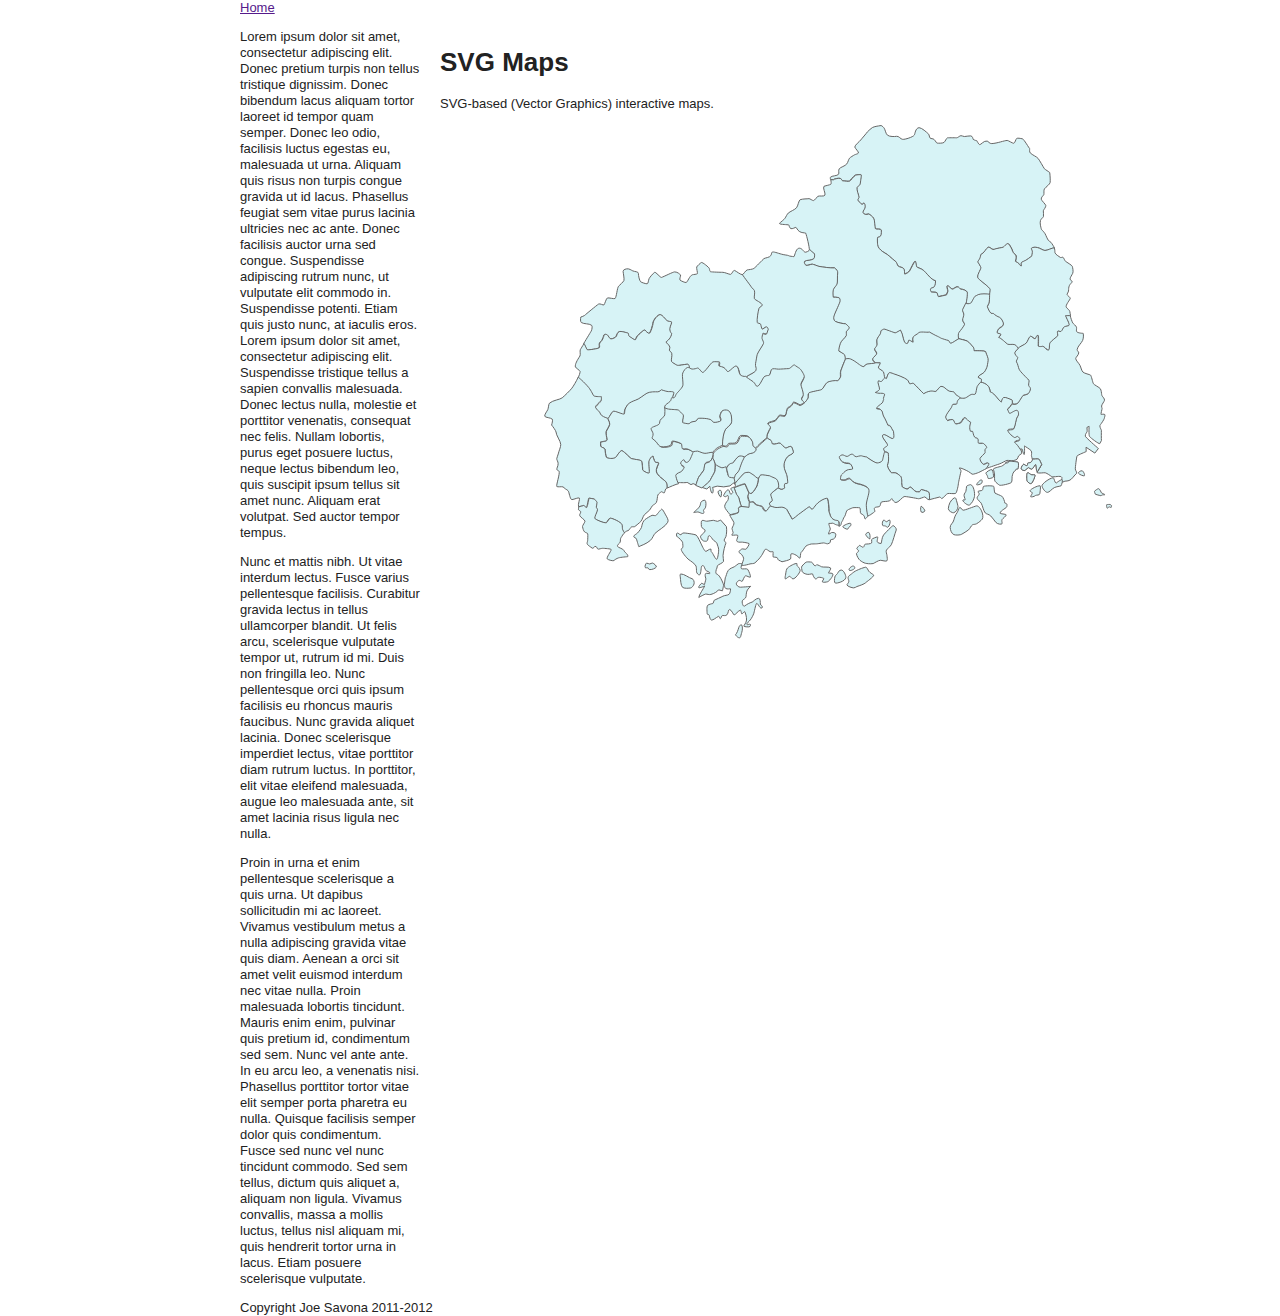
==== commit 02e4ab48: "svgmap.jquery.js - small plugin to allow displaying a SVG graphic within an element using plain SVG1" ====
--- a/map.html
+++ b/map.html
@@ -37,7 +37,7 @@
 		
 		<p>SVG-based (Vector Graphics) interactive maps.</p>
 
-		<div id="svgmap"></div>
+		<div id="svgmap" data-mapurl="map.svg"></div>
 	</article>
 
 	<section id="sidebar">
@@ -55,7 +55,23 @@
 	<script src="inc/js/libs/jquery-1.7.1.js"></script>
 	<script src="inc/js/libs/underscore-1.2.3.min.js"></script>
 	<script src="inc/js/libs/raphael.min.js"></script>
-	<script src="inc/js/svgmap.jquery.js"></script>
+	<script src="inc/js/svgmap.jquery.js">
+		$('#svgmap').svgmap({
+	        pathAttrs: {
+	            fill: '#d7f3f6', //set from SVG
+	            stroke: '#666',
+	            'stroke-opacity': 1,
+	            'stroke-width': 1,
+	            'stroke-linejoin': 'round'
+	        },
+	        onHoverAttrs: {
+	        	fill: '#0080ff'
+	        },
+	        onClickAttrs: {
+	        	fill: '#ccc'
+	        }
+	    });
+	</script>
 <!-- DISABLE GOOGLE ANALYTICS
 <script>
 	var _gaq=[['_setAccount','UA-XXXXX-X'],['_trackPageview']]; // Change UA-XXXXX-X to be your site's ID
